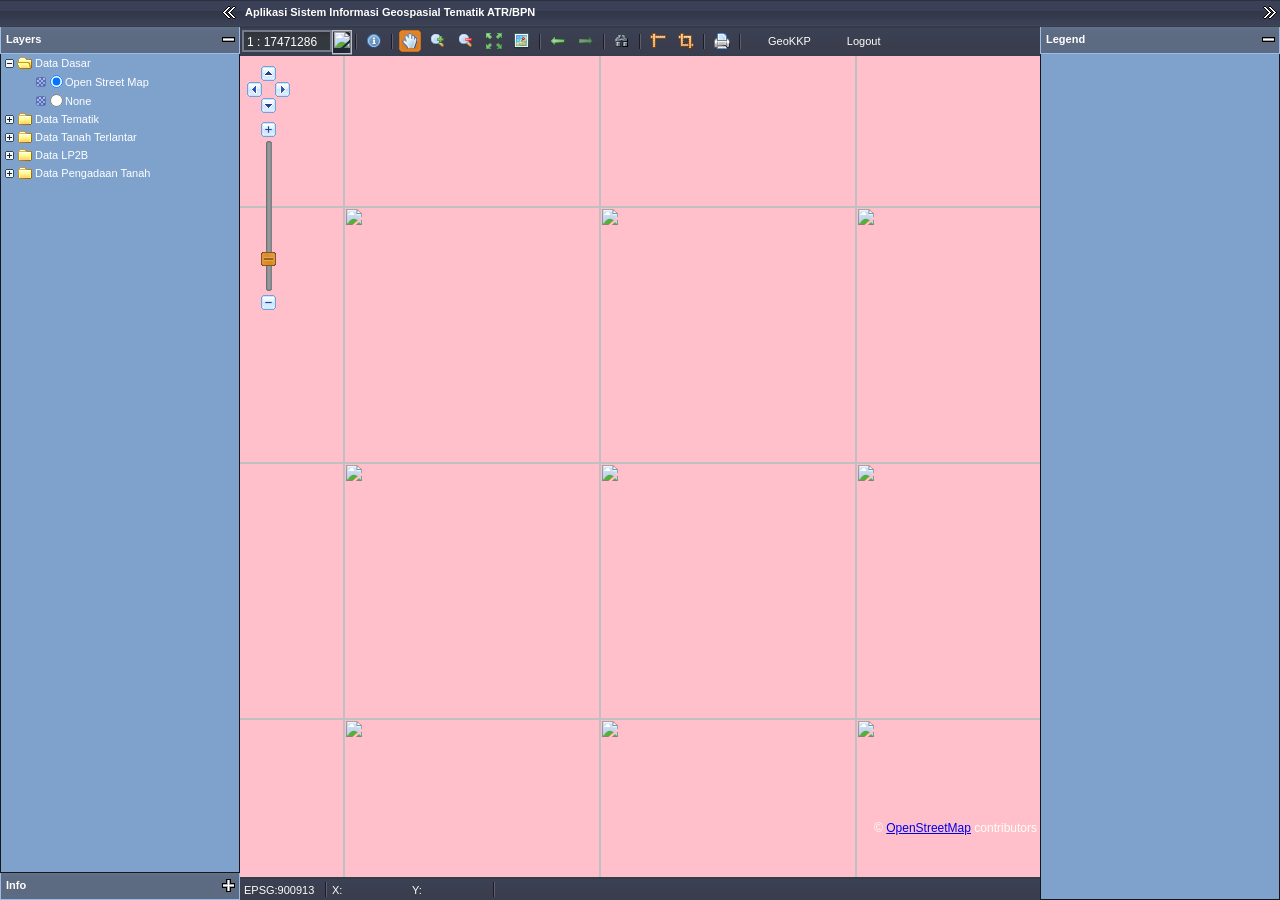
==== index.html @ 4b25e3f0 "first commit" ====
<!--
  ~ This program is free software: you can redistribute it and/or modify
  ~ it under the terms of the GNU General Public License as published by
  ~ the Free Software Foundation, either version 3 of the License, or
  ~ (at your option) any later version.
  ~
  ~ This program is distributed in the hope that it will be useful,
  ~ but WITHOUT ANY WARRANTY; without even the implied warranty of
  ~ MERCHANTABILITY or FITNESS FOR A PARTICULAR PURPOSE.  See the
  ~ GNU General Public License for more details.
  ~
  ~ You should have received a copy of the GNU General Public License
  ~ along with this program.  If not, see <http://www.gnu.org/licenses/>.
  -->
<!DOCTYPE html PUBLIC "-//W3C//DTD XHTML 1.0 Transitional//EN"
		"http://www.w3.org/TR/xhtml1/DTD/xhtml1-transitional.dtd">
<html xmlns="http://www.w3.org/1999/xhtml">
<head>
	<meta http-equiv="Content-Type" content="text/html;charset=utf-8"/>
    <title>BPN 2015</title>
     <!-- Application specific to load before ExtJS -->
    <script type="text/javascript" src="heron/ux/timeslider/js/prototype.js"></script>
    <script type="text/javascript" src="heron/ux/timeslider/js/scriptaculous.js?load=effects,dragdrop"></script>
	<!-- External lib: ExtJS -->
  <script type="text/javascript" src="extjs/adapter/prototype/ext-prototype-adapter.js"></script>
	<link rel="stylesheet" type="text/css" href="extjs/resources/css/ext-all.css"/>
  <link rel="stylesheet" type="text/css" href="extjs/resources/css/xtheme-access.css"/>
    <!--<link rel="stylesheet" type="text/css" href="/ext/3.4.0/resources/css/ext-all.css"/>-->
	<script type="text/javascript" src="extjs/adapter/ext/ext-base.js"></script>
    <!--<script type="text/javascript" src="/ext/3.4.0/adapter/ext/ext-base.js"></script>-->
	<script type="text/javascript" src="extjs/ext-all.js"></script>
    <!--<script type="text/javascript" src="/ext/3.4.0/ext-all-debug.js"></script>-->

    <!-- External lib: Proj4JS (reproject lib) -->
   	<script src="proj4js-compressed.js" type="text/javascript"></script>
    <!--script type="text/javascript" src="http://maps.googleapis.com/maps/api/js?sensor=false"></script-->

	<!-- External lib: OpenLayers -->
	<link rel="stylesheet" type="text/css" href="openlayers/theme/default/style.css"/>
    <!--<link rel="stylesheet" type="text/css" href="/openlayers/2.12/theme/default/style.css"/>-->
	<!--<script type="text/javascript" src="http://cdnjs.cloudflare.com/ajax/libs/openlayers/2.12/OpenLayers.js"></script>-->
    <!--<script type="text/javascript" src="/openlayers/2.12/OpenLayers.js"></script>-->
    <script type="text/javascript" src="openlayers/lib/OpenLayers.js"></script>

	<!-- External lib: GeoExt -->
	<script type="text/javascript" src="geoext/lib/GeoExt.js"></script>
    <!--<script type="text/javascript" src="/geoext/1.1/script/GeoExt.js"></script>-->
    <!--<script type="text/javascript" src="/geoext/1.1/lib/GeoExt.js"></script>-->

   <!--  <link rel="stylesheet" type="text/css" href="heron/resources/css/default.css"/> -->
     <link rel="stylesheet" type="text/css" href="heron/resources/css/default-theme-access.css"/>
     <link rel="stylesheet" type="text/css" href="heron/resources/css/ux-oleditor-theme-access.css"/>
    <script type="text/javascript" src="heron/ux/gxp/gxp.js"></script>
    <!--<script src="../../ux/gxp/git/src/script/loader.js"></script>-->
    <!--<script src="/gxp/git/src/script/loader.js"></script>-->

	<link rel="stylesheet" type="text/css" href="heron/resources/css/default.css"/>
  <link rel="stylesheet" href="heron/ux/timeslider/css/dateslider.css" type = "text/css" />
  
	<!-- application -->
	<script type="text/javascript" src="heron/script/Heron.js"></script>
  <script type="text/javascript" src="heron/lib/App.js"></script>
  <script type="text/javascript" src="heron/ux/printpreview/lib/GeoExt.ux/PrintPreview.js"></script>
  <script type="text/javascript" src="heron/ux/printpreview/lib/locale/PrintPreview-en.js"></script>
  <link rel="stylesheet" type="text/css" href="heron/ux/printpreview/resources/css/printpreview.css" />
  <script type="text/javascript" src="heron/ux/timeslider/js/date-en-US.js"></script>
    <script type="text/javascript" src="heron/ux/timeslider/js/dateslider.js"></script>
    <script type="text/javascript" src="heron/ux/timeslider/js/TimeSliderPanel.js"></script>

    <!-- Use default configuration -->
   	<script type="text/javascript" src="layer.js"></script>
   	<script type="text/javascript" src="panel.js"></script>
	<script type="text/javascript" src="layout.js"></script>
</head>
<body>

</body>
</html>
---- extjs/resources/css/ext-all.css ----
/*
This file is part of Ext JS 3.4

Copyright (c) 2011-2013 Sencha Inc

Contact:  http://www.sencha.com/contact

GNU General Public License Usage
This file may be used under the terms of the GNU General Public License version 3.0 as
published by the Free Software Foundation and appearing in the file LICENSE included in the
packaging of this file.

Please review the following information to ensure the GNU General Public License version 3.0
requirements will be met: http://www.gnu.org/copyleft/gpl.html.

If you are unsure which license is appropriate for your use, please contact the sales department
at http://www.sencha.com/contact.

Build date: 2013-04-03 15:07:25
*/
html,body,div,dl,dt,dd,ul,ol,li,h1,h2,h3,h4,h5,h6,pre,form,fieldset,input,p,blockquote,th,td{margin:0;padding:0}img,body,html{border:0}address,caption,cite,code,dfn,em,strong,th,var{font-style:normal;font-weight:normal}ol,ul{list-style:none}caption,th{text-align:left}h1,h2,h3,h4,h5,h6{font-size:100%}q:before,q:after{content:''}.ext-forced-border-box,.ext-forced-border-box *{-moz-box-sizing:border-box;-ms-box-sizing:border-box;-webkit-box-sizing:border-box}.ext-el-mask{z-index:100;position:absolute;top:0;left:0;-moz-opacity:.5;opacity:.50;filter:alpha(opacity=50);width:100%;height:100%;zoom:1}.ext-el-mask-msg{z-index:20001;position:absolute;top:0;left:0;border:1px solid;background:repeat-x 0 -16px;padding:2px}.ext-el-mask-msg div{padding:5px 10px 5px 10px;border:1px solid;cursor:wait}.ext-shim{position:absolute;visibility:hidden;left:0;top:0;overflow:hidden}.ext-ie .ext-shim{filter:alpha(opacity=0)}.ext-ie6 .ext-shim{margin-left:5px;margin-top:3px}.x-mask-loading div{padding:5px 10px 5px 25px;background:no-repeat 5px 5px;line-height:16px}.x-hidden,.x-hide-offsets{position:absolute!important;left:-10000px;top:-10000px;visibility:hidden}.x-hide-display{display:none!important}.x-hide-nosize,.x-hide-nosize *{height:0!important;width:0!important;visibility:hidden!important;border:none!important;zoom:1}.x-hide-visibility{visibility:hidden!important}.x-masked{overflow:hidden!important}.x-masked-relative{position:relative!important}.x-masked select,.x-masked object,.x-masked embed{visibility:hidden}.x-layer{visibility:hidden}.x-unselectable,.x-unselectable *{user-select:none;-o-user-select:none;-ms-user-select:none;-moz-user-select:-moz-none;-webkit-user-select:none;cursor:default}.x-repaint{zoom:1;background-color:transparent;-moz-outline:0;outline:0}.x-item-disabled{cursor:default;opacity:.6;-moz-opacity:.6;filter:alpha(opacity=60)}.x-item-disabled *{cursor:default!important}.x-form-radio-group .x-item-disabled{filter:none}.x-splitbar-proxy{position:absolute;visibility:hidden;z-index:20001;zoom:1;line-height:1px;font-size:1px;overflow:hidden}.x-splitbar-h,.x-splitbar-proxy-h{cursor:e-resize;cursor:col-resize}.x-splitbar-v,.x-splitbar-proxy-v{cursor:s-resize;cursor:row-resize}.x-color-palette{width:150px;height:92px;cursor:pointer}.x-color-palette a{border:1px solid;float:left;padding:2px;text-decoration:none;-moz-outline:0 none;outline:0 none;cursor:pointer}.x-color-palette a:hover,.x-color-palette a.x-color-palette-sel{border:1px solid}.x-color-palette em{display:block;border:1px solid}.x-color-palette em span{cursor:pointer;display:block;height:10px;line-height:10px;width:10px}.x-ie-shadow{display:none;position:absolute;overflow:hidden;left:0;top:0;zoom:1}.x-shadow{display:none;position:absolute;overflow:hidden;left:0;top:0}.x-shadow *{overflow:hidden}.x-shadow *{padding:0;border:0;margin:0;clear:none;zoom:1}.x-shadow .xstc,.x-shadow .xsbc{height:6px;float:left}.x-shadow .xstl,.x-shadow .xstr,.x-shadow .xsbl,.x-shadow .xsbr{width:6px;height:6px;float:left}.x-shadow .xsc{width:100%}.x-shadow .xsml,.x-shadow .xsmr{width:6px;float:left;height:100%}.x-shadow .xsmc{float:left;height:100%;background-color:transparent}.x-shadow .xst,.x-shadow .xsb{height:6px;overflow:hidden;width:100%}.x-shadow .xsml{background:transparent repeat-y 0 0}.x-shadow .xsmr{background:transparent repeat-y -6px 0}.x-shadow .xstl{background:transparent no-repeat 0 0}.x-shadow .xstc{background:transparent repeat-x 0 -30px}.x-shadow .xstr{background:transparent repeat-x 0 -18px}.x-shadow .xsbl{background:transparent no-repeat 0 -12px}.x-shadow .xsbc{background:transparent repeat-x 0 -36px}.x-shadow .xsbr{background:transparent repeat-x 0 -6px}.loading-indicator{background:no-repeat left;padding-left:20px;line-height:16px;margin:3px}.x-text-resize{position:absolute;left:-1000px;top:-1000px;visibility:hidden;zoom:1}.x-drag-overlay{width:100%;height:100%;display:none;position:absolute;left:0;top:0;background-image:url(../images/default/s.gif);z-index:20000}.x-clear{clear:both;height:0;overflow:hidden;line-height:0;font-size:0}.x-spotlight{z-index:8999;position:absolute;top:0;left:0;-moz-opacity:.5;opacity:.50;filter:alpha(opacity=50);width:0;height:0;zoom:1}#x-history-frame{position:absolute;top:-1px;left:0;width:1px;height:1px;visibility:hidden}#x-history-field{position:absolute;top:0;left:-1px;width:1px;height:1px;visibility:hidden}.x-resizable-handle{position:absolute;z-index:100;font-size:1px;line-height:6px;overflow:hidden;filter:alpha(opacity=0);opacity:0;zoom:1}.x-resizable-handle-east{width:6px;cursor:e-resize;right:0;top:0;height:100%}.ext-ie .x-resizable-handle-east{margin-right:-1px}.x-resizable-handle-south{width:100%;cursor:s-resize;left:0;bottom:0;height:6px}.ext-ie .x-resizable-handle-south{margin-bottom:-1px}.x-resizable-handle-west{width:6px;cursor:w-resize;left:0;top:0;height:100%}.x-resizable-handle-north{width:100%;cursor:n-resize;left:0;top:0;height:6px}.x-resizable-handle-southeast{width:6px;cursor:se-resize;right:0;bottom:0;height:6px;z-index:101}.x-resizable-handle-northwest{width:6px;cursor:nw-resize;left:0;top:0;height:6px;z-index:101}.x-resizable-handle-northeast{width:6px;cursor:ne-resize;right:0;top:0;height:6px;z-index:101}.x-resizable-handle-southwest{width:6px;cursor:sw-resize;left:0;bottom:0;height:6px;z-index:101}.x-resizable-over .x-resizable-handle,.x-resizable-pinned .x-resizable-handle{filter:alpha(opacity=100);opacity:1}.x-resizable-over .x-resizable-handle-east,.x-resizable-pinned .x-resizable-handle-east,.x-resizable-over .x-resizable-handle-west,.x-resizable-pinned .x-resizable-handle-west{background-position:left}.x-resizable-over .x-resizable-handle-south,.x-resizable-pinned .x-resizable-handle-south,.x-resizable-over .x-resizable-handle-north,.x-resizable-pinned .x-resizable-handle-north{background-position:top}.x-resizable-over .x-resizable-handle-southeast,.x-resizable-pinned .x-resizable-handle-southeast{background-position:top left}.x-resizable-over .x-resizable-handle-northwest,.x-resizable-pinned .x-resizable-handle-northwest{background-position:bottom right}.x-resizable-over .x-resizable-handle-northeast,.x-resizable-pinned .x-resizable-handle-northeast{background-position:bottom left}.x-resizable-over .x-resizable-handle-southwest,.x-resizable-pinned .x-resizable-handle-southwest{background-position:top right}.x-resizable-proxy{border:1px dashed;position:absolute;overflow:hidden;display:none;left:0;top:0;z-index:50000}.x-resizable-overlay{width:100%;height:100%;display:none;position:absolute;left:0;top:0;z-index:200000;-moz-opacity:0;opacity:0;filter:alpha(opacity=0)}.x-tab-panel{overflow:hidden}.x-tab-panel-header,.x-tab-panel-footer{border:1px solid;overflow:hidden;zoom:1}.x-tab-panel-header{border:1px solid;padding-bottom:2px}.x-tab-panel-footer{border:1px solid;padding-top:2px}.x-tab-strip-wrap{width:100%;overflow:hidden;position:relative;zoom:1}ul.x-tab-strip{display:block;width:5000px;zoom:1}ul.x-tab-strip-top{padding-top:1px;background:repeat-x bottom;border-bottom:1px solid}ul.x-tab-strip-bottom{padding-bottom:1px;background:repeat-x top;border-top:1px solid;border-bottom:0 none}.x-tab-panel-header-plain .x-tab-strip-top{background:transparent!important;padding-top:0!important}.x-tab-panel-header-plain{background:transparent!important;border-width:0!important;padding-bottom:0!important}.x-tab-panel-header-plain .x-tab-strip-spacer,.x-tab-panel-footer-plain .x-tab-strip-spacer{border:1px solid;height:2px;font-size:1px;line-height:1px}.x-tab-panel-header-plain .x-tab-strip-spacer{border-top:0 none}.x-tab-panel-footer-plain .x-tab-strip-spacer{border-bottom:0 none}.x-tab-panel-footer-plain .x-tab-strip-bottom{background:transparent!important;padding-bottom:0!important}.x-tab-panel-footer-plain{background:transparent!important;border-width:0!important;padding-top:0!important}.ext-border-box .x-tab-panel-header-plain .x-tab-strip-spacer,.ext-border-box .x-tab-panel-footer-plain .x-tab-strip-spacer{height:3px}ul.x-tab-strip li{float:left;margin-left:2px}ul.x-tab-strip li.x-tab-edge{float:left;margin:0!important;padding:0!important;border:0 none!important;font-size:1px!important;line-height:1px!important;overflow:hidden;zoom:1;background:transparent!important;width:1px}.x-tab-strip a,.x-tab-strip span,.x-tab-strip em{display:block}.x-tab-strip a{text-decoration:none!important;-moz-outline:0;outline:0;cursor:pointer}.x-tab-strip-inner{overflow:hidden;text-overflow:ellipsis}.x-tab-strip span.x-tab-strip-text{white-space:nowrap;cursor:pointer;padding:4px 0}.x-tab-strip-top .x-tab-with-icon .x-tab-right{padding-left:6px}.x-tab-strip .x-tab-with-icon span.x-tab-strip-text{padding-left:20px;background-position:0 3px;background-repeat:no-repeat}.x-tab-strip-active,.x-tab-strip-active a.x-tab-right{cursor:default}.x-tab-strip-active span.x-tab-strip-text{cursor:default}.x-tab-strip-disabled .x-tabs-text{cursor:default}.x-tab-panel-body{overflow:hidden}.x-tab-panel-bwrap{overflow:hidden}.ext-ie .x-tab-strip .x-tab-right{position:relative}.x-tab-strip-top .x-tab-strip-active .x-tab-right{margin-bottom:-1px}.ext-ie8 .x-tab-strip li{position:relative}.ext-border-box .ext-ie8 .x-tab-strip-top .x-tab-right,.ext-border-box .ext-ie9 .x-tab-strip-top .x-tab-right{top:1px}.ext-ie8 .x-tab-strip-top,.ext-ie9 .x-tab-strip-top{padding-top:1px}.ext-border-box .ext-ie8 .x-tab-strip-top,.ext-border-box .ext-ie9 .x-tab-strip-top{padding-top:0}.ext-ie8 .x-tab-strip .x-tab-strip-closable a.x-tab-strip-close,.ext-ie9 .x-tab-strip .x-tab-strip-closable a.x-tab-strip-close{top:3px}.ext-border-box .ext-ie8 .x-tab-strip .x-tab-strip-closable a.x-tab-strip-close,.ext-border-box .ext-ie9 .x-tab-strip .x-tab-strip-closable a.x-tab-strip-close{top:4px}.ext-ie8 .x-tab-strip-bottom .x-tab-right,.ext-ie9 .x-tab-strip-bottom .x-tab-right{top:0}.x-tab-strip-top .x-tab-strip-active .x-tab-right span.x-tab-strip-text{padding-bottom:5px}.x-tab-strip-bottom .x-tab-strip-active .x-tab-right{margin-top:-1px}.x-tab-strip-bottom .x-tab-strip-active .x-tab-right span.x-tab-strip-text{padding-top:5px}.x-tab-strip-top .x-tab-right{background:transparent no-repeat 0 -51px;padding-left:10px}.x-tab-strip-top .x-tab-left{background:transparent no-repeat right -351px;padding-right:10px}.x-tab-strip-top .x-tab-strip-inner{background:transparent repeat-x 0 -201px}.x-tab-strip-top .x-tab-strip-over .x-tab-right{background-position:0 -101px}.x-tab-strip-top .x-tab-strip-over .x-tab-left{background-position:right -401px}.x-tab-strip-top .x-tab-strip-over .x-tab-strip-inner{background-position:0 -251px}.x-tab-strip-top .x-tab-strip-active .x-tab-right{background-position:0 0}.x-tab-strip-top .x-tab-strip-active .x-tab-left{background-position:right -301px}.x-tab-strip-top .x-tab-strip-active .x-tab-strip-inner{background-position:0 -151px}.x-tab-strip-bottom .x-tab-right{background:no-repeat bottom right}.x-tab-strip-bottom .x-tab-left{background:no-repeat bottom left}.x-tab-strip-bottom .x-tab-strip-active .x-tab-right{background:no-repeat bottom right}.x-tab-strip-bottom .x-tab-strip-active .x-tab-left{background:no-repeat bottom left}.x-tab-strip-bottom .x-tab-left{margin-right:3px;padding:0 10px}.x-tab-strip-bottom .x-tab-right{padding:0}.x-tab-strip .x-tab-strip-close{display:none}.x-tab-strip-closable{position:relative}.x-tab-strip-closable .x-tab-left{padding-right:19px}.x-tab-strip .x-tab-strip-closable a.x-tab-strip-close{opacity:.6;-moz-opacity:.6;background-repeat:no-repeat;display:block;width:11px;height:11px;position:absolute;top:3px;right:3px;cursor:pointer;z-index:2}.x-tab-strip .x-tab-strip-active a.x-tab-strip-close{opacity:.8;-moz-opacity:.8}.x-tab-strip .x-tab-strip-closable a.x-tab-strip-close:hover{opacity:1;-moz-opacity:1}.x-tab-panel-body{border:1px solid}.x-tab-panel-body-top{border-top:0 none}.x-tab-panel-body-bottom{border-bottom:0 none}.x-tab-scroller-left{background:transparent no-repeat -18px 0;border-bottom:1px solid;width:18px;position:absolute;left:0;top:0;z-index:10;cursor:pointer}.x-tab-scroller-left-over{background-position:0 0}.x-tab-scroller-left-disabled{background-position:-18px 0;opacity:.5;-moz-opacity:.5;filter:alpha(opacity=50);cursor:default}.x-tab-scroller-right{background:transparent no-repeat 0 0;border-bottom:1px solid;width:18px;position:absolute;right:0;top:0;z-index:10;cursor:pointer}.x-tab-scroller-right-over{background-position:-18px 0}.x-tab-scroller-right-disabled{background-position:0 0;opacity:.5;-moz-opacity:.5;filter:alpha(opacity=50);cursor:default}.x-tab-scrolling-bottom .x-tab-scroller-left,.x-tab-scrolling-bottom .x-tab-scroller-right{margin-top:1px}.x-tab-scrolling .x-tab-strip-wrap{margin-left:18px;margin-right:18px}.x-tab-scrolling{position:relative}.x-tab-panel-bbar .x-toolbar{border:1px solid;border-top:0 none;overflow:hidden;padding:2px}.x-tab-panel-tbar .x-toolbar{border:1px solid;border-top:0 none;overflow:hidden;padding:2px}.x-form-field{margin:0}.ext-webkit *:focus{outline:none!important}.x-form-text,textarea.x-form-field{padding:1px 3px;background:repeat-x 0 0;border:1px solid}textarea.x-form-field{padding:2px 3px}.x-form-text,.ext-ie .x-form-file{height:22px;line-height:18px;vertical-align:middle}.ext-ie6 .x-form-text,.ext-ie7 .x-form-text{margin:-1px 0;height:22px;line-height:18px}.x-quirks .ext-ie9 .x-form-text{height:22px;padding-top:3px;padding-bottom:0}.x-quirks .ext-ie9 .x-input-wrapper .x-form-text,.x-quirks .ext-ie9 .x-form-field-trigger-wrap .x-form-text{margin-top:-1px;margin-bottom:-1px}.x-quirks .ext-ie9 .x-input-wrapper .x-form-element{margin-bottom:-1px}.ext-ie6 .x-form-field-wrap .x-form-file-btn,.ext-ie7 .x-form-field-wrap .x-form-file-btn{top:-1px}.ext-ie6 textarea.x-form-field,.ext-ie7 textarea.x-form-field{margin:-1px 0}.ext-strict .x-form-text{height:18px}.ext-safari.ext-mac textarea.x-form-field{margin-bottom:-2px}.ext-gecko .x-form-text,.ext-ie8 .x-form-text{padding-top:2px;padding-bottom:0}.ext-ie6 .x-form-composite .x-form-text.x-box-item,.ext-ie7 .x-form-composite .x-form-text.x-box-item{margin:0!important}textarea{resize:none}.x-form-select-one{height:20px;line-height:18px;vertical-align:middle;border:1px solid}.x-form-check-wrap{line-height:18px;height:auto}.ext-ie .x-form-check-wrap input{width:15px;height:15px}.x-form-check-wrap input{vertical-align:bottom}.x-editor .x-form-check-wrap{padding:3px}.x-editor .x-form-checkbox{height:13px}.x-form-check-group-label{border-bottom:1px solid;margin-bottom:5px;padding-left:3px!important;float:none!important}.x-form-field-wrap .x-form-trigger{width:17px;height:21px;border:0;background:transparent no-repeat 0 0;cursor:pointer;border-bottom:1px solid;position:absolute;top:0}.x-form-field-wrap .x-form-date-trigger,.x-form-field-wrap .x-form-clear-trigger,.x-form-field-wrap .x-form-search-trigger{cursor:pointer}.x-form-field-wrap .x-form-twin-triggers .x-form-trigger{position:static;top:auto;vertical-align:top}.x-form-field-wrap{position:relative;left:0;top:0;text-align:left;zoom:1;white-space:nowrap}.ext-strict .ext-ie8 .x-toolbar-cell .x-form-field-trigger-wrap .x-form-trigger{right:0}.x-form-field-wrap .x-form-trigger-over{background-position:-17px 0}.x-form-field-wrap .x-form-trigger-click{background-position:-34px 0}.x-trigger-wrap-focus .x-form-trigger{background-position:-51px 0}.x-trigger-wrap-focus .x-form-trigger-over{background-position:-68px 0}.x-trigger-wrap-focus .x-form-trigger-click{background-position:-85px 0}.x-trigger-wrap-focus .x-form-trigger{border-bottom:1px solid}.x-item-disabled .x-form-trigger-over{background-position:0 0!important;border-bottom:1px solid}.x-item-disabled .x-form-trigger-click{background-position:0 0!important;border-bottom:1px solid}.x-trigger-noedit{cursor:pointer}.x-form-focus,textarea.x-form-focus{border:1px solid}.x-form-invalid,textarea.x-form-invalid{background:repeat-x bottom;border:1px solid}.x-form-inner-invalid,textarea.x-form-inner-invalid{background:repeat-x bottom}.x-editor{visibility:hidden;padding:0;margin:0}.x-form-grow-sizer{left:-10000px;padding:8px 3px;position:absolute;visibility:hidden;top:-10000px;white-space:pre-wrap;white-space:-moz-pre-wrap;white-space:-pre-wrap;white-space:-o-pre-wrap;word-wrap:break-word;zoom:1}.x-form-grow-sizer p{margin:0!important;border:0 none!important;padding:0!important}.x-form-item{display:block;margin-bottom:4px;zoom:1}.x-form-item label.x-form-item-label{display:block;float:left;width:100px;padding:3px;padding-left:0;clear:left;z-index:2;position:relative}.x-form-element{padding-left:105px;position:relative}.x-form-invalid-msg{padding:2px;padding-left:18px;background:transparent no-repeat 0 2px;line-height:16px;width:200px}.x-form-label-left label.x-form-item-label{text-align:left}.x-form-label-right label.x-form-item-label{text-align:right}.x-form-label-top .x-form-item label.x-form-item-label{width:auto;float:none;clear:none;display:inline;margin-bottom:4px;position:static}.x-form-label-top .x-form-element{padding-left:0;padding-top:4px}.x-form-label-top .x-form-item{padding-bottom:4px}.x-small-editor .x-form-text{height:20px;line-height:16px;vertical-align:middle}.ext-ie6 .x-small-editor .x-form-text,.ext-ie7 .x-small-editor .x-form-text{margin-top:-1px!important;margin-bottom:-1px!important;height:20px!important;line-height:16px!important}.ext-strict .x-small-editor .x-form-text{height:16px!important}.ext-ie6 .x-small-editor .x-form-text,.ext-ie7 .x-small-editor .x-form-text{height:20px;line-height:16px}.ext-border-box .x-small-editor .x-form-text{height:20px}.x-small-editor .x-form-select-one{height:20px;line-height:16px;vertical-align:middle}.x-small-editor .x-form-num-field{text-align:right}.x-small-editor .x-form-field-wrap .x-form-trigger{height:19px}.ext-webkit .x-small-editor .x-form-text{padding-top:3px;font-size:100%}.ext-strict .ext-webkit .x-small-editor .x-form-text{height:14px!important}.x-form-clear{clear:both;height:0;overflow:hidden;line-height:0;font-size:0}.x-form-clear-left{clear:left;height:0;overflow:hidden;line-height:0;font-size:0}.ext-ie6 .x-form-check-wrap input,.ext-border-box .x-form-check-wrap input{margin-top:3px}.x-form-cb-label{position:relative;margin-left:4px;top:2px}.ext-ie .x-form-cb-label{top:1px}.ext-ie6 .x-form-cb-label,.ext-border-box .x-form-cb-label{top:3px}.x-form-display-field{padding-top:2px}.ext-gecko .x-form-display-field,.ext-strict .ext-ie7 .x-form-display-field{padding-top:1px}.ext-ie .x-form-display-field{padding-top:3px}.ext-strict .ext-ie8 .x-form-display-field{padding-top:0}.x-form-column{float:left;padding:0;margin:0;width:48%;overflow:hidden;zoom:1}.x-form .x-form-btns-ct .x-btn{float:right;clear:none}.x-form .x-form-btns-ct .x-form-btns td{border:0;padding:0}.x-form .x-form-btns-ct .x-form-btns-right table{float:right;clear:none}.x-form .x-form-btns-ct .x-form-btns-left table{float:left;clear:none}.x-form .x-form-btns-ct .x-form-btns-center{text-align:center}.x-form .x-form-btns-ct .x-form-btns-center table{margin:0 auto}.x-form .x-form-btns-ct table td.x-form-btn-td{padding:3px}.x-form .x-form-btns-ct .x-btn-focus .x-btn-left{background-position:0 -147px}.x-form .x-form-btns-ct .x-btn-focus .x-btn-right{background-position:0 -168px}.x-form .x-form-btns-ct .x-btn-focus .x-btn-center{background-position:0 -189px}.x-form .x-form-btns-ct .x-btn-click .x-btn-center{background-position:0 -126px}.x-form .x-form-btns-ct .x-btn-click .x-btn-right{background-position:0 -84px}.x-form .x-form-btns-ct .x-btn-click .x-btn-left{background-position:0 -63px}.x-form-invalid-icon{width:16px;height:18px;visibility:hidden;position:absolute;left:0;top:0;display:block;background:transparent no-repeat 0 2px}.x-fieldset{border:1px solid;padding:10px;margin-bottom:10px;display:block}.ext-webkit .x-fieldset-header{padding-top:1px}.ext-ie .x-fieldset legend{margin-bottom:10px}.ext-strict .ext-ie9 .x-fieldset legend.x-fieldset-header{padding-top:1px}.ext-ie .x-fieldset{padding-top:0;padding-bottom:10px}.x-fieldset legend .x-tool-toggle{margin-right:3px;margin-left:0;float:left!important}.x-fieldset legend input{margin-right:3px;float:left!important;height:13px;width:13px}fieldset.x-panel-collapsed{padding-bottom:0!important;border-width:1px 1px 0 1px!important;border-left-color:transparent;border-right-color:transparent}.ext-ie6 fieldset.x-panel-collapsed{padding-bottom:0!important;border-width:1px 0 0 0!important;margin-left:1px;margin-right:1px}fieldset.x-panel-collapsed .x-fieldset-bwrap{visibility:hidden;position:absolute;left:-1000px;top:-1000px}.ext-ie .x-fieldset-bwrap{zoom:1}.x-fieldset-noborder{border:0 none transparent}.x-fieldset-noborder legend{margin-left:-3px}.ext-ie .x-fieldset-noborder legend{position:relative;margin-bottom:23px}.ext-ie .x-fieldset-noborder legend span{position:absolute;left:16px}.ext-gecko .x-window-body .x-form-item{-moz-outline:0;outline:0;overflow:auto}.ext-mac.ext-gecko .x-window-body .x-form-item{overflow:hidden}.ext-gecko .x-form-item{-moz-outline:0;outline:0}.x-hide-label label.x-form-item-label{display:none}.x-hide-label .x-form-element{padding-left:0!important}.x-form-label-top .x-hide-label label.x-form-item-label{display:none}.x-fieldset{overflow:hidden}.x-fieldset-bwrap{overflow:hidden;zoom:1}.x-fieldset-body{overflow:hidden}.x-btn{cursor:pointer;white-space:nowrap}.x-btn button{border:0 none;background-color:transparent;padding-left:3px;padding-right:3px;cursor:pointer;margin:0;overflow:visible;width:auto;-moz-outline:0 none;outline:0 none}* html .ext-ie .x-btn button{width:1px}.ext-gecko .x-btn button,.ext-webkit .x-btn button{padding-left:0;padding-right:0}.ext-gecko .x-btn button::-moz-focus-inner{padding:0}.ext-ie .x-btn button{padding-top:2px}.x-btn td{padding:0!important}.x-btn-text{cursor:pointer;white-space:nowrap;padding:0}.x-btn-noicon .x-btn-small .x-btn-text{height:16px}.x-btn-noicon .x-btn-medium .x-btn-text{height:24px}.x-btn-noicon .x-btn-large .x-btn-text{height:32px}.x-btn-icon .x-btn-text{background-position:center;background-repeat:no-repeat}.x-btn-icon .x-btn-small .x-btn-text{height:16px;width:16px}.x-btn-icon .x-btn-medium .x-btn-text{height:24px;width:24px}.x-btn-icon .x-btn-large .x-btn-text{height:32px;width:32px}.x-btn-text-icon .x-btn-icon-small-left .x-btn-text{background-position:0 center;background-repeat:no-repeat;padding-left:18px;height:16px}.x-btn-text-icon .x-btn-icon-medium-left .x-btn-text{background-position:0 center;background-repeat:no-repeat;padding-left:26px;height:24px}.x-btn-text-icon .x-btn-icon-large-left .x-btn-text{background-position:0 center;background-repeat:no-repeat;padding-left:34px;height:32px}.x-btn-text-icon .x-btn-icon-small-top .x-btn-text{background-position:center 0;background-repeat:no-repeat;padding-top:18px}.x-btn-text-icon .x-btn-icon-medium-top .x-btn-text{background-position:center 0;background-repeat:no-repeat;padding-top:26px}.x-btn-text-icon .x-btn-icon-large-top .x-btn-text{background-position:center 0;background-repeat:no-repeat;padding-top:34px}.x-btn-text-icon .x-btn-icon-small-right .x-btn-text{background-position:right center;background-repeat:no-repeat;padding-right:18px;height:16px}.x-btn-text-icon .x-btn-icon-medium-right .x-btn-text{background-position:right center;background-repeat:no-repeat;padding-right:26px;height:24px}.x-btn-text-icon .x-btn-icon-large-right .x-btn-text{background-position:right center;background-repeat:no-repeat;padding-right:34px;height:32px}.x-btn-text-icon .x-btn-icon-small-bottom .x-btn-text{background-position:center bottom;background-repeat:no-repeat;padding-bottom:18px}.x-btn-text-icon .x-btn-icon-medium-bottom .x-btn-text{background-position:center bottom;background-repeat:no-repeat;padding-bottom:26px}.x-btn-text-icon .x-btn-icon-large-bottom .x-btn-text{background-position:center bottom;background-repeat:no-repeat;padding-bottom:34px}.x-btn-tr i,.x-btn-tl i,.x-btn-mr i,.x-btn-ml i,.x-btn-br i,.x-btn-bl i{font-size:1px;line-height:1px;width:3px;display:block;overflow:hidden}.x-btn-tr i,.x-btn-tl i,.x-btn-br i,.x-btn-bl i{height:3px}.x-btn-tl{width:3px;height:3px;background:no-repeat 0 0}.x-btn-tr{width:3px;height:3px;background:no-repeat -3px 0}.x-btn-tc{height:3px;background:repeat-x 0 -6px}.x-btn-ml{width:3px;background:no-repeat 0 -24px}.x-btn-mr{width:3px;background:no-repeat -3px -24px}.x-btn-mc{background:repeat-x 0 -1096px;vertical-align:middle;text-align:center;padding:0 5px;cursor:pointer;white-space:nowrap}.ext-strict .ext-ie6 .x-btn-mc,.ext-strict .ext-ie7 .x-btn-mc{height:100%}.x-btn-bl{width:3px;height:3px;background:no-repeat 0 -3px}.x-btn-br{width:3px;height:3px;background:no-repeat -3px -3px}.x-btn-bc{height:3px;background:repeat-x 0 -15px}.x-btn-over .x-btn-tl{background-position:-6px 0}.x-btn-over .x-btn-tr{background-position:-9px 0}.x-btn-over .x-btn-tc{background-position:0 -9px}.x-btn-over .x-btn-ml{background-position:-6px -24px}.x-btn-over .x-btn-mr{background-position:-9px -24px}.x-btn-over .x-btn-mc{background-position:0 -2168px}.x-btn-over .x-btn-bl{background-position:-6px -3px}.x-btn-over .x-btn-br{background-position:-9px -3px}.x-btn-over .x-btn-bc{background-position:0 -18px}.x-btn-click .x-btn-tl,.x-btn-menu-active .x-btn-tl,.x-btn-pressed .x-btn-tl{background-position:-12px 0}.x-btn-click .x-btn-tr,.x-btn-menu-active .x-btn-tr,.x-btn-pressed .x-btn-tr{background-position:-15px 0}.x-btn-click .x-btn-tc,.x-btn-menu-active .x-btn-tc,.x-btn-pressed .x-btn-tc{background-position:0 -12px}.x-btn-click .x-btn-ml,.x-btn-menu-active .x-btn-ml,.x-btn-pressed .x-btn-ml{background-position:-12px -24px}.x-btn-click .x-btn-mr,.x-btn-menu-active .x-btn-mr,.x-btn-pressed .x-btn-mr{background-position:-15px -24px}.x-btn-click .x-btn-mc,.x-btn-menu-active .x-btn-mc,.x-btn-pressed .x-btn-mc{background-position:0 -3240px}.x-btn-click .x-btn-bl,.x-btn-menu-active .x-btn-bl,.x-btn-pressed .x-btn-bl{background-position:-12px -3px}.x-btn-click .x-btn-br,.x-btn-menu-active .x-btn-br,.x-btn-pressed .x-btn-br{background-position:-15px -3px}.x-btn-click .x-btn-bc,.x-btn-menu-active .x-btn-bc,.x-btn-pressed .x-btn-bc{background-position:0 -21px}.x-btn-disabled *{cursor:default!important}.x-btn-mc em.x-btn-arrow{display:block;background:transparent no-repeat right center;padding-right:10px}.x-btn-mc em.x-btn-split{display:block;background:transparent no-repeat right center;padding-right:14px}.x-btn-mc em.x-btn-arrow-bottom{display:block;background:transparent no-repeat center bottom;padding-bottom:14px}.x-btn-mc em.x-btn-split-bottom{display:block;background:transparent no-repeat center bottom;padding-bottom:14px}.x-btn-as-arrow .x-btn-mc em{display:block;background-color:transparent;padding-bottom:14px}.x-btn-group{padding:1px}.x-btn-group-header{padding:2px;text-align:center}.x-btn-group-tc{background:transparent repeat-x 0 0;overflow:hidden}.x-btn-group-tl{background:transparent no-repeat 0 0;padding-left:3px;zoom:1}.x-btn-group-tr{background:transparent no-repeat right 0;zoom:1;padding-right:3px}.x-btn-group-bc{background:transparent repeat-x 0 bottom;zoom:1}.x-btn-group-bc .x-panel-footer{zoom:1}.x-btn-group-bl{background:transparent no-repeat 0 bottom;padding-left:3px;zoom:1}.x-btn-group-br{background:transparent no-repeat right bottom;padding-right:3px;zoom:1}.x-btn-group-mc{border:0 none;padding:1px 0 0 0;margin:0}.x-btn-group-mc .x-btn-group-body{background-color:transparent;border:0 none}.x-btn-group-ml{background:transparent repeat-y 0 0;padding-left:3px;zoom:1}.x-btn-group-mr{background:transparent repeat-y right 0;padding-right:3px;zoom:1}.x-btn-group-bc .x-btn-group-footer{padding-bottom:6px}.x-panel-nofooter .x-btn-group-bc{height:3px;font-size:0;line-height:0}.x-btn-group-bwrap{overflow:hidden;zoom:1}.x-btn-group-body{overflow:hidden;zoom:1}.x-btn-group-notitle .x-btn-group-tc{background:transparent repeat-x 0 0;overflow:hidden;height:2px}.x-toolbar{border-style:solid;border-width:0 0 1px 0;display:block;padding:2px;background:repeat-x top left;position:relative;left:0;top:0;zoom:1;overflow:hidden}.x-toolbar-left{width:100%}.x-toolbar .x-item-disabled .x-btn-icon{opacity:.35;-moz-opacity:.35;filter:alpha(opacity=35)}.x-toolbar td{vertical-align:middle}.x-toolbar td,.x-toolbar span,.x-toolbar input,.x-toolbar div,.x-toolbar select,.x-toolbar label{white-space:nowrap}.x-toolbar .x-item-disabled{cursor:default;opacity:.6;-moz-opacity:.6;filter:alpha(opacity=60)}.x-toolbar .x-item-disabled *{cursor:default}.x-toolbar .x-toolbar-cell{vertical-align:middle}.x-toolbar .x-btn-tl,.x-toolbar .x-btn-tr,.x-toolbar .x-btn-tc,.x-toolbar .x-btn-ml,.x-toolbar .x-btn-mr,.x-toolbar .x-btn-mc,.x-toolbar .x-btn-bl,.x-toolbar .x-btn-br,.x-toolbar .x-btn-bc{background-position:500px 500px}.x-toolbar .x-btn-over .x-btn-tl{background-position:-6px 0}.x-toolbar .x-btn-over .x-btn-tr{background-position:-9px 0}.x-toolbar .x-btn-over .x-btn-tc{background-position:0 -9px}.x-toolbar .x-btn-over .x-btn-ml{background-position:-6px -24px}.x-toolbar .x-btn-over .x-btn-mr{background-position:-9px -24px}.x-toolbar .x-btn-over .x-btn-mc{background-position:0 -2168px}.x-toolbar .x-btn-over .x-btn-bl{background-position:-6px -3px}.x-toolbar .x-btn-over .x-btn-br{background-position:-9px -3px}.x-toolbar .x-btn-over .x-btn-bc{background-position:0 -18px}.x-toolbar .x-btn-click .x-btn-tl,.x-toolbar .x-btn-menu-active .x-btn-tl,.x-toolbar .x-btn-pressed .x-btn-tl{background-position:-12px 0}.x-toolbar .x-btn-click .x-btn-tr,.x-toolbar .x-btn-menu-active .x-btn-tr,.x-toolbar .x-btn-pressed .x-btn-tr{background-position:-15px 0}.x-toolbar .x-btn-click .x-btn-tc,.x-toolbar .x-btn-menu-active .x-btn-tc,.x-toolbar .x-btn-pressed .x-btn-tc{background-position:0 -12px}.x-toolbar .x-btn-click .x-btn-ml,.x-toolbar .x-btn-menu-active .x-btn-ml,.x-toolbar .x-btn-pressed .x-btn-ml{background-position:-12px -24px}.x-toolbar .x-btn-click .x-btn-mr,.x-toolbar .x-btn-menu-active .x-btn-mr,.x-toolbar .x-btn-pressed .x-btn-mr{background-position:-15px -24px}.x-toolbar .x-btn-click .x-btn-mc,.x-toolbar .x-btn-menu-active .x-btn-mc,.x-toolbar .x-btn-pressed .x-btn-mc{background-position:0 -3240px}.x-toolbar .x-btn-click .x-btn-bl,.x-toolbar .x-btn-menu-active .x-btn-bl,.x-toolbar .x-btn-pressed .x-btn-bl{background-position:-12px -3px}.x-toolbar .x-btn-click .x-btn-br,.x-toolbar .x-btn-menu-active .x-btn-br,.x-toolbar .x-btn-pressed .x-btn-br{background-position:-15px -3px}.x-toolbar .x-btn-click .x-btn-bc,.x-toolbar .x-btn-menu-active .x-btn-bc,.x-toolbar .x-btn-pressed .x-btn-bc{background-position:0 -21px}.x-toolbar div.xtb-text{padding:2px 2px 0;line-height:16px;display:block}.x-toolbar .xtb-sep{background-position:center;background-repeat:no-repeat;display:block;font-size:1px;height:16px;width:4px;overflow:hidden;cursor:default;margin:0 2px 0;border:0}.x-toolbar .xtb-spacer{width:2px}.x-tbar-page-number{width:30px;height:14px}.ext-ie .x-tbar-page-number{margin-top:2px}.x-paging-info{position:absolute;top:5px;right:8px}.x-toolbar-ct{width:100%}.x-toolbar-right td{text-align:center}.x-panel-tbar,.x-panel-bbar,.x-window-tbar,.x-window-bbar,.x-tab-panel-tbar,.x-tab-panel-bbar,.x-plain-tbar,.x-plain-bbar{overflow:hidden;zoom:1}.x-toolbar-more .x-btn-small .x-btn-text{height:16px;width:12px}.x-toolbar-more em.x-btn-arrow{display:inline;background-color:transparent;padding-right:0}.x-toolbar-more .x-btn-mc em.x-btn-arrow{background-image:none}div.x-toolbar-no-items{color:gray!important;padding:5px 10px!important}.ext-border-box .x-toolbar-cell .x-form-text{margin-bottom:-1px!important}.ext-border-box .x-toolbar-cell .x-form-field-wrap .x-form-text{margin:0!important}.ext-ie .x-toolbar-cell .x-form-field-wrap{height:21px}.ext-ie .x-toolbar-cell .x-form-text{position:relative;top:-1px}.ext-strict .ext-ie8 .x-toolbar-cell .x-form-field-trigger-wrap .x-form-text,.ext-strict .ext-ie .x-toolbar-cell .x-form-text{top:0}.x-toolbar-right td .x-form-field-trigger-wrap{text-align:left}.x-toolbar-cell .x-form-checkbox,.x-toolbar-cell .x-form-radio{margin-top:5px}.x-toolbar-cell .x-form-cb-label{vertical-align:bottom;top:1px}.ext-ie .x-toolbar-cell .x-form-checkbox,.ext-ie .x-toolbar-cell .x-form-radio{margin-top:4px}.ext-ie .x-toolbar-cell .x-form-cb-label{top:0}.x-grid3{position:relative;overflow:hidden}.x-grid-panel .x-panel-body{overflow:hidden!important}.x-grid-panel .x-panel-mc .x-panel-body{border:1px solid}.x-grid3 table{table-layout:fixed}.x-grid3-viewport{overflow:hidden}.x-grid3-hd-row td,.x-grid3-row td,.x-grid3-summary-row td{-moz-outline:0;outline:0;-moz-user-focus:normal}.x-grid3-row td,.x-grid3-summary-row td{line-height:13px;vertical-align:top;padding-left:1px;padding-right:1px;-moz-user-select:none;-khtml-user-select:none;-webkit-user-select:ignore}.x-grid3-cell{-moz-user-select:none;-khtml-user-select:none;-webkit-user-select:ignore}.x-grid3-hd-row td{line-height:15px;vertical-align:middle;border-left:1px solid;border-right:1px solid}.x-grid3-hd-row .x-grid3-marker-hd{padding:3px}.x-grid3-row .x-grid3-marker{padding:3px}.x-grid3-cell-inner,.x-grid3-hd-inner{overflow:hidden;-o-text-overflow:ellipsis;text-overflow:ellipsis;padding:3px 3px 3px 5px;white-space:nowrap}.x-action-col-cell .x-grid3-cell-inner{padding-top:1px;padding-bottom:1px}.x-action-col-icon{cursor:pointer}.x-grid3-hd-inner{position:relative;cursor:inherit;padding:4px 3px 4px 5px}.x-grid3-row-body{white-space:normal}.x-grid3-body-cell{-moz-outline:0 none;outline:0 none}.ext-ie .x-grid3-cell-inner,.ext-ie .x-grid3-hd-inner{width:100%}.ext-strict .x-grid3-cell-inner,.ext-strict .x-grid3-hd-inner{width:auto}.x-grid-row-loading{background:no-repeat center center}.x-grid-page{overflow:hidden}.x-grid3-row{cursor:default;border:1px solid;width:100%}.x-grid3-row-over{border:1px solid;background:repeat-x left top}.x-grid3-resize-proxy{width:1px;left:0;cursor:e-resize;cursor:col-resize;position:absolute;top:0;height:100px;overflow:hidden;visibility:hidden;border:0 none;z-index:7}.x-grid3-resize-marker{width:1px;left:0;position:absolute;top:0;height:100px;overflow:hidden;visibility:hidden;border:0 none;z-index:7}.x-grid3-focus{position:absolute;left:0;top:0;width:1px;height:1px;line-height:1px;font-size:1px;-moz-outline:0 none;outline:0 none;-moz-user-select:text;-khtml-user-select:text;-webkit-user-select:ignore}.x-grid3-header{background:repeat-x 0 bottom;cursor:default;zoom:1;padding:1px 0 0 0}.x-grid3-header-pop{border-left:1px solid;float:right;clear:none}.x-grid3-header-pop-inner{border-left:1px solid;width:14px;height:19px;background:transparent no-repeat center center}.ext-ie .x-grid3-header-pop-inner{width:15px}.ext-strict .x-grid3-header-pop-inner{width:14px}.x-grid3-header-inner{overflow:hidden;zoom:1;float:left}.x-grid3-header-offset{padding-left:1px;text-align:left}td.x-grid3-hd-over,td.sort-desc,td.sort-asc,td.x-grid3-hd-menu-open{border-left:1px solid;border-right:1px solid}td.x-grid3-hd-over .x-grid3-hd-inner,td.sort-desc .x-grid3-hd-inner,td.sort-asc .x-grid3-hd-inner,td.x-grid3-hd-menu-open .x-grid3-hd-inner{background:repeat-x left bottom}.x-grid3-sort-icon{background-repeat:no-repeat;display:none;height:4px;width:13px;margin-left:3px;vertical-align:middle}.sort-asc .x-grid3-sort-icon,.sort-desc .x-grid3-sort-icon{display:inline}.ext-strict .ext-ie .x-grid3-header-inner,.ext-strict .ext-ie6 .x-grid3-hd{position:relative}.ext-strict .ext-ie6 .x-grid3-hd-inner{position:static}.x-grid3-body{zoom:1}.x-grid3-scroller{overflow:auto;zoom:1;position:relative}.x-grid3-cell-text,.x-grid3-hd-text{display:block;padding:3px 5px 3px 5px;-moz-user-select:none;-khtml-user-select:none;-webkit-user-select:ignore}.x-grid3-split{background-position:center;background-repeat:no-repeat;cursor:e-resize;cursor:col-resize;display:block;font-size:1px;height:16px;overflow:hidden;position:absolute;top:2px;width:6px;z-index:3}.x-dd-drag-proxy .x-grid3-hd-inner{background:repeat-x left bottom;width:120px;padding:3px;border:1px solid;overflow:hidden}.col-move-top,.col-move-bottom{width:9px;height:9px;position:absolute;top:0;line-height:1px;font-size:1px;overflow:hidden;visibility:hidden;z-index:20000;background:transparent no-repeat left top}.x-grid3-row-selected{border:1px dotted}.x-grid3-locked td.x-grid3-row-marker,.x-grid3-locked .x-grid3-row-selected td.x-grid3-row-marker{background:repeat-x 0 bottom!important;vertical-align:middle!important;padding:0;border-top:1px solid;border-bottom:none!important;border-right:1px solid!important;text-align:center}.x-grid3-locked td.x-grid3-row-marker div,.x-grid3-locked .x-grid3-row-selected td.x-grid3-row-marker div{padding:0 4px;text-align:center}.x-grid3-dirty-cell{background:transparent no-repeat 0 0}.x-grid3-topbar,.x-grid3-bottombar{overflow:hidden;display:none;zoom:1;position:relative}.x-grid3-topbar .x-toolbar{border-right:0 none}.x-grid3-bottombar .x-toolbar{border-right:0 none;border-bottom:0 none;border-top:1px solid}.x-props-grid .x-grid3-cell{padding:1px}.x-props-grid .x-grid3-td-name .x-grid3-cell-inner{background:transparent repeat-y -16px!important;padding-left:12px}.x-props-grid .x-grid3-body .x-grid3-td-name{padding:1px;padding-right:0;border:0 none;border-right:1px solid}.x-grid3-col-dd{border:0 none;padding:0;background-color:transparent}.x-dd-drag-ghost .x-grid3-dd-wrap{padding:1px 3px 3px 1px}.x-grid3-hd{-moz-user-select:none;-khtml-user-select:none;-webkit-user-select:ignore}.x-grid3-hd-btn{display:none;position:absolute;width:14px;background:no-repeat left center;right:0;top:0;z-index:2;cursor:pointer}.x-grid3-hd-over .x-grid3-hd-btn,.x-grid3-hd-menu-open .x-grid3-hd-btn{display:block}a.x-grid3-hd-btn:hover{background-position:-14px center}.x-grid3-body .x-grid3-td-expander{background:transparent repeat-y right}.x-grid3-body .x-grid3-td-expander .x-grid3-cell-inner{padding:0!important;height:100%}.x-grid3-row-expander{width:100%;height:18px;background-position:4px 2px;background-repeat:no-repeat;background-color:transparent}.x-grid3-row-collapsed .x-grid3-row-expander{background-position:4px 2px}.x-grid3-row-expanded .x-grid3-row-expander{background-position:-21px 2px}.x-grid3-row-collapsed .x-grid3-row-body{display:none!important}.x-grid3-row-expanded .x-grid3-row-body{display:block!important}.x-grid3-body .x-grid3-td-checker{background:transparent repeat-y right}.x-grid3-body .x-grid3-td-checker .x-grid3-cell-inner,.x-grid3-header .x-grid3-td-checker .x-grid3-hd-inner{padding:0!important;height:100%}.x-grid3-row-checker,.x-grid3-hd-checker{width:100%;height:18px;background-position:2px 2px;background-repeat:no-repeat;background-color:transparent}.x-grid3-row .x-grid3-row-checker{background-position:2px 2px}.x-grid3-row-selected .x-grid3-row-checker,.x-grid3-hd-checker-on .x-grid3-hd-checker,.x-grid3-row-checked .x-grid3-row-checker{background-position:-23px 2px}.x-grid3-hd-checker{background-position:2px 1px}.ext-border-box .x-grid3-hd-checker{background-position:2px 3px}.x-grid3-hd-checker-on .x-grid3-hd-checker{background-position:-23px 1px}.ext-border-box .x-grid3-hd-checker-on .x-grid3-hd-checker{background-position:-23px 3px}.x-grid3-body .x-grid3-td-numberer{background:transparent repeat-y right}.x-grid3-body .x-grid3-td-numberer .x-grid3-cell-inner{padding:3px 5px 0 0!important;text-align:right}.x-grid3-body .x-grid3-td-row-icon{background:transparent repeat-y right;vertical-align:top;text-align:center}.x-grid3-body .x-grid3-td-row-icon .x-grid3-cell-inner{padding:0!important;background-position:center center;background-repeat:no-repeat;width:16px;height:16px;margin-left:2px;margin-top:3px}.x-grid3-body .x-grid3-row-selected .x-grid3-td-numberer,.x-grid3-body .x-grid3-row-selected .x-grid3-td-checker,.x-grid3-body .x-grid3-row-selected .x-grid3-td-expander{background:transparent repeat-y right}.x-grid3-body .x-grid3-check-col-td .x-grid3-cell-inner{padding:1px 0 0 0!important}.x-grid3-check-col{width:100%;height:16px;background-position:center center;background-repeat:no-repeat;background-color:transparent}.x-grid3-check-col-on{width:100%;height:16px;background-position:center center;background-repeat:no-repeat;background-color:transparent}.x-grid-group,.x-grid-group-body,.x-grid-group-hd{zoom:1}.x-grid-group-hd{border-bottom:2px solid;cursor:pointer;padding-top:6px}.x-grid-group-hd div.x-grid-group-title{background:transparent no-repeat 3px 3px;padding:4px 4px 4px 17px}.x-grid-group-collapsed .x-grid-group-body{display:none}.ext-ie6 .x-grid3 .x-editor .x-form-text,.ext-ie7 .x-grid3 .x-editor .x-form-text{position:relative;top:-1px}.x-grid-editor .x-form-check-wrap{text-align:center;margin-top:-4px}.ext-ie .x-props-grid .x-editor .x-form-text{position:static;top:0}.x-grid-empty{padding:10px}.ext-ie7 .x-grid-panel .x-panel-bbar{position:relative}.ext-ie7 .x-grid-panel .x-panel-mc .x-panel-bbar{position:static}.ext-ie6 .x-grid3-header{position:relative}.ext-webkit .x-grid-panel .x-panel-bwrap{-webkit-user-select:none}.ext-webkit .x-tbar-page-number{-webkit-user-select:ignore}.x-grid-with-col-lines .x-grid3-row td.x-grid3-cell{padding-right:0;border-right:1px solid}.x-pivotgrid .x-grid3-header-offset table{width:100%;border-collapse:collapse}.x-pivotgrid .x-grid3-header-offset table td{padding:4px 3px 4px 5px;text-align:center;white-space:nowrap;overflow:hidden;text-overflow:ellipsis;font-size:11px;line-height:13px;font-family:tahoma}.x-pivotgrid .x-grid3-row-headers{display:block;float:left}.x-pivotgrid .x-grid3-row-headers table{height:100%;width:100%;border-collapse:collapse}.x-pivotgrid .x-grid3-row-headers table td{height:18px;padding:2px 7px 0 0;text-align:right;text-overflow:ellipsis;font-size:11px;font-family:tahoma}.ext-gecko .x-pivotgrid .x-grid3-row-headers table td{height:21px}.x-grid3-header-title{top:0;left:0;position:absolute;text-align:center;vertical-align:middle;font-family:tahoma;font-size:11px;padding:auto 1px;display:table-cell}.x-grid3-header-title span{position:absolute;top:50%;left:0;width:100%;margin-top:-6px}.x-dd-drag-proxy{position:absolute;left:0;top:0;visibility:hidden;z-index:15000}.x-dd-drag-ghost{-moz-opacity:.85;opacity:.85;filter:alpha(opacity=85);border:1px solid;padding:3px;padding-left:20px;white-space:nowrap}.x-dd-drag-repair .x-dd-drag-ghost{-moz-opacity:.4;opacity:.4;filter:alpha(opacity=40);border:0 none;padding:0;background-color:transparent}.x-dd-drag-repair .x-dd-drop-icon{visibility:hidden}.x-dd-drop-icon{position:absolute;top:3px;left:3px;display:block;width:16px;height:16px;background-color:transparent;background-position:center;background-repeat:no-repeat;z-index:1}.x-view-selector{position:absolute;left:0;top:0;width:0;border:1px dotted;opacity:.5;-moz-opacity:.5;filter:alpha(opacity=50);zoom:1}.ext-strict .ext-ie .x-tree .x-panel-bwrap{position:relative;overflow:hidden}.x-tree-icon,.x-tree-ec-icon,.x-tree-elbow-line,.x-tree-elbow,.x-tree-elbow-end,.x-tree-elbow-plus,.x-tree-elbow-minus,.x-tree-elbow-end-plus,.x-tree-elbow-end-minus{border:0 none;height:18px;margin:0;padding:0;vertical-align:top;width:16px;background-repeat:no-repeat}.x-tree-node-collapsed .x-tree-node-icon,.x-tree-node-expanded .x-tree-node-icon,.x-tree-node-leaf .x-tree-node-icon{border:0 none;height:18px;margin:0;padding:0;vertical-align:top;width:16px;background-position:center;background-repeat:no-repeat}.ext-ie .x-tree-node-indent img,.ext-ie .x-tree-node-icon,.ext-ie .x-tree-ec-icon{vertical-align:middle!important}.ext-strict .ext-ie8 .x-tree-node-indent img,.ext-strict .ext-ie8 .x-tree-node-icon,.ext-strict .ext-ie8 .x-tree-ec-icon{vertical-align:top!important}input.x-tree-node-cb{margin-left:1px;height:19px;vertical-align:bottom}.ext-ie input.x-tree-node-cb{margin-left:0;margin-top:1px;width:16px;height:16px;vertical-align:middle}.ext-strict .ext-ie8 input.x-tree-node-cb{margin:1px 1px;height:14px;vertical-align:bottom}.ext-strict .ext-ie8 input.x-tree-node-cb+a{vertical-align:bottom}.ext-opera input.x-tree-node-cb{height:14px;vertical-align:middle}.x-tree-noicon .x-tree-node-icon{width:0;height:0}.x-tree-no-lines .x-tree-elbow{background-color:transparent}.x-tree-no-lines .x-tree-elbow-end{background-color:transparent}.x-tree-no-lines .x-tree-elbow-line{background-color:transparent}.x-tree-arrows .x-tree-elbow{background-color:transparent}.x-tree-arrows .x-tree-elbow-plus{background:transparent no-repeat 0 0}.x-tree-arrows .x-tree-elbow-minus{background:transparent no-repeat -16px 0}.x-tree-arrows .x-tree-elbow-end{background-color:transparent}.x-tree-arrows .x-tree-elbow-end-plus{background:transparent no-repeat 0 0}.x-tree-arrows .x-tree-elbow-end-minus{background:transparent no-repeat -16px 0}.x-tree-arrows .x-tree-elbow-line{background-color:transparent}.x-tree-arrows .x-tree-ec-over .x-tree-elbow-plus{background-position:-32px 0}.x-tree-arrows .x-tree-ec-over .x-tree-elbow-minus{background-position:-48px 0}.x-tree-arrows .x-tree-ec-over .x-tree-elbow-end-plus{background-position:-32px 0}.x-tree-arrows .x-tree-ec-over .x-tree-elbow-end-minus{background-position:-48px 0}.x-tree-elbow-plus,.x-tree-elbow-minus,.x-tree-elbow-end-plus,.x-tree-elbow-end-minus{cursor:pointer}.ext-ie ul.x-tree-node-ct{font-size:0;line-height:0;zoom:1}.x-tree-node{white-space:nowrap}.x-tree-node-el{line-height:18px;cursor:pointer}.x-tree-node a,.x-dd-drag-ghost a{text-decoration:none;-khtml-user-select:none;-moz-user-select:none;-webkit-user-select:ignore;-kthml-user-focus:normal;-moz-user-focus:normal;-moz-outline:0 none;outline:0 none}.x-tree-node a span,.x-dd-drag-ghost a span{text-decoration:none;padding:1px 3px 1px 2px}.x-tree-node .x-tree-node-disabled .x-tree-node-icon{-moz-opacity:.5;opacity:.5;filter:alpha(opacity=50)}.x-tree-node .x-tree-node-inline-icon{background-color:transparent}.x-tree-node a:hover,.x-dd-drag-ghost a:hover{text-decoration:none}.x-tree-node div.x-tree-drag-insert-below{border-bottom:1px dotted}.x-tree-node div.x-tree-drag-insert-above{border-top:1px dotted}.x-tree-dd-underline .x-tree-node div.x-tree-drag-insert-below{border-bottom:0 none}.x-tree-dd-underline .x-tree-node div.x-tree-drag-insert-above{border-top:0 none}.x-tree-dd-underline .x-tree-node div.x-tree-drag-insert-below a{border-bottom:2px solid}.x-tree-dd-underline .x-tree-node div.x-tree-drag-insert-above a{border-top:2px solid}.x-tree-node .x-tree-drag-append a span{border:1px dotted}.x-dd-drag-ghost .x-tree-node-indent,.x-dd-drag-ghost .x-tree-ec-icon{display:none!important}.x-tree-root-ct{zoom:1}.x-date-picker{border:1px solid;border-top:0 none;position:relative}.x-date-picker a{-moz-outline:0 none;outline:0 none}.x-date-inner,.x-date-inner td,.x-date-inner th{border-collapse:separate}.x-date-middle,.x-date-left,.x-date-right{background:repeat-x 0 -83px;overflow:hidden}.x-date-middle .x-btn-tc,.x-date-middle .x-btn-tl,.x-date-middle .x-btn-tr,.x-date-middle .x-btn-mc,.x-date-middle .x-btn-ml,.x-date-middle .x-btn-mr,.x-date-middle .x-btn-bc,.x-date-middle .x-btn-bl,.x-date-middle .x-btn-br{background:transparent!important;vertical-align:middle}.x-date-middle .x-btn-mc em.x-btn-arrow{background:transparent no-repeat right 0}.x-date-right,.x-date-left{width:18px}.x-date-right{text-align:right}.x-date-middle{padding-top:2px;padding-bottom:2px;width:130px}.x-date-right a,.x-date-left a{display:block;width:16px;height:16px;background-position:center;background-repeat:no-repeat;cursor:pointer;-moz-opacity:.6;opacity:.6;filter:alpha(opacity=60)}.x-date-right a:hover,.x-date-left a:hover{-moz-opacity:1;opacity:1;filter:alpha(opacity=100)}.x-item-disabled .x-date-right a:hover,.x-item-disabled .x-date-left a:hover{-moz-opacity:.6;opacity:.6;filter:alpha(opacity=60)}.x-date-right a{margin-right:2px;text-decoration:none!important}.x-date-left a{margin-left:2px;text-decoration:none!important}table.x-date-inner{width:100%;table-layout:fixed}.ext-webkit table.x-date-inner{width:175px}.x-date-inner th{width:25px}.x-date-inner th{background:repeat-x left top;text-align:right!important;border-bottom:1px solid;cursor:default;padding:0;border-collapse:separate}.x-date-inner th span{display:block;padding:2px;padding-right:7px}.x-date-inner td{border:1px solid;text-align:right;padding:0}.x-date-inner a{padding:2px 5px;display:block;text-decoration:none;text-align:right;zoom:1}.x-date-inner .x-date-active{cursor:pointer;color:black}.x-date-inner .x-date-selected a{background:repeat-x left top;border:1px solid;padding:1px 4px}.x-date-inner .x-date-today a{border:1px solid;padding:1px 4px}.x-date-inner .x-date-prevday a,.x-date-inner .x-date-nextday a{text-decoration:none!important}.x-date-bottom{padding:4px;border-top:1px solid;background:repeat-x left top}.x-date-inner a:hover,.x-date-inner .x-date-disabled a:hover{text-decoration:none!important}.x-item-disabled .x-date-inner a:hover{background:0}.x-date-inner .x-date-disabled a{cursor:default}.x-date-menu .x-menu-item{padding:1px 24px 1px 4px;white-space:nowrap}.x-date-menu .x-menu-item .x-menu-item-icon{width:10px;height:10px;margin-right:5px;background-position:center -4px!important}.x-date-mp{position:absolute;left:0;top:0;display:none}.x-date-mp td{padding:2px;font:normal 11px arial,helvetica,tahoma,sans-serif}td.x-date-mp-month,td.x-date-mp-year,td.x-date-mp-ybtn{border:0 none;text-align:center;vertical-align:middle;width:25%}.x-date-mp-ok{margin-right:3px}.x-date-mp-btns button{text-decoration:none;text-align:center;text-decoration:none!important;border:1px solid;padding:1px 3px 1px;cursor:pointer}.x-date-mp-btns{background:repeat-x left top}.x-date-mp-btns td{border-top:1px solid;text-align:center}td.x-date-mp-month a,td.x-date-mp-year a{display:block;padding:2px 4px;text-decoration:none;text-align:center}td.x-date-mp-month a:hover,td.x-date-mp-year a:hover{text-decoration:none;cursor:pointer}td.x-date-mp-sel a{padding:1px 3px;background:repeat-x left top;border:1px solid}.x-date-mp-ybtn a{overflow:hidden;width:15px;height:15px;cursor:pointer;background:transparent no-repeat;display:block;margin:0 auto}.x-date-mp-ybtn a.x-date-mp-next{background-position:0 -120px}.x-date-mp-ybtn a.x-date-mp-next:hover{background-position:-15px -120px}.x-date-mp-ybtn a.x-date-mp-prev{background-position:0 -105px}.x-date-mp-ybtn a.x-date-mp-prev:hover{background-position:-15px -105px}.x-date-mp-ybtn{text-align:center}td.x-date-mp-sep{border-right:1px solid}.x-tip{position:absolute;top:0;left:0;visibility:hidden;z-index:20002;border:0 none}.x-tip .x-tip-close{height:15px;float:right;width:15px;margin:0 0 2px 2px;cursor:pointer;display:none}.x-tip .x-tip-tc{background:transparent no-repeat 0 -62px;padding-top:3px;overflow:hidden;zoom:1}.x-tip .x-tip-tl{background:transparent no-repeat 0 0;padding-left:6px;overflow:hidden;zoom:1}.x-tip .x-tip-tr{background:transparent no-repeat right 0;padding-right:6px;overflow:hidden;zoom:1}.x-tip .x-tip-bc{background:transparent no-repeat 0 -121px;height:3px;overflow:hidden}.x-tip .x-tip-bl{background:transparent no-repeat 0 -59px;padding-left:6px;zoom:1}.x-tip .x-tip-br{background:transparent no-repeat right -59px;padding-right:6px;zoom:1}.x-tip .x-tip-mc{border:0 none}.x-tip .x-tip-ml{background:no-repeat 0 -124px;padding-left:6px;zoom:1}.x-tip .x-tip-mr{background:transparent no-repeat right -124px;padding-right:6px;zoom:1}.ext-ie .x-tip .x-tip-header,.ext-ie .x-tip .x-tip-tc{font-size:0;line-height:0}.ext-border-box .x-tip .x-tip-header,.ext-border-box .x-tip .x-tip-tc{line-height:1px}.x-tip .x-tip-header-text{padding:0;margin:0 0 2px 0}.x-tip .x-tip-body{margin:0!important;line-height:14px;padding:0}.x-tip .x-tip-body .loading-indicator{margin:0}.x-tip-draggable .x-tip-header,.x-tip-draggable .x-tip-header-text{cursor:move}.x-form-invalid-tip .x-tip-tc{background:repeat-x 0 -12px;padding-top:6px}.x-form-invalid-tip .x-tip-bc{background:repeat-x 0 -18px;height:6px}.x-form-invalid-tip .x-tip-bl{background:no-repeat 0 -6px}.x-form-invalid-tip .x-tip-br{background:no-repeat right -6px}.x-form-invalid-tip .x-tip-body{padding:2px}.x-form-invalid-tip .x-tip-body{padding-left:24px;background:transparent no-repeat 2px 2px}.x-tip-anchor{position:absolute;width:9px;height:10px;overflow:hidden;background:transparent no-repeat 0 0;zoom:1}.x-tip-anchor-bottom{background-position:-9px 0}.x-tip-anchor-right{background-position:-18px 0;width:10px}.x-tip-anchor-left{background-position:-28px 0;width:10px}.x-menu{z-index:15000;zoom:1;background:repeat-y}.x-menu-floating{border:1px solid}.x-menu a{text-decoration:none!important}.ext-ie .x-menu{zoom:1;overflow:hidden}.x-menu-list{padding:2px;background-color:transparent;border:0 none;overflow:hidden;overflow-y:hidden}.ext-strict .ext-ie .x-menu-list{position:relative}.x-menu li{line-height:100%}.x-menu li.x-menu-sep-li{font-size:1px;line-height:1px}.x-menu-list-item{white-space:nowrap;display:block;padding:1px}.x-menu-item{-moz-user-select:none;-khtml-user-select:none;-webkit-user-select:ignore}.x-menu-item-arrow{background:transparent no-repeat right}.x-menu-sep{display:block;font-size:1px;line-height:1px;margin:2px 3px;border-bottom:1px solid;overflow:hidden}.x-menu-focus{position:absolute;left:-1px;top:-1px;width:1px;height:1px;line-height:1px;font-size:1px;-moz-outline:0 none;outline:0 none;-moz-user-select:none;-khtml-user-select:none;-webkit-user-select:ignore;overflow:hidden;display:block}a.x-menu-item{cursor:pointer;display:block;line-height:16px;outline-color:-moz-use-text-color;outline-style:none;outline-width:0;padding:3px 21px 3px 27px;position:relative;text-decoration:none;white-space:nowrap}.x-menu-item-active{background-repeat:repeat-x;background-position:left bottom;border-style:solid;border-width:1px 0;margin:0 1px;padding:0}.x-menu-item-active a.x-menu-item{border-style:solid;border-width:0 1px;margin:0 -1px}.x-menu-item-icon{border:0 none;height:16px;padding:0;vertical-align:top;width:16px;position:absolute;left:3px;top:3px;margin:0;background-position:center}.ext-ie .x-menu-item-icon{left:-24px}.ext-strict .x-menu-item-icon{left:3px}.ext-ie6 .x-menu-item-icon{left:-24px}.ext-ie .x-menu-item-icon{vertical-align:middle}.x-menu-check-item .x-menu-item-icon{background:transparent no-repeat center}.x-menu-group-item .x-menu-item-icon{background-color:transparent}.x-menu-item-checked .x-menu-group-item .x-menu-item-icon{background:transparent no-repeat center}.x-date-menu .x-menu-list{padding:0}.x-menu-date-item{padding:0}.x-menu .x-color-palette,.x-menu .x-date-picker{margin-left:26px;margin-right:4px}.x-menu .x-date-picker{border:1px solid;margin-top:2px;margin-bottom:2px}.x-menu-plain .x-color-palette,.x-menu-plain .x-date-picker{margin:0;border:0 none}.x-date-menu{padding:0!important}.ext-strict .ext-ie6 .x-menu-sep-li{padding:3px 4px}.ext-strict .ext-ie6 .x-menu-sep{margin:0;height:1px}.ext-webkit .x-menu-sep{height:1px}.ext-ie .x-date-menu{height:199px}.ext-strict .ext-ie .x-date-menu,.ext-border-box .ext-ie8 .x-date-menu{height:197px}.ext-strict .ext-ie7 .x-date-menu{height:195px}.ext-strict .ext-ie8 .x-date-menu{height:auto}.x-cycle-menu .x-menu-item-checked{border:1px dotted!important;padding:0}.x-menu .x-menu-scroller{width:100%;background-repeat:no-repeat;background-position:center;height:8px;line-height:8px;cursor:pointer;margin:0;padding:0}.x-menu .x-menu-scroller-active{height:6px;line-height:6px}.x-menu-list-item-indent{padding-left:27px}.x-box-tl{background:transparent no-repeat 0 0;zoom:1}.x-box-tc{height:8px;background:transparent repeat-x 0 0;overflow:hidden}.x-box-tr{background:transparent no-repeat right -8px}.x-box-ml{background:transparent repeat-y 0;padding-left:4px;overflow:hidden;zoom:1}.x-box-mc{background:repeat-x 0 -16px;padding:4px 10px}.x-box-mc h3{margin:0 0 4px 0;zoom:1}.x-box-mr{background:transparent repeat-y right;padding-right:4px;overflow:hidden}.x-box-bl{background:transparent no-repeat 0 -16px;zoom:1}.x-box-bc{background:transparent repeat-x 0 -8px;height:8px;overflow:hidden}.x-box-br{background:transparent no-repeat right -24px}.x-box-tl,.x-box-bl{padding-left:8px;overflow:hidden}.x-box-tr,.x-box-br{padding-right:8px;overflow:hidden}.x-combo-list{border:1px solid;zoom:1;overflow:hidden}.x-combo-list-inner{overflow:auto;position:relative;zoom:1;overflow-x:hidden}.x-combo-list-hd{border-bottom:1px solid;padding:3px}.x-resizable-pinned .x-combo-list-inner{border-bottom:1px solid}.x-combo-list-item{padding:2px;border:1px solid;white-space:nowrap;overflow:hidden;text-overflow:ellipsis}.x-combo-list .x-combo-selected{border:1px dotted!important;cursor:pointer}.x-combo-list .x-toolbar{border-top:1px solid;border-bottom:0 none}.x-panel{border-style:solid;border-width:0}.x-panel-header{overflow:hidden;zoom:1;padding:5px 3px 4px 5px;border:1px solid;line-height:15px;background:transparent repeat-x 0 -1px}.x-panel-body{border:1px solid;border-top:0 none;overflow:hidden;position:relative}.x-panel-bbar .x-toolbar,.x-panel-tbar .x-toolbar{border:1px solid;border-top:0 none;overflow:hidden;padding:2px}.x-panel-tbar-noheader .x-toolbar,.x-panel-mc .x-panel-tbar .x-toolbar{border-top:1px solid;border-bottom:0 none}.x-panel-body-noheader,.x-panel-mc .x-panel-body{border-top:1px solid}.x-panel-header{overflow:hidden;zoom:1}.x-panel-tl .x-panel-header{padding:5px 0 4px 0;border:0 none;background:transparent no-repeat}.x-panel-tl .x-panel-icon,.x-window-tl .x-panel-icon{padding-left:20px!important;background-repeat:no-repeat;background-position:0 4px;zoom:1}.x-panel-inline-icon{width:16px;height:16px;background-repeat:no-repeat;background-position:0 0;vertical-align:middle;margin-right:4px;margin-top:-1px;margin-bottom:-1px}.x-panel-tc{background:transparent repeat-x 0 0;overflow:hidden}.ext-strict .ext-ie7 .x-panel-tc{overflow:visible}.x-panel-tl{background:transparent no-repeat 0 0;padding-left:6px;zoom:1;border-bottom:1px solid}.x-panel-tr{background:transparent no-repeat right 0;zoom:1;padding-right:6px}.x-panel-bc{background:transparent repeat-x 0 bottom;zoom:1}.x-panel-bc .x-panel-footer{zoom:1}.x-panel-bl{background:transparent no-repeat 0 bottom;padding-left:6px;zoom:1}.x-panel-br{background:transparent no-repeat right bottom;padding-right:6px;zoom:1}.x-panel-mc{border:0 none;padding:0;margin:0;padding-top:6px}.x-panel-mc .x-panel-body{background-color:transparent;border:0 none}.x-panel-ml{background:repeat-y 0 0;padding-left:6px;zoom:1}.x-panel-mr{background:transparent repeat-y right 0;padding-right:6px;zoom:1}.x-panel-bc .x-panel-footer{padding-bottom:6px}.x-panel-nofooter .x-panel-bc,.x-panel-nofooter .x-window-bc{height:6px;font-size:0;line-height:0}.x-panel-bwrap{overflow:hidden;zoom:1;left:0;top:0}.x-panel-body{overflow:hidden;zoom:1}.x-panel-collapsed .x-resizable-handle{display:none}.ext-gecko .x-panel-animated div{overflow:hidden!important}.x-plain-body{overflow:hidden}.x-plain-bbar .x-toolbar{overflow:hidden;padding:2px}.x-plain-tbar .x-toolbar{overflow:hidden;padding:2px}.x-plain-bwrap{overflow:hidden;zoom:1}.x-plain{overflow:hidden}.x-tool{overflow:hidden;width:15px;height:15px;float:right;cursor:pointer;background:transparent no-repeat;margin-left:2px}.x-tool-toggle{background-position:0 -60px}.x-tool-toggle-over{background-position:-15px -60px}.x-panel-collapsed .x-tool-toggle{background-position:0 -75px}.x-panel-collapsed .x-tool-toggle-over{background-position:-15px -75px}.x-tool-close{background-position:0 -0}.x-tool-close-over{background-position:-15px 0}.x-tool-minimize{background-position:0 -15px}.x-tool-minimize-over{background-position:-15px -15px}.x-tool-maximize{background-position:0 -30px}.x-tool-maximize-over{background-position:-15px -30px}.x-tool-restore{background-position:0 -45px}.x-tool-restore-over{background-position:-15px -45px}.x-tool-gear{background-position:0 -90px}.x-tool-gear-over{background-position:-15px -90px}.x-tool-prev{background-position:0 -105px}.x-tool-prev-over{background-position:-15px -105px}.x-tool-next{background-position:0 -120px}.x-tool-next-over{background-position:-15px -120px}.x-tool-pin{background-position:0 -135px}.x-tool-pin-over{background-position:-15px -135px}.x-tool-unpin{background-position:0 -150px}.x-tool-unpin-over{background-position:-15px -150px}.x-tool-right{background-position:0 -165px}.x-tool-right-over{background-position:-15px -165px}.x-tool-left{background-position:0 -180px}.x-tool-left-over{background-position:-15px -180px}.x-tool-down{background-position:0 -195px}.x-tool-down-over{background-position:-15px -195px}.x-tool-up{background-position:0 -210px}.x-tool-up-over{background-position:-15px -210px}.x-tool-refresh{background-position:0 -225px}.x-tool-refresh-over{background-position:-15px -225px}.x-tool-plus{background-position:0 -240px}.x-tool-plus-over{background-position:-15px -240px}.x-tool-minus{background-position:0 -255px}.x-tool-minus-over{background-position:-15px -255px}.x-tool-search{background-position:0 -270px}.x-tool-search-over{background-position:-15px -270px}.x-tool-save{background-position:0 -285px}.x-tool-save-over{background-position:-15px -285px}.x-tool-help{background-position:0 -300px}.x-tool-help-over{background-position:-15px -300px}.x-tool-print{background-position:0 -315px}.x-tool-print-over{background-position:-15px -315px}.x-tool-expand{background-position:0 -330px}.x-tool-expand-over{background-position:-15px -330px}.x-tool-collapse{background-position:0 -345px}.x-tool-collapse-over{background-position:-15px -345px}.x-tool-resize{background-position:0 -360px}.x-tool-resize-over{background-position:-15px -360px}.x-tool-move{background-position:0 -375px}.x-tool-move-over{background-position:-15px -375px}.x-panel-ghost{z-index:12000;overflow:hidden;position:absolute;left:0;top:0;opacity:.65;-moz-opacity:.65;filter:alpha(opacity=65)}.x-panel-ghost ul{margin:0;padding:0;overflow:hidden;font-size:0;line-height:0;border:1px solid;border-top:0 none;display:block}.x-panel-ghost *{cursor:move!important}.x-panel-dd-spacer{border:2px dashed}.x-panel-btns{padding:5px;overflow:hidden}.x-panel-btns td.x-toolbar-cell{padding:3px}.x-panel-btns .x-btn-focus .x-btn-left{background-position:0 -147px}.x-panel-btns .x-btn-focus .x-btn-right{background-position:0 -168px}.x-panel-btns .x-btn-focus .x-btn-center{background-position:0 -189px}.x-panel-btns .x-btn-over .x-btn-left{background-position:0 -63px}.x-panel-btns .x-btn-over .x-btn-right{background-position:0 -84px}.x-panel-btns .x-btn-over .x-btn-center{background-position:0 -105px}.x-panel-btns .x-btn-click .x-btn-center{background-position:0 -126px}.x-panel-btns .x-btn-click .x-btn-right{background-position:0 -84px}.x-panel-btns .x-btn-click .x-btn-left{background-position:0 -63px}.x-panel-fbar td,.x-panel-fbar span,.x-panel-fbar input,.x-panel-fbar div,.x-panel-fbar select,.x-panel-fbar label{white-space:nowrap}.x-panel-reset .x-panel-body html,.x-panel-reset .x-panel-body address,.x-panel-reset .x-panel-body blockquote,.x-panel-reset .x-panel-body body,.x-panel-reset .x-panel-body dd,.x-panel-reset .x-panel-body div,.x-panel-reset .x-panel-body dl,.x-panel-reset .x-panel-body dt,.x-panel-reset .x-panel-body fieldset,.x-panel-reset .x-panel-body form,.x-panel-reset .x-panel-body frame,frameset,.x-panel-reset .x-panel-body h1,.x-panel-reset .x-panel-body h2,.x-panel-reset .x-panel-body h3,.x-panel-reset .x-panel-body h4,.x-panel-reset .x-panel-body h5,.x-panel-reset .x-panel-body h6,.x-panel-reset .x-panel-body noframes,.x-panel-reset .x-panel-body ol,.x-panel-reset .x-panel-body p,.x-panel-reset .x-panel-body ul,.x-panel-reset .x-panel-body center,.x-panel-reset .x-panel-body dir,.x-panel-reset .x-panel-body hr,.x-panel-reset .x-panel-body menu,.x-panel-reset .x-panel-body pre{display:block}.x-panel-reset .x-panel-body li{display:list-item}.x-panel-reset .x-panel-body head{display:none}.x-panel-reset .x-panel-body table{display:table}.x-panel-reset .x-panel-body tr{display:table-row}.x-panel-reset .x-panel-body thead{display:table-header-group}.x-panel-reset .x-panel-body tbody{display:table-row-group}.x-panel-reset .x-panel-body tfoot{display:table-footer-group}.x-panel-reset .x-panel-body col{display:table-column}.x-panel-reset .x-panel-body colgroup{display:table-column-group}.x-panel-reset .x-panel-body td,.x-panel-reset .x-panel-body th{display:table-cell}.x-panel-reset .x-panel-body caption{display:table-caption}.x-panel-reset .x-panel-body th{font-weight:bolder;text-align:center}.x-panel-reset .x-panel-body caption{text-align:center}.x-panel-reset .x-panel-body body{margin:8px}.x-panel-reset .x-panel-body h1{font-size:2em;margin:.67em 0}.x-panel-reset .x-panel-body h2{font-size:1.5em;margin:.75em 0}.x-panel-reset .x-panel-body h3{font-size:1.17em;margin:.83em 0}.x-panel-reset .x-panel-body h4,.x-panel-reset .x-panel-body p,.x-panel-reset .x-panel-body blockquote,.x-panel-reset .x-panel-body ul,.x-panel-reset .x-panel-body fieldset,.x-panel-reset .x-panel-body form,.x-panel-reset .x-panel-body ol,.x-panel-reset .x-panel-body dl,.x-panel-reset .x-panel-body dir,.x-panel-reset .x-panel-body menu{margin:1.12em 0}.x-panel-reset .x-panel-body h5{font-size:.83em;margin:1.5em 0}.x-panel-reset .x-panel-body h6{font-size:.75em;margin:1.67em 0}.x-panel-reset .x-panel-body h1,.x-panel-reset .x-panel-body h2,.x-panel-reset .x-panel-body h3,.x-panel-reset .x-panel-body h4,.x-panel-reset .x-panel-body h5,.x-panel-reset .x-panel-body h6,.x-panel-reset .x-panel-body b,.x-panel-reset .x-panel-body strong{font-weight:bolder}.x-panel-reset .x-panel-body blockquote{margin-left:40px;margin-right:40px}.x-panel-reset .x-panel-body i,.x-panel-reset .x-panel-body cite,.x-panel-reset .x-panel-body em,.x-panel-reset .x-panel-body var,.x-panel-reset .x-panel-body address{font-style:italic}.x-panel-reset .x-panel-body pre,.x-panel-reset .x-panel-body tt,.x-panel-reset .x-panel-body code,.x-panel-reset .x-panel-body kbd,.x-panel-reset .x-panel-body samp{font-family:monospace}.x-panel-reset .x-panel-body pre{white-space:pre}.x-panel-reset .x-panel-body button,.x-panel-reset .x-panel-body textarea,.x-panel-reset .x-panel-body input,.x-panel-reset .x-panel-body select{display:inline-block}.x-panel-reset .x-panel-body big{font-size:1.17em}.x-panel-reset .x-panel-body small,.x-panel-reset .x-panel-body sub,.x-panel-reset .x-panel-body sup{font-size:.83em}.x-panel-reset .x-panel-body sub{vertical-align:sub}.x-panel-reset .x-panel-body sup{vertical-align:super}.x-panel-reset .x-panel-body table{border-spacing:2px}.x-panel-reset .x-panel-body thead,.x-panel-reset .x-panel-body tbody,.x-panel-reset .x-panel-body tfoot{vertical-align:middle}.x-panel-reset .x-panel-body td,.x-panel-reset .x-panel-body th{vertical-align:inherit}.x-panel-reset .x-panel-body s,.x-panel-reset .x-panel-body strike,.x-panel-reset .x-panel-body del{text-decoration:line-through}.x-panel-reset .x-panel-body hr{border:1px inset}.x-panel-reset .x-panel-body ol,.x-panel-reset .x-panel-body ul,.x-panel-reset .x-panel-body dir,.x-panel-reset .x-panel-body menu,.x-panel-reset .x-panel-body dd{margin-left:40px}.x-panel-reset .x-panel-body ul,.x-panel-reset .x-panel-body menu,.x-panel-reset .x-panel-body dir{list-style-type:disc}.x-panel-reset .x-panel-body ol{list-style-type:decimal}.x-panel-reset .x-panel-body ol ul,.x-panel-reset .x-panel-body ul ol,.x-panel-reset .x-panel-body ul ul,.x-panel-reset .x-panel-body ol ol{margin-top:0;margin-bottom:0}.x-panel-reset .x-panel-body u,.x-panel-reset .x-panel-body ins{text-decoration:underline}.x-panel-reset .x-panel-body br:before{content:"\A"}.x-panel-reset .x-panel-body :before,.x-panel-reset .x-panel-body :after{white-space:pre-line}.x-panel-reset .x-panel-body center{text-align:center}.x-panel-reset .x-panel-body :link,.x-panel-reset .x-panel-body :visited{text-decoration:underline}.x-panel-reset .x-panel-body :focus{outline:invert dotted thin}.x-panel-reset .x-panel-body BDO[DIR="ltr"]{direction:ltr;unicode-bidi:bidi-override}.x-panel-reset .x-panel-body BDO[DIR="rtl"]{direction:rtl;unicode-bidi:bidi-override}.x-window{zoom:1}.x-window .x-window-handle{opacity:0;-moz-opacity:0;filter:alpha(opacity=0)}.x-window-proxy{border:1px solid;z-index:12000;overflow:hidden;position:absolute;left:0;top:0;display:none;opacity:.5;-moz-opacity:.5;filter:alpha(opacity=50)}.x-window-header{overflow:hidden;zoom:1}.x-window-bwrap{z-index:1;position:relative;zoom:1;left:0;top:0}.x-window-tl .x-window-header{padding:5px 0 4px 0}.x-window-header-text{cursor:pointer}.x-window-tc{background:transparent repeat-x 0 0;overflow:hidden;zoom:1}.x-window-tl{background:transparent no-repeat 0 0;padding-left:6px;zoom:1;z-index:1;position:relative}.x-window-tr{background:transparent no-repeat right 0;padding-right:6px}.x-window-bc{background:transparent repeat-x 0 bottom;zoom:1}.x-window-bc .x-window-footer{padding-bottom:6px;zoom:1;font-size:0;line-height:0}.x-window-bl{background:transparent no-repeat 0 bottom;padding-left:6px;zoom:1}.x-window-br{background:transparent no-repeat right bottom;padding-right:6px;zoom:1}.x-window-mc{border:1px solid;padding:0;margin:0}.x-window-ml{background:transparent repeat-y 0 0;padding-left:6px;zoom:1}.x-window-mr{background:transparent repeat-y right 0;padding-right:6px;zoom:1}.x-window-body{overflow:hidden}.x-window-bwrap{overflow:hidden}.x-window-maximized .x-window-bl,.x-window-maximized .x-window-br,.x-window-maximized .x-window-ml,.x-window-maximized .x-window-mr,.x-window-maximized .x-window-tl,.x-window-maximized .x-window-tr{padding:0}.x-window-maximized .x-window-footer{padding-bottom:0}.x-window-maximized .x-window-tc{padding-left:3px;padding-right:3px}.x-window-maximized .x-window-mc{border-left:0 none;border-right:0 none}.x-window-tbar .x-toolbar,.x-window-bbar .x-toolbar{border-left:0 none;border-right:0 none}.x-window-bbar .x-toolbar{border-top:1px solid;border-bottom:0 none}.x-window-draggable,.x-window-draggable .x-window-header-text{cursor:move}.x-window-maximized .x-window-draggable,.x-window-maximized .x-window-draggable .x-window-header-text{cursor:default}.x-window-body{background-color:transparent}.x-panel-ghost .x-window-tl{border-bottom:1px solid}.x-panel-collapsed .x-window-tl{border-bottom:1px solid}.x-window-maximized-ct{overflow:hidden}.x-window-maximized .x-window-handle{display:none}.x-window-sizing-ghost ul{border:0 none!important}.x-dlg-focus{-moz-outline:0 none;outline:0 none;width:0;height:0;overflow:hidden;position:absolute;top:0;left:0}.ext-webkit .x-dlg-focus{width:1px;height:1px}.x-dlg-mask{z-index:10000;display:none;position:absolute;top:0;left:0;-moz-opacity:.5;opacity:.50;filter:alpha(opacity=50)}body.ext-ie6.x-body-masked select{visibility:hidden}body.ext-ie6.x-body-masked .x-window select{visibility:visible}.x-window-plain .x-window-mc{border:1px solid}.x-window-plain .x-window-body{border:1px solid;background:transparent!important}.x-html-editor-wrap{border:1px solid}.x-html-editor-tb .x-btn-text{background:transparent no-repeat}.x-html-editor-tb .x-edit-bold,.x-menu-item img.x-edit-bold{background-position:0 0;background-image:url(../images/default/editor/tb-sprite.gif)}.x-html-editor-tb .x-edit-italic,.x-menu-item img.x-edit-italic{background-position:-16px 0;background-image:url(../images/default/editor/tb-sprite.gif)}.x-html-editor-tb .x-edit-underline,.x-menu-item img.x-edit-underline{background-position:-32px 0;background-image:url(../images/default/editor/tb-sprite.gif)}.x-html-editor-tb .x-edit-forecolor,.x-menu-item img.x-edit-forecolor{background-position:-160px 0;background-image:url(../images/default/editor/tb-sprite.gif)}.x-html-editor-tb .x-edit-backcolor,.x-menu-item img.x-edit-backcolor{background-position:-176px 0;background-image:url(../images/default/editor/tb-sprite.gif)}.x-html-editor-tb .x-edit-justifyleft,.x-menu-item img.x-edit-justifyleft{background-position:-112px 0;background-image:url(../images/default/editor/tb-sprite.gif)}.x-html-editor-tb .x-edit-justifycenter,.x-menu-item img.x-edit-justifycenter{background-position:-128px 0;background-image:url(../images/default/editor/tb-sprite.gif)}.x-html-editor-tb .x-edit-justifyright,.x-menu-item img.x-edit-justifyright{background-position:-144px 0;background-image:url(../images/default/editor/tb-sprite.gif)}.x-html-editor-tb .x-edit-insertorderedlist,.x-menu-item img.x-edit-insertorderedlist{background-position:-80px 0;background-image:url(../images/default/editor/tb-sprite.gif)}.x-html-editor-tb .x-edit-insertunorderedlist,.x-menu-item img.x-edit-insertunorderedlist{background-position:-96px 0;background-image:url(../images/default/editor/tb-sprite.gif)}.x-html-editor-tb .x-edit-increasefontsize,.x-menu-item img.x-edit-increasefontsize{background-position:-48px 0;background-image:url(../images/default/editor/tb-sprite.gif)}.x-html-editor-tb .x-edit-decreasefontsize,.x-menu-item img.x-edit-decreasefontsize{background-position:-64px 0;background-image:url(../images/default/editor/tb-sprite.gif)}.x-html-editor-tb .x-edit-sourceedit,.x-menu-item img.x-edit-sourceedit{background-position:-192px 0;background-image:url(../images/default/editor/tb-sprite.gif)}.x-html-editor-tb .x-edit-createlink,.x-menu-item img.x-edit-createlink{background-position:-208px 0;background-image:url(../images/default/editor/tb-sprite.gif)}.x-html-editor-tip .x-tip-bd .x-tip-bd-inner{padding:5px;padding-bottom:1px}.x-html-editor-tb .x-toolbar{position:static!important}.x-panel-noborder .x-panel-body-noborder{border-width:0}.x-panel-noborder .x-panel-header-noborder{border-width:0 0 1px;border-style:solid}.x-panel-noborder .x-panel-tbar-noborder .x-toolbar{border-width:0 0 1px;border-style:solid}.x-panel-noborder .x-panel-bbar-noborder .x-toolbar{border-width:1px 0 0 0;border-style:solid}.x-window-noborder .x-window-mc{border-width:0}.x-window-plain .x-window-body-noborder{border-width:0}.x-tab-panel-noborder .x-tab-panel-body-noborder{border-width:0}.x-tab-panel-noborder .x-tab-panel-header-noborder{border-width:0 0 1px 0}.x-tab-panel-noborder .x-tab-panel-footer-noborder{border-width:1px 0 0 0}.x-tab-panel-bbar-noborder .x-toolbar{border-width:1px 0 0 0;border-style:solid}.x-tab-panel-tbar-noborder .x-toolbar{border-width:0 0 1px;border-style:solid}.x-border-layout-ct{position:relative}.x-border-panel{position:absolute;left:0;top:0}.x-tool-collapse-south{background-position:0 -195px}.x-tool-collapse-south-over{background-position:-15px -195px}.x-tool-collapse-north{background-position:0 -210px}.x-tool-collapse-north-over{background-position:-15px -210px}.x-tool-collapse-west{background-position:0 -180px}.x-tool-collapse-west-over{background-position:-15px -180px}.x-tool-collapse-east{background-position:0 -165px}.x-tool-collapse-east-over{background-position:-15px -165px}.x-tool-expand-south{background-position:0 -210px}.x-tool-expand-south-over{background-position:-15px -210px}.x-tool-expand-north{background-position:0 -195px}.x-tool-expand-north-over{background-position:-15px -195px}.x-tool-expand-west{background-position:0 -165px}.x-tool-expand-west-over{background-position:-15px -165px}.x-tool-expand-east{background-position:0 -180px}.x-tool-expand-east-over{background-position:-15px -180px}.x-tool-expand-north,.x-tool-expand-south{float:right;margin:3px}.x-tool-expand-east,.x-tool-expand-west{float:none;margin:3px 2px}.x-accordion-hd .x-tool-toggle{background-position:0 -255px}.x-accordion-hd .x-tool-toggle-over{background-position:-15px -255px}.x-panel-collapsed .x-accordion-hd .x-tool-toggle{background-position:0 -240px}.x-panel-collapsed .x-accordion-hd .x-tool-toggle-over{background-position:-15px -240px}.x-accordion-hd{padding-top:4px;padding-bottom:3px;border-top:0 none;background:transparent repeat-x 0 -9px}.x-layout-collapsed{position:absolute;left:-10000px;top:-10000px;visibility:hidden;width:20px;height:20px;overflow:hidden;border:1px solid;z-index:20}.ext-border-box .x-layout-collapsed{width:22px;height:22px}.x-layout-collapsed-over{cursor:pointer}.x-layout-collapsed-west .x-layout-collapsed-tools,.x-layout-collapsed-east .x-layout-collapsed-tools{position:absolute;top:0;left:0;width:20px;height:20px}.x-layout-split{position:absolute;height:5px;width:5px;line-height:1px;font-size:1px;z-index:3;background-color:transparent}.ext-strict .ext-ie6 .x-layout-split{background-color:#fff!important;filter:alpha(opacity=1)}.x-layout-split-h{background-image:url(../images/default/s.gif);background-position:left}.x-layout-split-v{background-image:url(../images/default/s.gif);background-position:top}.x-column-layout-ct{overflow:hidden;zoom:1}.x-column{float:left;padding:0;margin:0;overflow:hidden;zoom:1}.x-column-inner{overflow:hidden;zoom:1}.x-layout-mini{position:absolute;top:0;left:0;display:block;width:5px;height:35px;cursor:pointer;opacity:.5;-moz-opacity:.5;filter:alpha(opacity=50)}.x-layout-mini-over,.x-layout-collapsed-over .x-layout-mini{opacity:1;-moz-opacity:1;filter:none}.x-layout-split-west .x-layout-mini{top:48%}.x-layout-split-east .x-layout-mini{top:48%}.x-layout-split-north .x-layout-mini{left:48%;height:5px;width:35px}.x-layout-split-south .x-layout-mini{left:48%;height:5px;width:35px}.x-layout-cmini-west .x-layout-mini{top:48%}.x-layout-cmini-east .x-layout-mini{top:48%}.x-layout-cmini-north .x-layout-mini{left:48%;height:5px;width:35px}.x-layout-cmini-south .x-layout-mini{left:48%;height:5px;width:35px}.x-layout-cmini-west,.x-layout-cmini-east{border:0 none;width:5px!important;padding:0;background-color:transparent}.x-layout-cmini-north,.x-layout-cmini-south{border:0 none;height:5px!important;padding:0;background-color:transparent}.x-viewport,.x-viewport body{margin:0;padding:0;border:0 none;overflow:hidden;height:100%}.x-abs-layout-item{position:absolute;left:0;top:0}.ext-ie input.x-abs-layout-item,.ext-ie textarea.x-abs-layout-item{margin:0}.x-box-layout-ct{overflow:hidden;zoom:1}.x-box-inner{overflow:hidden;zoom:1;position:relative;left:0;top:0}.x-box-item{position:absolute;left:0;top:0}.x-progress-wrap{border:1px solid;overflow:hidden}.x-progress-inner{height:18px;background:repeat-x;position:relative}.x-progress-bar{height:18px;float:left;width:0;background:repeat-x left center;border-top:1px solid;border-bottom:1px solid;border-right:1px solid}.x-progress-text{padding:1px 5px;overflow:hidden;position:absolute;left:0;text-align:center}.x-progress-text-back{line-height:16px}.ext-ie .x-progress-text-back{line-height:15px}.ext-strict .ext-ie7 .x-progress-text-back{width:100%}.x-list-header{background:repeat-x 0 bottom;cursor:default;zoom:1;height:22px}.x-list-header-inner div{display:block;float:left;overflow:hidden;-o-text-overflow:ellipsis;text-overflow:ellipsis;white-space:nowrap}.x-list-header-inner div em{display:block;border-left:1px solid;padding:4px 4px;overflow:hidden;-moz-user-select:none;-khtml-user-select:none;line-height:14px}.x-list-body{overflow:auto;overflow-x:hidden;overflow-y:auto;zoom:1;float:left;width:100%}.x-list-body dl{zoom:1}.x-list-body dt{display:block;float:left;overflow:hidden;-o-text-overflow:ellipsis;text-overflow:ellipsis;white-space:nowrap;cursor:pointer;zoom:1}.x-list-body dt em{display:block;padding:3px 4px;overflow:hidden;-moz-user-select:none;-khtml-user-select:none}.x-list-resizer{border-left:1px solid;border-right:1px solid;position:absolute;left:0;top:0}.x-list-header-inner em.sort-asc{background:transparent no-repeat center 0;border-style:solid;border-width:0 1px 1px;padding-bottom:3px}.x-list-header-inner em.sort-desc{background:transparent no-repeat center -23px;border-style:solid;border-width:0 1px 1px;padding-bottom:3px}.x-slider{zoom:1}.x-slider-inner{position:relative;left:0;top:0;overflow:visible;zoom:1}.x-slider-focus{position:absolute;left:0;top:0;width:1px;height:1px;line-height:1px;font-size:1px;-moz-outline:0 none;outline:0 none;-moz-user-select:none;-khtml-user-select:none;-webkit-user-select:ignore;display:block;overflow:hidden}.x-slider-horz{padding-left:7px;background:transparent no-repeat 0 -22px}.x-slider-horz .x-slider-end{padding-right:7px;zoom:1;background:transparent no-repeat right -44px}.x-slider-horz .x-slider-inner{background:transparent repeat-x 0 0;height:22px}.x-slider-horz .x-slider-thumb{width:14px;height:15px;position:absolute;left:0;top:3px;background:transparent no-repeat 0 0}.x-slider-horz .x-slider-thumb-over{background-position:-14px -15px}.x-slider-horz .x-slider-thumb-drag{background-position:-28px -30px}.x-slider-vert{padding-top:7px;background:transparent no-repeat -44px 0;width:22px}.x-slider-vert .x-slider-end{padding-bottom:7px;zoom:1;background:transparent no-repeat -22px bottom}.x-slider-vert .x-slider-inner{background:transparent repeat-y 0 0}.x-slider-vert .x-slider-thumb{width:15px;height:14px;position:absolute;left:3px;bottom:0;background:transparent no-repeat 0 0}.x-slider-vert .x-slider-thumb-over{background-position:-15px -14px}.x-slider-vert .x-slider-thumb-drag{background-position:-30px -28px}.x-window-dlg .x-window-body{border:0 none!important;padding:5px 10px;overflow:hidden!important}.x-window-dlg .x-window-mc{border:0 none!important}.x-window-dlg .ext-mb-input{margin-top:4px;width:95%}.x-window-dlg .ext-mb-textarea{margin-top:4px}.x-window-dlg .x-progress-wrap{margin-top:4px}.ext-ie .x-window-dlg .x-progress-wrap{margin-top:6px}.x-window-dlg .x-msg-box-wait{background:transparent no-repeat left;display:block;width:300px;padding-left:18px;line-height:18px}.x-window-dlg .ext-mb-icon{float:left;width:47px;height:32px}.x-window-dlg .x-dlg-icon .ext-mb-content{zoom:1;margin-left:47px}.x-window-dlg .ext-mb-info,.x-window-dlg .ext-mb-warning,.x-window-dlg .ext-mb-question,.x-window-dlg .ext-mb-error{background:transparent no-repeat top left}.ext-gecko2 .ext-mb-fix-cursor{overflow:auto}.ext-el-mask{background-color:#ccc}.ext-el-mask-msg{border-color:#6593cf;background-color:#c3daf9;background-image:url(../images/default/box/tb-blue.gif)}.ext-el-mask-msg div{background-color:#eee;border-color:#a3bad9;color:#222;font:normal 11px tahoma,arial,helvetica,sans-serif}.x-mask-loading div{background-color:#fbfbfb;background-image:url(../images/default/grid/loading.gif)}.x-item-disabled{color:gray}.x-item-disabled *{color:gray!important}.x-splitbar-proxy{background-color:#aaa}.x-color-palette a{border-color:#fff}.x-color-palette a:hover,.x-color-palette a.x-color-palette-sel{border-color:#8bb8f3;background-color:#deecfd}.x-color-palette em{border-color:#aca899}.x-ie-shadow{background-color:#777}.x-shadow .xsmc{background-image:url(../images/default/shadow-c.png)}.x-shadow .xsml,.x-shadow .xsmr{background-image:url(../images/default/shadow-lr.png)}.x-shadow .xstl,.x-shadow .xstc,.x-shadow .xstr,.x-shadow .xsbl,.x-shadow .xsbc,.x-shadow .xsbr{background-image:url(../images/default/shadow.png)}.loading-indicator{font-size:11px;background-image:url(../images/default/grid/loading.gif)}.x-spotlight{background-color:#ccc}.x-tab-panel-header,.x-tab-panel-footer{background-color:#deecfd;border-color:#8db2e3;overflow:hidden;zoom:1}.x-tab-panel-header,.x-tab-panel-footer{border-color:#8db2e3}ul.x-tab-strip-top{background-color:#cedff5;background-image:url(../images/default/tabs/tab-strip-bg.gif);border-bottom-color:#8db2e3}ul.x-tab-strip-bottom{background-color:#cedff5;background-image:url(../images/default/tabs/tab-strip-btm-bg.gif);border-top-color:#8db2e3}.x-tab-panel-header-plain .x-tab-strip-spacer,.x-tab-panel-footer-plain .x-tab-strip-spacer{border-color:#8db2e3;background-color:#deecfd}.x-tab-strip span.x-tab-strip-text{font:normal 11px tahoma,arial,helvetica;color:#416aa3}.x-tab-strip-over span.x-tab-strip-text{color:#15428b}.x-tab-strip-active span.x-tab-strip-text{color:#15428b;font-weight:bold}.x-tab-strip-disabled .x-tabs-text{color:#aaa}.x-tab-strip-top .x-tab-right,.x-tab-strip-top .x-tab-left,.x-tab-strip-top .x-tab-strip-inner{background-image:url(../images/default/tabs/tabs-sprite.gif)}.x-tab-strip-bottom .x-tab-right{background-image:url(../images/default/tabs/tab-btm-inactive-right-bg.gif)}.x-tab-strip-bottom .x-tab-left{background-image:url(../images/default/tabs/tab-btm-inactive-left-bg.gif)}.x-tab-strip-bottom .x-tab-strip-over .x-tab-right{background-image:url(../images/default/tabs/tab-btm-over-right-bg.gif)}.x-tab-strip-bottom .x-tab-strip-over .x-tab-left{background-image:url(../images/default/tabs/tab-btm-over-left-bg.gif)}.x-tab-strip-bottom .x-tab-strip-active .x-tab-right{background-image:url(../images/default/tabs/tab-btm-right-bg.gif)}.x-tab-strip-bottom .x-tab-strip-active .x-tab-left{background-image:url(../images/default/tabs/tab-btm-left-bg.gif)}.x-tab-strip .x-tab-strip-closable a.x-tab-strip-close{background-image:url(../images/default/tabs/tab-close.gif)}.x-tab-strip .x-tab-strip-closable a.x-tab-strip-close:hover{background-image:url(../images/default/tabs/tab-close.gif)}.x-tab-panel-body{border-color:#8db2e3;background-color:#fff}.x-tab-panel-body-top{border-top:0 none}.x-tab-panel-body-bottom{border-bottom:0 none}.x-tab-scroller-left{background-image:url(../images/default/tabs/scroll-left.gif);border-bottom-color:#8db2e3}.x-tab-scroller-left-over{background-position:0 0}.x-tab-scroller-left-disabled{background-position:-18px 0;opacity:.5;-moz-opacity:.5;filter:alpha(opacity=50);cursor:default}.x-tab-scroller-right{background-image:url(../images/default/tabs/scroll-right.gif);border-bottom-color:#8db2e3}.x-tab-panel-bbar .x-toolbar,.x-tab-panel-tbar .x-toolbar{border-color:#99bbe8}.x-form-field{font:normal 12px tahoma,arial,helvetica,sans-serif}.x-form-text,textarea.x-form-field{background-color:#fff;background-image:url(../images/default/form/text-bg.gif);border-color:#b5b8c8}.x-form-select-one{background-color:#fff;border-color:#b5b8c8}.x-form-check-group-label{border-bottom:1px solid #99bbe8;color:#15428b}.x-editor .x-form-check-wrap{background-color:#fff}.x-form-field-wrap .x-form-trigger{background-image:url(../images/default/form/trigger.gif);border-bottom-color:#b5b8c8}.x-form-field-wrap .x-form-date-trigger{background-image:url(../images/default/form/date-trigger.gif)}.x-form-field-wrap .x-form-clear-trigger{background-image:url(../images/default/form/clear-trigger.gif)}.x-form-field-wrap .x-form-search-trigger{background-image:url(../images/default/form/search-trigger.gif)}.x-trigger-wrap-focus .x-form-trigger{border-bottom-color:#7eadd9}.x-item-disabled .x-form-trigger-over{border-bottom-color:#b5b8c8}.x-item-disabled .x-form-trigger-click{border-bottom-color:#b5b8c8}.x-form-focus,textarea.x-form-focus{border-color:#7eadd9}.x-form-invalid,textarea.x-form-invalid{background-color:#fff;background-image:url(../images/default/grid/invalid_line.gif);border-color:#c30}.x-form-invalid.x-form-composite{border:0;background-image:none}.x-form-invalid.x-form-composite .x-form-invalid{background-color:#fff;background-image:url(../images/default/grid/invalid_line.gif);border-color:#c30}.x-form-inner-invalid,textarea.x-form-inner-invalid{background-color:#fff;background-image:url(../images/default/grid/invalid_line.gif)}.x-form-grow-sizer{font:normal 12px tahoma,arial,helvetica,sans-serif}.x-form-item{font:normal 12px tahoma,arial,helvetica,sans-serif}.x-form-invalid-msg{color:#c0272b;font:normal 11px tahoma,arial,helvetica,sans-serif;background-image:url(../images/default/shared/warning.gif)}.x-form-empty-field{color:gray}.x-small-editor .x-form-field{font:normal 11px arial,tahoma,helvetica,sans-serif}.ext-webkit .x-small-editor .x-form-field{font:normal 11px arial,tahoma,helvetica,sans-serif}.x-form-invalid-icon{background-image:url(../images/default/form/exclamation.gif)}.x-fieldset{border-color:#b5b8c8}.x-fieldset legend{font:bold 11px tahoma,arial,helvetica,sans-serif;color:#15428b}.x-btn{font:normal 11px tahoma,verdana,helvetica}.x-btn button{font:normal 11px arial,tahoma,verdana,helvetica;color:#333}.x-btn em{font-style:normal;font-weight:normal}.x-btn-tl,.x-btn-tr,.x-btn-tc,.x-btn-ml,.x-btn-mr,.x-btn-mc,.x-btn-bl,.x-btn-br,.x-btn-bc{background-image:url(../images/default/button/btn.gif)}.x-btn-click .x-btn-text,.x-btn-menu-active .x-btn-text,.x-btn-pressed .x-btn-text{color:#000}.x-btn-disabled *{color:gray!important}.x-btn-mc em.x-btn-arrow{background-image:url(../images/default/button/arrow.gif)}.x-btn-mc em.x-btn-split{background-image:url(../images/default/button/s-arrow.gif)}.x-btn-over .x-btn-mc em.x-btn-split,.x-btn-click .x-btn-mc em.x-btn-split,.x-btn-menu-active .x-btn-mc em.x-btn-split,.x-btn-pressed .x-btn-mc em.x-btn-split{background-image:url(../images/default/button/s-arrow-o.gif)}.x-btn-mc em.x-btn-arrow-bottom{background-image:url(../images/default/button/s-arrow-b-noline.gif)}.x-btn-mc em.x-btn-split-bottom{background-image:url(../images/default/button/s-arrow-b.gif)}.x-btn-over .x-btn-mc em.x-btn-split-bottom,.x-btn-click .x-btn-mc em.x-btn-split-bottom,.x-btn-menu-active .x-btn-mc em.x-btn-split-bottom,.x-btn-pressed .x-btn-mc em.x-btn-split-bottom{background-image:url(../images/default/button/s-arrow-bo.gif)}.x-btn-group-header{color:#3e6aaa}.x-btn-group-tc{background-image:url(../images/default/button/group-tb.gif)}.x-btn-group-tl{background-image:url(../images/default/button/group-cs.gif)}.x-btn-group-tr{background-image:url(../images/default/button/group-cs.gif)}.x-btn-group-bc{background-image:url(../images/default/button/group-tb.gif)}.x-btn-group-bl{background-image:url(../images/default/button/group-cs.gif)}.x-btn-group-br{background-image:url(../images/default/button/group-cs.gif)}.x-btn-group-ml{background-image:url(../images/default/button/group-lr.gif)}.x-btn-group-mr{background-image:url(../images/default/button/group-lr.gif)}.x-btn-group-notitle .x-btn-group-tc{background-image:url(../images/default/button/group-tb.gif)}.x-toolbar{border-color:#a9bfd3;background-color:#d0def0;background-image:url(../images/default/toolbar/bg.gif)}.x-toolbar td,.x-toolbar span,.x-toolbar input,.x-toolbar div,.x-toolbar select,.x-toolbar label{font:normal 11px arial,tahoma,helvetica,sans-serif}.x-toolbar .x-item-disabled{color:gray}.x-toolbar .x-item-disabled *{color:gray}.x-toolbar .x-btn-mc em.x-btn-split{background-image:url(../images/default/button/s-arrow-noline.gif)}.x-toolbar .x-btn-over .x-btn-mc em.x-btn-split,.x-toolbar .x-btn-click .x-btn-mc em.x-btn-split,.x-toolbar .x-btn-menu-active .x-btn-mc em.x-btn-split,.x-toolbar .x-btn-pressed .x-btn-mc em.x-btn-split{background-image:url(../images/default/button/s-arrow-o.gif)}.x-toolbar .x-btn-mc em.x-btn-split-bottom{background-image:url(../images/default/button/s-arrow-b-noline.gif)}.x-toolbar .x-btn-over .x-btn-mc em.x-btn-split-bottom,.x-toolbar .x-btn-click .x-btn-mc em.x-btn-split-bottom,.x-toolbar .x-btn-menu-active .x-btn-mc em.x-btn-split-bottom,.x-toolbar .x-btn-pressed .x-btn-mc em.x-btn-split-bottom{background-image:url(../images/default/button/s-arrow-bo.gif)}.x-toolbar .xtb-sep{background-image:url(../images/default/grid/grid-blue-split.gif)}.x-tbar-page-first{background-image:url(../images/default/grid/page-first.gif)!important}.x-tbar-loading{background-image:url(../images/default/grid/refresh.gif)!important}.x-tbar-page-last{background-image:url(../images/default/grid/page-last.gif)!important}.x-tbar-page-next{background-image:url(../images/default/grid/page-next.gif)!important}.x-tbar-page-prev{background-image:url(../images/default/grid/page-prev.gif)!important}.x-item-disabled .x-tbar-loading{background-image:url(../images/default/grid/refresh-disabled.gif)!important}.x-item-disabled .x-tbar-page-first{background-image:url(../images/default/grid/page-first-disabled.gif)!important}.x-item-disabled .x-tbar-page-last{background-image:url(../images/default/grid/page-last-disabled.gif)!important}.x-item-disabled .x-tbar-page-next{background-image:url(../images/default/grid/page-next-disabled.gif)!important}.x-item-disabled .x-tbar-page-prev{background-image:url(../images/default/grid/page-prev-disabled.gif)!important}.x-paging-info{color:#444}.x-toolbar-more-icon{background-image:url(../images/default/toolbar/more.gif)!important}.x-resizable-handle{background-color:#fff}.x-resizable-over .x-resizable-handle-east,.x-resizable-pinned .x-resizable-handle-east,.x-resizable-over .x-resizable-handle-west,.x-resizable-pinned .x-resizable-handle-west{background-image:url(../images/default/sizer/e-handle.gif)}.x-resizable-over .x-resizable-handle-south,.x-resizable-pinned .x-resizable-handle-south,.x-resizable-over .x-resizable-handle-north,.x-resizable-pinned .x-resizable-handle-north{background-image:url(../images/default/sizer/s-handle.gif)}.x-resizable-over .x-resizable-handle-north,.x-resizable-pinned .x-resizable-handle-north{background-image:url(../images/default/sizer/s-handle.gif)}.x-resizable-over .x-resizable-handle-southeast,.x-resizable-pinned .x-resizable-handle-southeast{background-image:url(../images/default/sizer/se-handle.gif)}.x-resizable-over .x-resizable-handle-northwest,.x-resizable-pinned .x-resizable-handle-northwest{background-image:url(../images/default/sizer/nw-handle.gif)}.x-resizable-over .x-resizable-handle-northeast,.x-resizable-pinned .x-resizable-handle-northeast{background-image:url(../images/default/sizer/ne-handle.gif)}.x-resizable-over .x-resizable-handle-southwest,.x-resizable-pinned .x-resizable-handle-southwest{background-image:url(../images/default/sizer/sw-handle.gif)}.x-resizable-proxy{border-color:#3b5a82}.x-resizable-overlay{background-color:#fff}.x-grid3{background-color:#fff}.x-grid-panel .x-panel-mc .x-panel-body{border-color:#99bbe8}.x-grid3-row td,.x-grid3-summary-row td{font:normal 11px/13px arial,tahoma,helvetica,sans-serif}.x-grid3-hd-row td{font:normal 11px/15px arial,tahoma,helvetica,sans-serif}.x-grid3-hd-row td{border-left-color:#eee;border-right-color:#d0d0d0}.x-grid-row-loading{background-color:#fff;background-image:url(../images/default/shared/loading-balls.gif)}.x-grid3-row{border-color:#ededed;border-top-color:#fff}.x-grid3-row-alt{background-color:#fafafa}.x-grid3-row-over{border-color:#ddd;background-color:#efefef;background-image:url(../images/default/grid/row-over.gif)}.x-grid3-resize-proxy{background-color:#777}.x-grid3-resize-marker{background-color:#777}.x-grid3-header{background-color:#f9f9f9;background-image:url(../images/default/grid/grid3-hrow.gif)}.x-grid3-header-pop{border-left-color:#d0d0d0}.x-grid3-header-pop-inner{border-left-color:#eee;background-image:url(../images/default/grid/hd-pop.gif)}td.x-grid3-hd-over,td.sort-desc,td.sort-asc,td.x-grid3-hd-menu-open{border-left-color:#aaccf6;border-right-color:#aaccf6}td.x-grid3-hd-over .x-grid3-hd-inner,td.sort-desc .x-grid3-hd-inner,td.sort-asc .x-grid3-hd-inner,td.x-grid3-hd-menu-open .x-grid3-hd-inner{background-color:#ebf3fd;background-image:url(../images/default/grid/grid3-hrow-over.gif)}.sort-asc .x-grid3-sort-icon{background-image:url(../images/default/grid/sort_asc.gif)}.sort-desc .x-grid3-sort-icon{background-image:url(../images/default/grid/sort_desc.gif)}.x-grid3-cell-text,.x-grid3-hd-text{color:#000}.x-grid3-split{background-image:url(../images/default/grid/grid-split.gif)}.x-grid3-hd-text{color:#15428b}.x-dd-drag-proxy .x-grid3-hd-inner{background-color:#ebf3fd;background-image:url(../images/default/grid/grid3-hrow-over.gif);border-color:#aaccf6}.col-move-top{background-image:url(../images/default/grid/col-move-top.gif)}.col-move-bottom{background-image:url(../images/default/grid/col-move-bottom.gif)}td.grid-hd-group-cell{background:url(../images/default/grid/grid3-hrow.gif) repeat-x bottom}.x-grid3-row-selected{background-color:#dfe8f6!important;background-image:none;border-color:#a3bae9}.x-grid3-cell-selected{background-color:#b8cfee!important;color:#000}.x-grid3-cell-selected span{color:#000!important}.x-grid3-cell-selected .x-grid3-cell-text{color:#000}.x-grid3-locked td.x-grid3-row-marker,.x-grid3-locked .x-grid3-row-selected td.x-grid3-row-marker{background-color:#ebeadb!important;background-image:url(../images/default/grid/grid-hrow.gif)!important;color:#000;border-top-color:#fff;border-right-color:#6fa0df!important}.x-grid3-locked td.x-grid3-row-marker div,.x-grid3-locked .x-grid3-row-selected td.x-grid3-row-marker div{color:#15428b!important}.x-grid3-dirty-cell{background-image:url(../images/default/grid/dirty.gif)}.x-grid3-topbar,.x-grid3-bottombar{font:normal 11px arial,tahoma,helvetica,sans-serif}.x-grid3-bottombar .x-toolbar{border-top-color:#a9bfd3}.x-props-grid .x-grid3-td-name .x-grid3-cell-inner{background-image:url(../images/default/grid/grid3-special-col-bg.gif)!important;color:#000!important}.x-props-grid .x-grid3-body .x-grid3-td-name{background-color:#fff!important;border-right-color:#eee}.xg-hmenu-sort-asc .x-menu-item-icon{background-image:url(../images/default/grid/hmenu-asc.gif)}.xg-hmenu-sort-desc .x-menu-item-icon{background-image:url(../images/default/grid/hmenu-desc.gif)}.xg-hmenu-lock .x-menu-item-icon{background-image:url(../images/default/grid/hmenu-lock.gif)}.xg-hmenu-unlock .x-menu-item-icon{background-image:url(../images/default/grid/hmenu-unlock.gif)}.x-grid3-hd-btn{background-color:#c3daf9;background-image:url(../images/default/grid/grid3-hd-btn.gif)}.x-grid3-body .x-grid3-td-expander{background-image:url(../images/default/grid/grid3-special-col-bg.gif)}.x-grid3-row-expander{background-image:url(../images/default/grid/row-expand-sprite.gif)}.x-grid3-body .x-grid3-td-checker{background-image:url(../images/default/grid/grid3-special-col-bg.gif)}.x-grid3-row-checker,.x-grid3-hd-checker{background-image:url(../images/default/grid/row-check-sprite.gif)}.x-grid3-body .x-grid3-td-numberer{background-image:url(../images/default/grid/grid3-special-col-bg.gif)}.x-grid3-body .x-grid3-td-numberer .x-grid3-cell-inner{color:#444}.x-grid3-body .x-grid3-td-row-icon{background-image:url(../images/default/grid/grid3-special-col-bg.gif)}.x-grid3-body .x-grid3-row-selected .x-grid3-td-numberer,.x-grid3-body .x-grid3-row-selected .x-grid3-td-checker,.x-grid3-body .x-grid3-row-selected .x-grid3-td-expander{background-image:url(../images/default/grid/grid3-special-col-sel-bg.gif)}.x-grid3-check-col{background-image:url(../images/default/menu/unchecked.gif)}.x-grid3-check-col-on{background-image:url(../images/default/menu/checked.gif)}.x-grid-group,.x-grid-group-body,.x-grid-group-hd{zoom:1}.x-grid-group-hd{border-bottom-color:#99bbe8}.x-grid-group-hd div.x-grid-group-title{background-image:url(../images/default/grid/group-collapse.gif);color:#3764a0;font:bold 11px tahoma,arial,helvetica,sans-serif}.x-grid-group-collapsed .x-grid-group-hd div.x-grid-group-title{background-image:url(../images/default/grid/group-expand.gif)}.x-group-by-icon{background-image:url(../images/default/grid/group-by.gif)}.x-cols-icon{background-image:url(../images/default/grid/columns.gif)}.x-show-groups-icon{background-image:url(../images/default/grid/group-by.gif)}.x-grid-empty{color:gray;font:normal 11px tahoma,arial,helvetica,sans-serif}.x-grid-with-col-lines .x-grid3-row td.x-grid3-cell{border-right-color:#ededed}.x-grid-with-col-lines .x-grid3-row-selected{border-top-color:#a3bae9}.x-pivotgrid .x-grid3-header-offset table td{background:url(../images/default/grid/grid3-hrow.gif) repeat-x 50% 100%;border-left:1px solid;border-right:1px solid;border-left-color:#EEE;border-right-color:#d0d0d0}.x-pivotgrid .x-grid3-row-headers{background-color:#f9f9f9}.x-pivotgrid .x-grid3-row-headers table td{background:#EEE url(../images/default/grid/grid3-rowheader.gif) repeat-x left top;border-left:1px solid;border-right:1px solid;border-left-color:#EEE;border-right-color:#d0d0d0;border-bottom:1px solid;border-bottom-color:#d0d0d0;height:18px}.x-dd-drag-ghost{color:#000;font:normal 11px arial,helvetica,sans-serif;border-color:#ddd #bbb #bbb #ddd;background-color:#fff}.x-dd-drop-nodrop .x-dd-drop-icon{background-image:url(../images/default/dd/drop-no.gif)}.x-dd-drop-ok .x-dd-drop-icon{background-image:url(../images/default/dd/drop-yes.gif)}.x-dd-drop-ok-add .x-dd-drop-icon{background-image:url(../images/default/dd/drop-add.gif)}.x-view-selector{background-color:#c3daf9;border-color:#39b}.x-tree-node-expanded .x-tree-node-icon{background-image:url(../images/default/tree/folder-open.gif)}.x-tree-node-leaf .x-tree-node-icon{background-image:url(../images/default/tree/leaf.gif)}.x-tree-node-collapsed .x-tree-node-icon{background-image:url(../images/default/tree/folder.gif)}.x-tree-node-loading .x-tree-node-icon{background-image:url(../images/default/tree/loading.gif)!important}.x-tree-node .x-tree-node-inline-icon{background-image:none}.x-tree-node-loading a span{font-style:italic;color:#444}.x-tree-lines .x-tree-elbow{background-image:url(../images/default/tree/elbow.gif)}.x-tree-lines .x-tree-elbow-plus{background-image:url(../images/default/tree/elbow-plus.gif)}.x-tree-lines .x-tree-elbow-minus{background-image:url(../images/default/tree/elbow-minus.gif)}.x-tree-lines .x-tree-elbow-end{background-image:url(../images/default/tree/elbow-end.gif)}.x-tree-lines .x-tree-elbow-end-plus{background-image:url(../images/default/tree/elbow-end-plus.gif)}.x-tree-lines .x-tree-elbow-end-minus{background-image:url(../images/default/tree/elbow-end-minus.gif)}.x-tree-lines .x-tree-elbow-line{background-image:url(../images/default/tree/elbow-line.gif)}.x-tree-no-lines .x-tree-elbow-plus{background-image:url(../images/default/tree/elbow-plus-nl.gif)}.x-tree-no-lines .x-tree-elbow-minus{background-image:url(../images/default/tree/elbow-minus-nl.gif)}.x-tree-no-lines .x-tree-elbow-end-plus{background-image:url(../images/default/tree/elbow-end-plus-nl.gif)}.x-tree-no-lines .x-tree-elbow-end-minus{background-image:url(../images/default/tree/elbow-end-minus-nl.gif)}.x-tree-arrows .x-tree-elbow-plus{background-image:url(../images/default/tree/arrows.gif)}.x-tree-arrows .x-tree-elbow-minus{background-image:url(../images/default/tree/arrows.gif)}.x-tree-arrows .x-tree-elbow-end-plus{background-image:url(../images/default/tree/arrows.gif)}.x-tree-arrows .x-tree-elbow-end-minus{background-image:url(../images/default/tree/arrows.gif)}.x-tree-node{color:#000;font:normal 11px arial,tahoma,helvetica,sans-serif}.x-tree-node a,.x-dd-drag-ghost a{color:#000}.x-tree-node a span,.x-dd-drag-ghost a span{color:#000}.x-tree-node .x-tree-node-disabled a span{color:gray!important}.x-tree-node div.x-tree-drag-insert-below{border-bottom-color:#36c}.x-tree-node div.x-tree-drag-insert-above{border-top-color:#36c}.x-tree-dd-underline .x-tree-node div.x-tree-drag-insert-below a{border-bottom-color:#36c}.x-tree-dd-underline .x-tree-node div.x-tree-drag-insert-above a{border-top-color:#36c}.x-tree-node .x-tree-drag-append a span{background-color:#ddd;border-color:gray}.x-tree-node .x-tree-node-over{background-color:#eee}.x-tree-node .x-tree-selected{background-color:#d9e8fb}.x-tree-drop-ok-append .x-dd-drop-icon{background-image:url(../images/default/tree/drop-add.gif)}.x-tree-drop-ok-above .x-dd-drop-icon{background-image:url(../images/default/tree/drop-over.gif)}.x-tree-drop-ok-below .x-dd-drop-icon{background-image:url(../images/default/tree/drop-under.gif)}.x-tree-drop-ok-between .x-dd-drop-icon{background-image:url(../images/default/tree/drop-between.gif)}.x-date-picker{border-color:#1b376c;background-color:#fff}.x-date-middle,.x-date-left,.x-date-right{background-image:url(../images/default/shared/hd-sprite.gif);color:#fff;font:bold 11px "sans serif",tahoma,verdana,helvetica}.x-date-middle .x-btn .x-btn-text{color:#fff}.x-date-middle .x-btn-mc em.x-btn-arrow{background-image:url(../images/default/toolbar/btn-arrow-light.gif)}.x-date-right a{background-image:url(../images/default/shared/right-btn.gif)}.x-date-left a{background-image:url(../images/default/shared/left-btn.gif)}.x-date-inner th{background-color:#dfecfb;background-image:url(../images/default/shared/glass-bg.gif);border-bottom-color:#a3bad9;font:normal 10px arial,helvetica,tahoma,sans-serif;color:#233d6d}.x-date-inner td{border-color:#fff}.x-date-inner a{font:normal 11px arial,helvetica,tahoma,sans-serif;color:#000}.x-date-inner .x-date-active{color:#000}.x-date-inner .x-date-selected a{background-color:#dfecfb;background-image:url(../images/default/shared/glass-bg.gif);border-color:#8db2e3}.x-date-inner .x-date-today a{border-color:darkred}.x-date-inner .x-date-selected span{font-weight:bold}.x-date-inner .x-date-prevday a,.x-date-inner .x-date-nextday a{color:#aaa}.x-date-bottom{border-top-color:#a3bad9;background-color:#dfecfb;background-image:url(../images/default/shared/glass-bg.gif)}.x-date-inner a:hover,.x-date-inner .x-date-disabled a:hover{color:#000;background-color:#ddecfe}.x-date-inner .x-date-disabled a{background-color:#eee;color:#bbb}.x-date-mmenu{background-color:#eee!important}.x-date-mmenu .x-menu-item{font-size:10px;color:#000}.x-date-mp{background-color:#fff}.x-date-mp td{font:normal 11px arial,helvetica,tahoma,sans-serif}.x-date-mp-btns button{background-color:#083772;color:#fff;border-color:#36c #005 #005 #36c;font:normal 11px arial,helvetica,tahoma,sans-serif}.x-date-mp-btns{background-color:#dfecfb;background-image:url(../images/default/shared/glass-bg.gif)}.x-date-mp-btns td{border-top-color:#c5d2df}td.x-date-mp-month a,td.x-date-mp-year a{color:#15428b}td.x-date-mp-month a:hover,td.x-date-mp-year a:hover{color:#15428b;background-color:#ddecfe}td.x-date-mp-sel a{background-color:#dfecfb;background-image:url(../images/default/shared/glass-bg.gif);border-color:#8db2e3}.x-date-mp-ybtn a{background-image:url(../images/default/panel/tool-sprites.gif)}td.x-date-mp-sep{border-right-color:#c5d2df}.x-tip .x-tip-close{background-image:url(../images/default/qtip/close.gif)}.x-tip .x-tip-tc,.x-tip .x-tip-tl,.x-tip .x-tip-tr,.x-tip .x-tip-bc,.x-tip .x-tip-bl,.x-tip .x-tip-br,.x-tip .x-tip-ml,.x-tip .x-tip-mr{background-image:url(../images/default/qtip/tip-sprite.gif)}.x-tip .x-tip-mc{font:normal 11px tahoma,arial,helvetica,sans-serif}.x-tip .x-tip-ml{background-color:#fff}.x-tip .x-tip-header-text{font:bold 11px tahoma,arial,helvetica,sans-serif;color:#444}.x-tip .x-tip-body{font:normal 11px tahoma,arial,helvetica,sans-serif;color:#444}.x-form-invalid-tip .x-tip-tc,.x-form-invalid-tip .x-tip-tl,.x-form-invalid-tip .x-tip-tr,.x-form-invalid-tip .x-tip-bc,.x-form-invalid-tip .x-tip-bl,.x-form-invalid-tip .x-tip-br,.x-form-invalid-tip .x-tip-ml,.x-form-invalid-tip .x-tip-mr{background-image:url(../images/default/form/error-tip-corners.gif)}.x-form-invalid-tip .x-tip-body{background-image:url(../images/default/form/exclamation.gif)}.x-tip-anchor{background-image:url(../images/default/qtip/tip-anchor-sprite.gif)}.x-menu{background-color:#f0f0f0;background-image:url(../images/default/menu/menu.gif)}.x-menu-floating{border-color:#718bb7}.x-menu-nosep{background-image:none}.x-menu-list-item{font:normal 11px arial,tahoma,sans-serif}.x-menu-item-arrow{background-image:url(../images/default/menu/menu-parent.gif)}.x-menu-sep{background-color:#e0e0e0;border-bottom-color:#fff}a.x-menu-item{color:#222}.x-menu-item-active{background-image:url(../images/default/menu/item-over.gif);background-color:#dbecf4;border-color:#aaccf6}.x-menu-item-active a.x-menu-item{border-color:#aaccf6}.x-menu-check-item .x-menu-item-icon{background-image:url(../images/default/menu/unchecked.gif)}.x-menu-item-checked .x-menu-item-icon{background-image:url(../images/default/menu/checked.gif)}.x-menu-item-checked .x-menu-group-item .x-menu-item-icon{background-image:url(../images/default/menu/group-checked.gif)}.x-menu-group-item .x-menu-item-icon{background-image:none}.x-menu-plain{background-color:#f0f0f0!important;background-image:none}.x-date-menu,.x-color-menu{background-color:#fff!important}.x-menu .x-date-picker{border-color:#a3bad9}.x-cycle-menu .x-menu-item-checked{border-color:#a3bae9!important;background-color:#def8f6}.x-menu-scroller-top{background-image:url(../images/default/layout/mini-top.gif)}.x-menu-scroller-bottom{background-image:url(../images/default/layout/mini-bottom.gif)}.x-box-tl{background-image:url(../images/default/box/corners.gif)}.x-box-tc{background-image:url(../images/default/box/tb.gif)}.x-box-tr{background-image:url(../images/default/box/corners.gif)}.x-box-ml{background-image:url(../images/default/box/l.gif)}.x-box-mc{background-color:#eee;background-image:url(../images/default/box/tb.gif);font-family:"Myriad Pro","Myriad Web","Tahoma","Helvetica","Arial",sans-serif;color:#393939;font-size:12px}.x-box-mc h3{font-size:14px;font-weight:bold}.x-box-mr{background-image:url(../images/default/box/r.gif)}.x-box-bl{background-image:url(../images/default/box/corners.gif)}.x-box-bc{background-image:url(../images/default/box/tb.gif)}.x-box-br{background-image:url(../images/default/box/corners.gif)}.x-box-blue .x-box-bl,.x-box-blue .x-box-br,.x-box-blue .x-box-tl,.x-box-blue .x-box-tr{background-image:url(../images/default/box/corners-blue.gif)}.x-box-blue .x-box-bc,.x-box-blue .x-box-mc,.x-box-blue .x-box-tc{background-image:url(../images/default/box/tb-blue.gif)}.x-box-blue .x-box-mc{background-color:#c3daf9}.x-box-blue .x-box-mc h3{color:#17385b}.x-box-blue .x-box-ml{background-image:url(../images/default/box/l-blue.gif)}.x-box-blue .x-box-mr{background-image:url(../images/default/box/r-blue.gif)}.x-combo-list{border-color:#98c0f4;background-color:#ddecfe;font:normal 12px tahoma,arial,helvetica,sans-serif}.x-combo-list-inner{background-color:#fff}.x-combo-list-hd{font:bold 11px tahoma,arial,helvetica,sans-serif;color:#15428b;background-image:url(../images/default/layout/panel-title-light-bg.gif);border-bottom-color:#98c0f4}.x-resizable-pinned .x-combo-list-inner{border-bottom-color:#98c0f4}.x-combo-list-item{border-color:#fff}.x-combo-list .x-combo-selected{border-color:#a3bae9!important;background-color:#dfe8f6}.x-combo-list .x-toolbar{border-top-color:#98c0f4}.x-combo-list-small{font:normal 11px tahoma,arial,helvetica,sans-serif}.x-panel{border-color:#99bbe8}.x-panel-header{color:#15428b;font-weight:bold;font-size:11px;font-family:tahoma,arial,verdana,sans-serif;border-color:#99bbe8;background-image:url(../images/default/panel/white-top-bottom.gif)}.x-panel-body{border-color:#99bbe8;background-color:#fff}.x-panel-bbar .x-toolbar,.x-panel-tbar .x-toolbar{border-color:#99bbe8}.x-panel-tbar-noheader .x-toolbar,.x-panel-mc .x-panel-tbar .x-toolbar{border-top-color:#99bbe8}.x-panel-body-noheader,.x-panel-mc .x-panel-body{border-top-color:#99bbe8}.x-panel-tl .x-panel-header{color:#15428b;font:bold 11px tahoma,arial,verdana,sans-serif}.x-panel-tc{background-image:url(../images/default/panel/top-bottom.gif)}.x-panel-tl,.x-panel-tr,.x-panel-bl,.x-panel-br{background-image:url(../images/default/panel/corners-sprite.gif);border-bottom-color:#99bbe8}.x-panel-bc{background-image:url(../images/default/panel/top-bottom.gif)}.x-panel-mc{font:normal 11px tahoma,arial,helvetica,sans-serif;background-color:#dfe8f6}.x-panel-ml{background-color:#fff;background-image:url(../images/default/panel/left-right.gif)}.x-panel-mr{background-image:url(../images/default/panel/left-right.gif)}.x-tool{background-image:url(../images/default/panel/tool-sprites.gif)}.x-panel-ghost{background-color:#cbddf3}.x-panel-ghost ul{border-color:#99bbe8}.x-panel-dd-spacer{border-color:#99bbe8}.x-panel-fbar td,.x-panel-fbar span,.x-panel-fbar input,.x-panel-fbar div,.x-panel-fbar select,.x-panel-fbar label{font:normal 11px arial,tahoma,helvetica,sans-serif}.x-window-proxy{background-color:#c7dffc;border-color:#99bbe8}.x-window-tl .x-window-header{color:#15428b;font:bold 11px tahoma,arial,verdana,sans-serif}.x-window-tc{background-image:url(../images/default/window/top-bottom.png)}.x-window-tl{background-image:url(../images/default/window/left-corners.png)}.x-window-tr{background-image:url(../images/default/window/right-corners.png)}.x-window-bc{background-image:url(../images/default/window/top-bottom.png)}.x-window-bl{background-image:url(../images/default/window/left-corners.png)}.x-window-br{background-image:url(../images/default/window/right-corners.png)}.x-window-mc{border-color:#99bbe8;font:normal 11px tahoma,arial,helvetica,sans-serif;background-color:#dfe8f6}.x-window-ml{background-image:url(../images/default/window/left-right.png)}.x-window-mr{background-image:url(../images/default/window/left-right.png)}.x-window-maximized .x-window-tc{background-color:#fff}.x-window-bbar .x-toolbar{border-top-color:#99bbe8}.x-panel-ghost .x-window-tl{border-bottom-color:#99bbe8}.x-panel-collapsed .x-window-tl{border-bottom-color:#84a0c4}.x-dlg-mask{background-color:#ccc}.x-window-plain .x-window-mc{background-color:#ccd9e8;border-color:#a3bae9 #dfe8f6 #dfe8f6 #a3bae9}.x-window-plain .x-window-body{border-color:#dfe8f6 #a3bae9 #a3bae9 #dfe8f6}body.x-body-masked .x-window-plain .x-window-mc{background-color:#ccd9e8}.x-html-editor-wrap{border-color:#a9bfd3;background-color:#fff}.x-html-editor-tb .x-btn-text{background-image:url(../images/default/editor/tb-sprite.gif)}.x-panel-noborder .x-panel-header-noborder{border-bottom-color:#99bbe8}.x-panel-noborder .x-panel-tbar-noborder .x-toolbar{border-bottom-color:#99bbe8}.x-panel-noborder .x-panel-bbar-noborder .x-toolbar{border-top-color:#99bbe8}.x-tab-panel-bbar-noborder .x-toolbar{border-top-color:#99bbe8}.x-tab-panel-tbar-noborder .x-toolbar{border-bottom-color:#99bbe8}.x-border-layout-ct{background-color:#dfe8f6}.x-accordion-hd{color:#222;font-weight:normal;background-image:url(../images/default/panel/light-hd.gif)}.x-layout-collapsed{background-color:#d2e0f2;border-color:#98c0f4}.x-layout-collapsed-over{background-color:#d9e8fb}.x-layout-split-west .x-layout-mini{background-image:url(../images/default/layout/mini-left.gif)}.x-layout-split-east .x-layout-mini{background-image:url(../images/default/layout/mini-right.gif)}.x-layout-split-north .x-layout-mini{background-image:url(../images/default/layout/mini-top.gif)}.x-layout-split-south .x-layout-mini{background-image:url(../images/default/layout/mini-bottom.gif)}.x-layout-cmini-west .x-layout-mini{background-image:url(../images/default/layout/mini-right.gif)}.x-layout-cmini-east .x-layout-mini{background-image:url(../images/default/layout/mini-left.gif)}.x-layout-cmini-north .x-layout-mini{background-image:url(../images/default/layout/mini-bottom.gif)}.x-layout-cmini-south .x-layout-mini{background-image:url(../images/default/layout/mini-top.gif)}.x-progress-wrap{border-color:#6593cf}.x-progress-inner{background-color:#e0e8f3;background-image:url(../images/default/qtip/bg.gif)}.x-progress-bar{background-color:#9cbfee;background-image:url(../images/default/progress/progress-bg.gif);border-top-color:#d1e4fd;border-bottom-color:#7fa9e4;border-right-color:#7fa9e4}.x-progress-text{font-size:11px;font-weight:bold;color:#fff}.x-progress-text-back{color:#396095}.x-list-header{background-color:#f9f9f9;background-image:url(../images/default/grid/grid3-hrow.gif)}.x-list-header-inner div em{border-left-color:#ddd;font:normal 11px arial,tahoma,helvetica,sans-serif}.x-list-body dt em{font:normal 11px arial,tahoma,helvetica,sans-serif}.x-list-over{background-color:#eee}.x-list-selected{background-color:#dfe8f6}.x-list-resizer{border-left-color:#555;border-right-color:#555}.x-list-header-inner em.sort-asc,.x-list-header-inner em.sort-desc{background-image:url(../images/default/grid/sort-hd.gif);border-color:#99bbe8}.x-slider-horz,.x-slider-horz .x-slider-end,.x-slider-horz .x-slider-inner{background-image:url(../images/default/slider/slider-bg.png)}.x-slider-horz .x-slider-thumb{background-image:url(../images/default/slider/slider-thumb.png)}.x-slider-vert,.x-slider-vert .x-slider-end,.x-slider-vert .x-slider-inner{background-image:url(../images/default/slider/slider-v-bg.png)}.x-slider-vert .x-slider-thumb{background-image:url(../images/default/slider/slider-v-thumb.png)}.x-window-dlg .ext-mb-text,.x-window-dlg .x-window-header-text{font-size:12px}.x-window-dlg .ext-mb-textarea{font:normal 12px tahoma,arial,helvetica,sans-serif}.x-window-dlg .x-msg-box-wait{background-image:url(../images/default/grid/loading.gif)}.x-window-dlg .ext-mb-info{background-image:url(../images/default/window/icon-info.gif)}.x-window-dlg .ext-mb-warning{background-image:url(../images/default/window/icon-warning.gif)}.x-window-dlg .ext-mb-question{background-image:url(../images/default/window/icon-question.gif)}.x-window-dlg .ext-mb-error{background-image:url(../images/default/window/icon-error.gif)}
---- extjs/resources/css/xtheme-access.css ----
/*
This file is part of Ext JS 3.4

Copyright (c) 2011-2013 Sencha Inc

Contact:  http://www.sencha.com/contact

GNU General Public License Usage
This file may be used under the terms of the GNU General Public License version 3.0 as
published by the Free Software Foundation and appearing in the file LICENSE included in the
packaging of this file.

Please review the following information to ensure the GNU General Public License version 3.0
requirements will be met: http://www.gnu.org/copyleft/gpl.html.

If you are unsure which license is appropriate for your use, please contact the sales department
at http://www.sencha.com/contact.

Build date: 2013-04-03 15:07:25
*/
body {
	background-color:#16181a;
	color:#fcfcfc;
}

.ext-el-mask {
    background-color: #ccc;
}

.ext-el-mask-msg {
    border-color:#223;
    background-color:#3f4757;
    background-image:url(../images/access/box/tb-blue.gif);
}
.ext-el-mask-msg div {
    background-color: #232d38;
    border-color:#556;
    color:#fff;
    font:normal 14px tahoma, arial, helvetica, sans-serif;
}

.x-mask-loading div {
    background-color:#232d38;
    background-image:url(../images/access/grid/loading.gif);
}

.x-item-disabled {
    color: #ddd;
}

.x-item-disabled * {
    color: #ddd !important;
}

.x-splitbar-proxy {
    background-color: #aaa;
}

.x-color-palette a {
    border-color:#fff;
}

.x-color-palette a:hover, .x-color-palette a.x-color-palette-sel {
    border-color:#8bb8f3;
    background-color: #deecfd;
}

.x-color-palette em {
    border-color:#aca899;
}

.x-ie-shadow {
    background-color:#777;
}

.x-shadow .xsmc {
    background-image: url(../images/default/shadow-c.png);
}

.x-shadow .xsml, .x-shadow .xsmr {
    background-image: url(../images/default/shadow-lr.png);
}

.x-shadow .xstl, .x-shadow .xstc,  .x-shadow .xstr, .x-shadow .xsbl, .x-shadow .xsbc, .x-shadow .xsbr{
    background-image: url(../images/default/shadow.png);
}

.loading-indicator {
    font-size: 14px;
    background-image: url(../images/access/grid/loading.gif);
}

.x-spotlight {
    background-color: #ccc;
}.x-tab-panel-header, .x-tab-panel-footer {
	background-color:#e18325;
	border-color:#8db2e3;
    overflow:hidden;
    zoom:1;
}

.x-tab-panel-header, .x-tab-panel-footer {
	border-color:#222;
}

ul.x-tab-strip-top{
    background-color:#343843;
	background-image: url(../images/access/tabs/tab-strip-bg.gif);
	border-bottom-color:#343d4e;
}

ul.x-tab-strip-bottom{
    background-color:#343843;
	background-image: url(../images/access/tabs/tab-strip-btm-bg.gif);
	border-top-color:#343843;
}

.x-tab-panel-header-plain .x-tab-strip-spacer,
.x-tab-panel-footer-plain .x-tab-strip-spacer {
    border-color:#222;
    background-color:#e18325;
}

.x-tab-strip span.x-tab-strip-text {
	font:normal 14px tahoma,arial,helvetica;
	color:#fff;
}

.x-tab-strip-over span.x-tab-strip-text {
	color:#fff;
}

.x-tab-strip-active span.x-tab-strip-text {
	color:#fff;
    font-weight:bold;
}

.x-tab-strip-disabled .x-tabs-text {
	color:#aaaaaa;
}

.x-tab-strip-top .x-tab-right, .x-tab-strip-top .x-tab-left, .x-tab-strip-top .x-tab-strip-inner{
	background-image: url(../images/access/tabs/tabs-sprite.gif);
}

.x-tab-strip-bottom .x-tab-right {
	background-image: url(../images/access/tabs/tab-btm-inactive-right-bg.gif);
}

.x-tab-strip-bottom .x-tab-left {
	background-image: url(../images/access/tabs/tab-btm-inactive-left-bg.gif);
}

.x-tab-strip-bottom .x-tab-strip-active .x-tab-right {
	background-image: url(../images/access/tabs/tab-btm-right-bg.gif);
}

.x-tab-strip-bottom .x-tab-strip-active .x-tab-left {
	background-image: url(../images/access/tabs/tab-btm-left-bg.gif);
}

.x-tab-strip .x-tab-strip-closable a.x-tab-strip-close {
	background-image:url(../images/access/tabs/tab-close.gif);
}

.x-tab-strip .x-tab-strip-closable a.x-tab-strip-close:hover{
	background-image:url(../images/access/tabs/tab-close.gif);
}

.x-tab-panel-body {
    border-color:#18181a;
    background-color:#fff;
}

.x-tab-panel-body-top {
    border-top: 0 none;
}

.x-tab-panel-body-bottom {
    border-bottom: 0 none;
}

.x-tab-scroller-left {
    background-image:url(../images/access/tabs/scroll-left.gif);
    border-bottom-color:#8db2e3;
}

.x-tab-scroller-left-over {
    background-position: 0 0;
}

.x-tab-scroller-left-disabled {
    background-position: -18px 0;
    opacity:.5;
    -moz-opacity:.5;
    filter:alpha(opacity=50);
    cursor:default;
}

.x-tab-scroller-right {
    background-image:url(../images/access/tabs/scroll-right.gif);
    border-bottom-color:#8db2e3;
}

.x-tab-panel-bbar .x-toolbar, .x-tab-panel-tbar .x-toolbar {
    border-color:#99bbe8;
}
.x-form-field {
    font:normal 15px tahoma, arial, helvetica, sans-serif;
}

.x-form-text, textarea.x-form-field{
    color: #ffffff;
    background-color:#33373d;
    background-image:url(../images/access/form/text-bg.gif);
    border-color:#737b8c;
    border-width:2px;
}

.ext-webkit .x-form-text, .ext-webkit textarea.x-form-field{
    border-width:2px;
}

.x-form-text, .ext-ie .x-form-file {
    height:26px;
}

.ext-strict .x-form-text {
    height:20px;
}

.x-form-select-one {
    background-color:#fff;
    border-color:#b5b8c8;
}

.x-form-check-group-label {
    border-bottom: 1px solid #99bbe8;
    color: #fff;
}

.x-editor .x-form-check-wrap {
    background-color:#fff;
}

.x-form-field-wrap .x-form-trigger{
    background-image:url(../images/access/form/trigger.gif);
    border-bottom-color:#737b8c;
    border-bottom-width:2px;
    height:24px;
    width:20px;
}

.x-form-field-wrap .x-form-trigger.x-form-trigger-over{
    border-bottom-color:#d97e27;
}

.x-form-field-wrap .x-form-trigger.x-form-trigger-click{
    border-bottom-color:#c86e19;
}

.x-small-editor .x-form-field-wrap .x-form-trigger {
    height:24px;
}

.x-form-field-wrap .x-form-trigger-over {
    background-position:-20px 0;
}

.x-form-field-wrap .x-form-trigger-click {
    background-position:-40px 0;
}

.x-trigger-wrap-focus .x-form-trigger {
    background-position:-60px 0;
}

.x-trigger-wrap-focus .x-form-trigger-over {
    background-position:-80px 0;
}

.x-trigger-wrap-focus .x-form-trigger-click {
    background-position:-100px 0;
}

.x-form-field-wrap .x-form-date-trigger{
    background-image: url(../images/access/form/date-trigger.gif);
}

.x-form-field-wrap .x-form-clear-trigger{
    background-image: url(../images/access/form/clear-trigger.gif);
}

.x-form-field-wrap .x-form-search-trigger{
    background-image: url(../images/access/form/search-trigger.gif);
}

.x-trigger-wrap-focus .x-form-trigger{
    border-bottom-color:#737b8c;
}

.x-item-disabled .x-form-trigger-over{
    border-bottom-color:#b5b8c8;
}

.x-item-disabled .x-form-trigger-click{
    border-bottom-color:#b5b8c8;
}

.x-form-focus, textarea.x-form-focus{
	border-color:#ff9c33;
}

.x-form-invalid, textarea.x-form-invalid,
.ext-webkit .x-form-invalid, .ext-webkit textarea.x-form-invalid{
    background-color:#15171a;
	background-image:url(../images/access/grid/invalid_line.gif);
	border-color:#c30;
}

/*
.ext-safari .x-form-invalid{
	background-color:#fee;
	border-color:#ff7870;
}
*/

.x-form-inner-invalid, textarea.x-form-inner-invalid{
    background-color:#fff;
	background-image:url(../images/access/grid/invalid_line.gif);
}

.x-form-grow-sizer {
	font:normal 15px tahoma, arial, helvetica, sans-serif;
}

.x-form-item {
    font:normal 15px tahoma, arial, helvetica, sans-serif;
}

.x-form-invalid-msg {
    color:#c0272b;
    font:normal 14px tahoma, arial, helvetica, sans-serif;
    background-image:url(../images/default/shared/warning.gif);
}

.x-form-empty-field {
    color:#dadadd;
}

.x-small-editor .x-form-text {
    height: 26px;
}

.x-small-editor .x-form-field {
    font:normal 14px arial, tahoma, helvetica, sans-serif;
}

.ext-safari .x-small-editor .x-form-field {
    font:normal 15px arial, tahoma, helvetica, sans-serif;
}

.x-form-invalid-icon {
    background-image:url(../images/access/form/exclamation.gif);
    height:25px;
    width:19px;
    background-position:center right;
}

.x-fieldset {
    border-color:#737B8C;
}

.x-fieldset legend {
    font:bold 14px tahoma, arial, helvetica, sans-serif;
    color:#fff;
}
.x-btn {
	font:normal 14px tahoma, verdana, helvetica;
}

.x-btn button {
    font:normal 14px arial,tahoma,verdana,helvetica;
    color:#fffffa;
    padding-left:6px !important;
    padding-right:6px !important;
}

.x-btn-over .x-btn button{
    color:#fff;
}

.x-btn-noicon .x-btn-small .x-btn-text, .x-btn-text-icon .x-btn-icon-small-left .x-btn-text,
.x-btn-icon .x-btn-small .x-btn-text, .x-btn-text-icon .x-btn-icon-small-right .x-btn-text {
    height:18px;
}

.x-btn-icon .x-btn-small .x-btn-text {
    width:18px;
}

.x-btn-text-icon .x-btn-icon-small-left .x-btn-text {
    padding-left:21px !important;
}

.x-btn-text-icon .x-btn-icon-small-right .x-btn-text {
    padding-right:21px !important;
}

.x-btn-text-icon .x-btn-icon-medium-left .x-btn-text {
    padding-left:29px !important;
}

.x-btn-text-icon .x-btn-icon-medium-right .x-btn-text {
    padding-right:29px !important;
}

.x-btn-text-icon .x-btn-icon-large-left .x-btn-text {
    padding-left:37px !important;
}

.x-btn-text-icon .x-btn-icon-large-right .x-btn-text {
    padding-right:37px !important;
}

.x-btn em {
    font-style:normal;
    font-weight:normal;
}

.x-btn-tl, .x-btn-tr, .x-btn-tc, .x-btn-ml, .x-btn-mr, .x-btn-mc, .x-btn-bl, .x-btn-br, .x-btn-bc{
	background-image:url(../images/access/button/btn.gif);
}

.x-btn-click .x-btn-text, .x-btn-menu-active .x-btn-text, .x-btn-pressed .x-btn-text{
    color:#fff;
}

.x-btn-disabled *{
	color:#eee !important;
}

.x-btn-mc em.x-btn-arrow {
    background-image:url(../images/access/button/arrow.gif);
    padding-right:13px;
}

.x-btn-mc em.x-btn-split {
    background-image:url(../images/access/button/s-arrow.gif);
    padding-right:20px;
}

.x-btn-over .x-btn-mc em.x-btn-split, .x-btn-click .x-btn-mc em.x-btn-split, .x-btn-menu-active .x-btn-mc em.x-btn-split, .x-btn-pressed .x-btn-mc em.x-btn-split {
    background-image:url(../images/access/button/s-arrow-o.gif);
}

.x-btn-mc em.x-btn-arrow-bottom {
    background-image:url(../images/access/button/s-arrow-b-noline.gif);
}

.x-btn-mc em.x-btn-split-bottom {
    background-image:url(../images/access/button/s-arrow-b.gif);
}

.x-btn-over .x-btn-mc em.x-btn-split-bottom, .x-btn-click .x-btn-mc em.x-btn-split-bottom, .x-btn-menu-active .x-btn-mc em.x-btn-split-bottom, .x-btn-pressed .x-btn-mc em.x-btn-split-bottom {
    background-image:url(../images/access/button/s-arrow-bo.gif);
}

.x-btn-group-header {
    color: #d2d2d2;
}

.x-btn-group-tc {
	background-image: url(../images/access/button/group-tb.gif);
}

.x-btn-group-tl {
	background-image: url(../images/access/button/group-cs.gif);
}

.x-btn-group-tr {
	background-image: url(../images/access/button/group-cs.gif);
}

.x-btn-group-bc {
	background-image: url(../images/access/button/group-tb.gif);
}

.x-btn-group-bl {
	background-image: url(../images/access/button/group-cs.gif);
}

.x-btn-group-br {
	background-image: url(../images/access/button/group-cs.gif);
}

.x-btn-group-ml {
	background-image: url(../images/access/button/group-lr.gif);
}

.x-btn-group-mr {
	background-image: url(../images/access/button/group-lr.gif);
}

.x-btn-group-notitle .x-btn-group-tc {
	background-image: url(../images/access/button/group-tb.gif);
}
.x-toolbar{
	border-color:#18181a;
    background-color:#393d4e;
    background-image:url(../images/access/toolbar/bg.gif);
}

.x-toolbar td,.x-toolbar span,.x-toolbar input,.x-toolbar div,.x-toolbar select,.x-toolbar label{
    font:normal 14px arial,tahoma, helvetica, sans-serif;
}

.x-toolbar .x-item-disabled {
	color:gray;
}

.x-toolbar .x-item-disabled * {
	color:gray;
}

.x-toolbar .x-btn-mc em.x-btn-split {
    background-image:url(../images/access/button/s-arrow-noline.gif);
}

.x-toolbar .x-btn-over .x-btn-mc em.x-btn-split, .x-toolbar .x-btn-click .x-btn-mc em.x-btn-split, 
.x-toolbar .x-btn-menu-active .x-btn-mc em.x-btn-split, .x-toolbar .x-btn-pressed .x-btn-mc em.x-btn-split 
{
    background-image:url(../images/access/button/s-arrow-o.gif);
}

.x-toolbar .x-btn-mc em.x-btn-split-bottom {
    background-image:url(../images/access/button/s-arrow-b-noline.gif);
}

.x-toolbar .x-btn-over .x-btn-mc em.x-btn-split-bottom, .x-toolbar .x-btn-click .x-btn-mc em.x-btn-split-bottom, 
.x-toolbar .x-btn-menu-active .x-btn-mc em.x-btn-split-bottom, .x-toolbar .x-btn-pressed .x-btn-mc em.x-btn-split-bottom 
{
    background-image:url(../images/access/button/s-arrow-bo.gif);
}

.x-toolbar .xtb-sep {
	background-image: url(../images/access/grid/grid-blue-split.gif);
}

.x-toolbar .x-btn {
    padding-left:3px;
    padding-right:3px;
}

.x-toolbar .x-btn-mc em.x-btn-arrow {
    padding-right:10px;
}

.x-toolbar .x-btn-text-icon .x-btn-icon-small-left .x-btn-text {
    padding-left:18px !important;
}

.x-toolbar .x-btn-mc em.x-btn-split {
    padding-right:14px;
}

.x-tbar-page-first{
	background-image: url(../images/access/grid/page-first.gif) !important;
}

.x-tbar-loading{
	background-image: url(../images/access/grid/refresh.gif) !important;
}

.x-tbar-page-last{
	background-image: url(../images/access/grid/page-last.gif) !important;
}

.x-tbar-page-next{
	background-image: url(../images/access/grid/page-next.gif) !important;
}

.x-tbar-page-prev{
	background-image: url(../images/access/grid/page-prev.gif) !important;
}

.x-item-disabled .x-tbar-loading{
	background-image: url(../images/access/grid/loading.gif) !important;
}

.x-item-disabled .x-tbar-page-first{
	background-image: url(../images/access/grid/page-first-disabled.gif) !important;
}

.x-item-disabled .x-tbar-page-last{
	background-image: url(../images/access/grid/page-last-disabled.gif) !important;
}

.x-item-disabled .x-tbar-page-next{
	background-image: url(../images/access/grid/page-next-disabled.gif) !important;
}

.x-item-disabled .x-tbar-page-prev{
	background-image: url(../images/access/grid/page-prev-disabled.gif) !important;
}

.x-paging-info {
    color:#444;
}

.x-toolbar-more-icon {
    background-image: url(../images/access/toolbar/more.gif) !important;
}

.x-statusbar .x-status-busy {
    background-image: url(../images/access/grid/loading.gif);
}

.x-statusbar .x-status-text-panel {
    border-color: #99bbe8 #fff #fff #99bbe8;
}
.x-resizable-handle {
	background-color:#fff;
	color: #000;
}

.x-resizable-over .x-resizable-handle-east, .x-resizable-pinned .x-resizable-handle-east,
.x-resizable-over .x-resizable-handle-west, .x-resizable-pinned .x-resizable-handle-west
{
    background-image:url(../images/access/sizer/e-handle.gif);
}

.x-resizable-over .x-resizable-handle-south, .x-resizable-pinned .x-resizable-handle-south,
.x-resizable-over .x-resizable-handle-north, .x-resizable-pinned .x-resizable-handle-north
{
    background-image:url(../images/access/sizer/s-handle.gif);
}

.x-resizable-over .x-resizable-handle-north, .x-resizable-pinned .x-resizable-handle-north{
    background-image:url(../images/access/sizer/s-handle.gif);
}
.x-resizable-over .x-resizable-handle-southeast, .x-resizable-pinned .x-resizable-handle-southeast{
    background-image:url(../images/access/sizer/se-handle.gif);
}
.x-resizable-over .x-resizable-handle-northwest, .x-resizable-pinned .x-resizable-handle-northwest{
    background-image:url(../images/access/sizer/nw-handle.gif);
}
.x-resizable-over .x-resizable-handle-northeast, .x-resizable-pinned .x-resizable-handle-northeast{
    background-image:url(../images/access/sizer/ne-handle.gif);
}
.x-resizable-over .x-resizable-handle-southwest, .x-resizable-pinned .x-resizable-handle-southwest{
    background-image:url(../images/access/sizer/sw-handle.gif);
}
.x-resizable-proxy{
    border-color:#3b5a82;
}
.x-resizable-overlay{
    background-color:#fff;
}
.x-grid3 {
    background-color:#1f2933;
}

.x-grid-panel .x-panel-mc .x-panel-body {
    border-color:#223;
}

.x-grid3-hd-row td, .x-grid3-row td, .x-grid3-summary-row td{
	font:normal 14px arial, tahoma, helvetica, sans-serif;
}

.x-grid3-hd-row td {
    border-left-color:#556;
    border-right-color:#223;
}

.x-grid-row-loading {
    background-color: #fff;
    background-image:url(../images/default/shared/loading-balls.gif);
}

.x-grid3-row {
    border:0 none;
    border-bottom:1px solid #111;
    border-right:1px solid #1a1a1c;
}

.x-grid3-row-alt{
	background-color:#1b232b;
}

.x-grid3-row-over {
    background-color:#7e5530;
}

.x-grid3-resize-proxy {
    background-color:#777;
}

.x-grid3-resize-marker {
    background-color:#777;
}

.x-grid3-header{
    background-color:#3b3f50;
	background-image:url(../images/access/grid/grid3-hrow.gif);
}

.x-grid3-header-pop {
    border-left-color:#d0d0d0;
}

.x-grid3-header-pop-inner {
    border-left-color:#eee;
    background-image:url(../images/default/grid/hd-pop.gif);
}

td.x-grid3-hd-over, td.sort-desc, td.sort-asc, td.x-grid3-hd-menu-open {
    border-left-color:#889;
    border-right-color:#445;
}

td.x-grid3-hd-over .x-grid3-hd-inner, td.sort-desc .x-grid3-hd-inner, td.sort-asc .x-grid3-hd-inner, td.x-grid3-hd-menu-open .x-grid3-hd-inner {
    background-color:#4e628a;
    background-image:url(../images/access/grid/grid3-hrow-over.gif);
}

.x-grid3-cell-inner, .x-grid3-hd-inner {
    color:#fff;
}

.sort-asc .x-grid3-sort-icon {
	background-image: url(../images/access/grid/sort_asc.gif);
	width:15px;
	height:9px;
	margin-left:5px;
}

.sort-desc .x-grid3-sort-icon {
	background-image: url(../images/access/grid/sort_desc.gif);
	width:15px;
	height:9px;
	margin-left:5px;
}

.x-grid3-cell-text, .x-grid3-hd-text {
	color:#fff;
}

.x-grid3-split {
	background-image: url(../images/default/grid/grid-split.gif);
}

.x-grid3-hd-text {
	color:#fff;
}

.x-dd-drag-proxy .x-grid3-hd-inner{
    background-color:#ebf3fd;
	background-image:url(../images/access/grid/grid3-hrow-over.gif);
	border-color:#aaccf6;
}

.col-move-top{
	background-image:url(../images/default/grid/col-move-top.gif);
}

.col-move-bottom{
	background-image:url(../images/default/grid/col-move-bottom.gif);
}

.x-grid3-row-selected {
	background-color: #e5872c !important;
	background-image: none;
	border-style: solid;
}

.x-grid3-row-selected .x-grid3-cell {
    color: #fff;
}

.x-grid3-cell-selected {
	background-color: #ffa340 !important;
	color:#fff;
}

.x-grid3-cell-selected span{
	color:#fff !important;
}

.x-grid3-cell-selected .x-grid3-cell-text{
	color:#fff;
}

.x-grid3-locked td.x-grid3-row-marker, .x-grid3-locked .x-grid3-row-selected td.x-grid3-row-marker{
    background-color:#ebeadb !important;
    background-image:url(../images/default/grid/grid-hrow.gif) !important;
    color:#fff;
    border-top-color:#fff;
    border-right-color:#6fa0df !important;
}

.x-grid3-locked td.x-grid3-row-marker div, .x-grid3-locked .x-grid3-row-selected td.x-grid3-row-marker div{
    color:#fff !important;
}

.x-grid3-dirty-cell {
    background-image:url(../images/access/grid/dirty.gif);
}

.x-grid3-topbar, .x-grid3-bottombar{
	font:normal 14px arial, tahoma, helvetica, sans-serif;
}

.x-grid3-bottombar .x-toolbar{
	border-top-color:#a9bfd3;
}

.x-props-grid .x-grid3-td-name .x-grid3-cell-inner{
	background-image:url(../images/access/grid/grid3-special-col-bg.gif) !important;
    color:#fff !important;
}
.x-props-grid .x-grid3-td-value {
    color:#fff !important;
}

.x-props-grid .x-grid3-body .x-grid3-td-name{
    background-color:#263240 !important;
    border-right-color:#223;
}

.xg-hmenu-sort-asc .x-menu-item-icon{
	background-image: url(../images/access/grid/hmenu-asc.gif);
}

.xg-hmenu-sort-desc .x-menu-item-icon{
	background-image: url(../images/access/grid/hmenu-desc.gif);
}

.xg-hmenu-lock .x-menu-item-icon{
	background-image: url(../images/access/grid/hmenu-lock.gif);
}

.xg-hmenu-unlock .x-menu-item-icon{
	background-image: url(../images/access/grid/hmenu-unlock.gif);
}

.x-grid3-hd-btn {
    background-color:#c2c9d0;
    background-image:url(../images/access/grid/grid3-hd-btn.gif);
}

.x-grid3-body .x-grid3-td-expander {
    background-image:url(../images/access/grid/grid3-special-col-bg.gif);
}

.x-grid3-row-expander {
    background-image:url(../images/access/grid/row-expand-sprite.gif);
}

.x-grid3-body .x-grid3-td-checker {
    background-image: url(../images/access/grid/grid3-special-col-bg.gif);
}

.x-grid3-row-checker, .x-grid3-hd-checker {
    background-image:url(../images/default/grid/row-check-sprite.gif);
}

.x-grid3-body .x-grid3-td-numberer {
    background-image:url(../images/access/grid/grid3-special-col-bg.gif);
}

.x-grid3-body .x-grid3-td-numberer .x-grid3-cell-inner {
	color:#fff;
}

.x-grid3-body .x-grid3-td-row-icon {
    background-image:url(../images/access/grid/grid3-special-col-bg.gif);
}

.x-grid3-body .x-grid3-row-selected .x-grid3-td-numberer,
.x-grid3-body .x-grid3-row-selected .x-grid3-td-checker,
.x-grid3-body .x-grid3-row-selected .x-grid3-td-expander {
	background-image:url(../images/access/grid/grid3-special-col-sel-bg.gif);
}

.x-grid3-check-col {
	background-image:url(../images/default/menu/unchecked.gif);
}

.x-grid3-check-col-on {
	background-image:url(../images/default/menu/checked.gif);
}

.x-grid-group, .x-grid-group-body, .x-grid-group-hd {
    zoom:1;
}

.x-grid-group-hd {
    border-bottom-color:#4e628a;
}

.x-grid-group-hd div.x-grid-group-title {
    background-image:url(../images/access/grid/group-collapse.gif);
    background-position:3px 6px;
    color:#ffd;
    font:bold 14px tahoma, arial, helvetica, sans-serif;
}

.x-grid-group-collapsed .x-grid-group-hd div.x-grid-group-title {
    background-image:url(../images/access/grid/group-expand.gif);
}

.x-group-by-icon {
    background-image:url(../images/default/grid/group-by.gif);
}

.x-cols-icon {
    background-image:url(../images/default/grid/columns.gif);
}

.x-show-groups-icon {
    background-image:url(../images/default/grid/group-by.gif);
}

.x-grid-empty {
    color:gray;
    font:normal 14px tahoma, arial, helvetica, sans-serif;
}

.x-grid-with-col-lines .x-grid3-row td.x-grid3-cell {
    border-right-color:#ededed;
}

.x-grid-with-col-lines .x-grid3-row{
    border-top-color:#ededed;
}

.x-grid-with-col-lines .x-grid3-row-selected {
	border-top-color:#a3bae9;
}
.x-dd-drag-ghost{
	color:#000;
	font: normal 14px arial, helvetica, sans-serif;
    border-color: #ddd #bbb #bbb #ddd;
	background-color:#fff;
}

.x-dd-drop-nodrop .x-dd-drop-icon{
  background-image: url(../images/default/dd/drop-no.gif);
}

.x-dd-drop-ok .x-dd-drop-icon{
  background-image: url(../images/default/dd/drop-yes.gif);
}

.x-dd-drop-ok-add .x-dd-drop-icon{
  background-image: url(../images/default/dd/drop-add.gif);
}

.x-view-selector {
    background-color:#c3daf9;
    border-color:#3399bb;
}
.x-tree-node-expanded .x-tree-node-icon{
	background-image:url(../images/access/tree/folder-open.gif);
}

.x-tree-node-leaf .x-tree-node-icon{
	background-image:url(../images/default/tree/leaf.gif);
}

.x-tree-node-collapsed .x-tree-node-icon{
	background-image:url(../images/access/tree/folder.gif);
}

.x-tree-node-loading .x-tree-node-icon{
	background-image:url(../images/default/tree/loading.gif) !important;
}

.x-tree-node .x-tree-node-inline-icon {
    background-image: none;
}

.x-tree-node-loading a span{
	 font-style: italic;
	 color:#444444;
}

.ext-ie .x-tree-node-el input {
    width:14px;
    height:14px;
}

.x-tree-lines .x-tree-elbow{
	background-image:url(../images/access/tree/elbow.gif);
}

.x-tree-lines .x-tree-elbow-plus{
	background-image:url(../images/access/tree/elbow-plus.gif);
}

.x-tree-lines .x-tree-elbow-minus{
	background-image:url(../images/access/tree/elbow-minus.gif);
}

.x-tree-lines .x-tree-elbow-end{
	background-image:url(../images/access/tree/elbow-end.gif);
}

.x-tree-lines .x-tree-elbow-end-plus{
	background-image:url(../images/access/tree/elbow-end-plus.gif);
}

.x-tree-lines .x-tree-elbow-end-minus{
	background-image:url(../images/access/tree/elbow-end-minus.gif);
}

.x-tree-lines .x-tree-elbow-line{
	background-image:url(../images/access/tree/elbow-line.gif);
}

.x-tree-no-lines .x-tree-elbow-plus{
	background-image:url(../images/access/tree/elbow-plus-nl.gif);
}

.x-tree-no-lines .x-tree-elbow-minus{
	background-image:url(../images/access/tree/elbow-minus-nl.gif);
}

.x-tree-no-lines .x-tree-elbow-end-plus{
	background-image:url(../images/access/tree/elbow-end-plus-nl.gif);
}

.x-tree-no-lines .x-tree-elbow-end-minus{
	background-image:url(../images/access/tree/elbow-end-minus-nl.gif);
}

.x-tree-arrows .x-tree-elbow-plus{
    background-image:url(../images/access/tree/arrows.gif);
}

.x-tree-arrows .x-tree-elbow-minus{
    background-image:url(../images/access/tree/arrows.gif);
}

.x-tree-arrows .x-tree-elbow-end-plus{
    background-image:url(../images/access/tree/arrows.gif);
}

.x-tree-arrows .x-tree-elbow-end-minus{
    background-image:url(../images/access/tree/arrows.gif);
}

.x-tree-node{
	color:#000;
	font: normal 14px arial, tahoma, helvetica, sans-serif;
}

.x-tree-node a, .x-dd-drag-ghost a{
	color:#fff;
}

.x-tree-node a span, .x-dd-drag-ghost a span{
	color:#fff;
}

.x-tree-node .x-tree-selected a, .x-dd-drag-ghost a{
	color:#fff;
}

.x-tree-node .x-tree-selected a span, .x-dd-drag-ghost a span{
	color:#fff;
}

.x-tree-node .x-tree-node-disabled a span{
	color:gray !important;
}

.x-tree-node div.x-tree-drag-insert-below{
 	 border-bottom-color:#36c;
}

.x-tree-node div.x-tree-drag-insert-above{
	 border-top-color:#36c;
}

.x-tree-dd-underline .x-tree-node div.x-tree-drag-insert-below a{
 	 border-bottom-color:#36c;
}

.x-tree-dd-underline .x-tree-node div.x-tree-drag-insert-above a{
	 border-top-color:#36c;
}

.x-tree-node .x-tree-drag-append a span{
	 background-color:#ddd;
	 border-color:gray;
}

.x-tree-node .x-tree-node-over {
	background-color: #7e5530;
}

.x-tree-node .x-tree-selected {
	background-color: #e5872c;
}

.x-tree-drop-ok-append .x-dd-drop-icon{
  background-image: url(../images/default/tree/drop-add.gif);
}

.x-tree-drop-ok-above .x-dd-drop-icon{
  background-image: url(../images/default/tree/drop-over.gif);
}

.x-tree-drop-ok-below .x-dd-drop-icon{
  background-image: url(../images/default/tree/drop-under.gif);
}

.x-tree-drop-ok-between .x-dd-drop-icon{
  background-image: url(../images/default/tree/drop-between.gif);
}
.x-date-picker {
    border-color: #737b8c;
    background-color:#21252e;
}

.x-date-middle,.x-date-left,.x-date-right {
	background-image: url(../images/access/shared/hd-sprite.gif);
	color:#fff;
	font:bold 14px "sans serif", tahoma, verdana, helvetica;
}

.x-date-middle .x-btn .x-btn-text {
    color:#fff;
}

.x-date-middle .x-btn-mc em.x-btn-arrow {
    background-image:url(../images/access/toolbar/btn-arrow-light.gif);
}

.x-date-right a {
    background-image: url(../images/access/shared/right-btn.gif);
}

.x-date-left a{
	background-image: url(../images/access/shared/left-btn.gif);
}

.x-date-inner th {
    background-color:#363d4a;
    background-image:url(../images/access/toolbar/bg.gif);
	border-bottom-color:#535b5c;
    font:normal 13px arial, helvetica,tahoma,sans-serif;
	color:#fff;
}

.x-date-inner td {
    border-color:#112;
}

.x-date-inner a {
    font:normal 14px arial, helvetica,tahoma,sans-serif;
    color:#fff;
    padding:2px 7px 1px 3px; /* Structure to account for larger, bolder fonts in Access theme. */
}

.x-date-inner .x-date-active{
	color:#000;
}

.x-date-inner .x-date-selected a{
    background-color:#e5872c;
	background-image:none;
	border-color:#864900;
    padding:1px 6px 1px 2px; /* Structure to account for larger, bolder fonts in Access theme. */
}

.x-date-inner .x-date-today a{
	border-color:#99a;
}

.x-date-inner .x-date-selected span{
    font-weight:bold;
}

.x-date-inner .x-date-prevday a,.x-date-inner .x-date-nextday a {
	color:#aaa;
}

.x-date-bottom {
    border-top-color:#737b8c;
    background-color:#464d5a;
    background-image:url(../images/access/shared/glass-bg.gif);
}

.x-date-inner a:hover, .x-date-inner .x-date-disabled a:hover{
    color:#fff;
    background-color:#7e5530;
}

.x-date-inner .x-date-disabled a {
	background-color:#eee;
	color:#bbb;
}

.x-date-mmenu{
    background-color:#eee !important;
}

.x-date-mmenu .x-menu-item {
	font-size:13px;
	color:#000;
}

.x-date-mp {
	background-color:#21252e;
}

.x-date-mp td {
	font:normal 14px arial, helvetica,tahoma,sans-serif;
}

.x-date-mp-btns button {
	background-color:#083772;
	color:#fff;
	border-color: #3366cc #000055 #000055 #3366cc;
	font:normal 14px arial, helvetica,tahoma,sans-serif;
}

.x-date-mp-btns {
    background-color: #dfecfb;
	background-image: url(../images/access/shared/glass-bg.gif);
}

.x-date-mp-btns td {
	border-top-color: #c5d2df;
}

td.x-date-mp-month a,td.x-date-mp-year a {
	color:#fff;
}

td.x-date-mp-month a:hover,td.x-date-mp-year a:hover {
	color:#fff;
	background-color: #7e5530;
}

td.x-date-mp-sel a {
    background-color: #e5872c;
	background-image: none;
	border-color:#864900;
}

.x-date-mp-ybtn a {
    background-image:url(../images/access/panel/tool-sprites.gif);
}

td.x-date-mp-sep {
   border-right-color:#c5d2df;
}
.x-tip .x-tip-close{
	background-image: url(../images/access/qtip/close.gif);
}

.x-tip .x-tip-tc, .x-tip .x-tip-tl, .x-tip .x-tip-tr, .x-tip .x-tip-bc, .x-tip .x-tip-bl, .x-tip .x-tip-br, .x-tip .x-tip-ml, .x-tip .x-tip-mr {
	background-image: url(../images/access/qtip/tip-sprite.gif);
}

.x-tip .x-tip-mc {
    font: normal 14px tahoma,arial,helvetica,sans-serif;
}
.x-tip .x-tip-ml {
	background-color: #fff;
}

.x-tip .x-tip-header-text {
    font: bold 14px tahoma,arial,helvetica,sans-serif;
    color:#ffd;
}

.x-tip .x-tip-body {
    font: normal 14px tahoma,arial,helvetica,sans-serif;
    color:#000;
}

.x-form-invalid-tip .x-tip-tc, .x-form-invalid-tip .x-tip-tl, .x-form-invalid-tip .x-tip-tr, .x-form-invalid-tip .x-tip-bc,
.x-form-invalid-tip .x-tip-bl, .x-form-invalid-tip .x-tip-br, .x-form-invalid-tip .x-tip-ml, .x-form-invalid-tip .x-tip-mr
{
	background-image: url(../images/default/form/error-tip-corners.gif);
}

.x-form-invalid-tip .x-tip-body {
    background-image:url(../images/access/form/exclamation.gif);
}

.x-tip-anchor {
    background-image:url(../images/access/qtip/tip-anchor-sprite.gif);
}
.x-menu {
	border-color:#222;
    background-color:#414551;
	background-image:url(../images/access/menu/menu.gif);
}

.x-menu-nosep {
	background-image:none;
}

.x-menu-list-item{
	font:normal 14px tahoma,arial, sans-serif;
}

.x-menu-item-arrow{
	background-image:url(../images/access/menu/menu-parent.gif);
}

.x-menu-sep {
    background-color:#223;
	border-bottom-color:#666;
}

a.x-menu-item {
	color:#fffff6;
}

.x-menu-item-active {
	background-color: #f09134;
	background-image: none;
    border-color:#b36427;
}

.x-menu-item-active a.x-menu-item {
	border-color:#b36427;
}

.x-menu-check-item .x-menu-item-icon{
	background-image:url(../images/default/menu/unchecked.gif);
}

.x-menu-item-checked .x-menu-item-icon{
	background-image:url(../images/default/menu/checked.gif);
}

.x-menu-item-checked .x-menu-group-item .x-menu-item-icon{
    background-image:url(../images/access/menu/group-checked.gif);
}

.x-menu-group-item .x-menu-item-icon{
    background-image:none;
}

.x-menu-plain {
	background-color:#fff !important;
}

.x-menu .x-date-picker{
    border-color:#a3bad9;
}

.x-cycle-menu .x-menu-item-checked {
    border-color:#a3bae9 !important;
    background-color:#def8f6;
}

.x-menu-scroller-top {
    background-image:url(../images/default/layout/mini-top.gif);
}

.x-menu-scroller-bottom {
    background-image:url(../images/default/layout/mini-bottom.gif);
}
.x-box-tl {
	background-image: url(../images/default/box/corners.gif);
}

.x-box-tc {
	background-image: url(../images/default/box/tb.gif);
}

.x-box-tr {
	background-image: url(../images/default/box/corners.gif);
}

.x-box-ml {
	background-image: url(../images/default/box/l.gif);
}

.x-box-mc {
	background-color: #eee;
    background-image: url(../images/default/box/tb.gif);
	font-family: "Myriad Pro","Myriad Web","Tahoma","Helvetica","Arial",sans-serif;
	color: #393939;
	font-size: 15px;
}

.x-box-mc h3 {
	font-size: 18px;
	font-weight: bold;
}

.x-box-mr {
	background-image: url(../images/default/box/r.gif);
}

.x-box-bl {
	background-image: url(../images/default/box/corners.gif);
}

.x-box-bc {
	background-image: url(../images/default/box/tb.gif);
}

.x-box-br {
	background-image: url(../images/default/box/corners.gif);
}

.x-box-blue .x-box-bl, .x-box-blue .x-box-br, .x-box-blue .x-box-tl, .x-box-blue .x-box-tr {
	background-image: url(../images/default/box/corners-blue.gif);
}

.x-box-blue .x-box-bc, .x-box-blue .x-box-mc, .x-box-blue .x-box-tc {
	background-image: url(../images/default/box/tb-blue.gif);
}

.x-box-blue .x-box-mc {
	background-color: #c3daf9;
}

.x-box-blue .x-box-mc h3 {
	color: #17385b;
}

.x-box-blue .x-box-ml {
	background-image: url(../images/default/box/l-blue.gif);
}

.x-box-blue .x-box-mr {
	background-image: url(../images/default/box/r-blue.gif);
}
.x-combo-list {
    border:2px solid #232732;
    background-color:#555566;
    font:normal 15px tahoma, arial, helvetica, sans-serif;
}

.x-combo-list-inner {
    background-color:#414551;
}

.x-combo-list-hd {
    font:bold 14px tahoma, arial, helvetica, sans-serif;
    color:#fff;
    background-image: url(../images/default/layout/panel-title-light-bg.gif);
    border-bottom-color:#98c0f4;
}

.x-resizable-pinned .x-combo-list-inner {
    border-bottom-color:#98c0f4;
}

.x-combo-list-item {
    border-color:#556;
}

.x-combo-list .x-combo-selected {
	border-color:#e5872c !important;
    background-color:#e5872c;
}

.x-combo-list .x-toolbar {
    border-top-color:#98c0f4;
}

.x-combo-list-small {
    font:normal 14px tahoma, arial, helvetica, sans-serif;
}
.x-panel {
    border-color: #18181a;
    font-size: 14px;
}

.x-panel-header {
    color:#fff;
    font-weight:bold; 
    font-size: 14px;
    font-family: tahoma,arial,verdana,sans-serif;
    border-color:#18181a;
    background-image: url(../images/access/panel/white-top-bottom.gif);
}

.x-panel-body {
    color: #fffff6;
    border-color:#18181a;
    background-color:#232d38;
}

.x-tab-panel .x-panel-body {
    color: #fffff6;
    border-color:#18181a;
    background-color:#1f2730;
}

.x-panel-bbar .x-toolbar, .x-panel-tbar .x-toolbar {
    border-color:#223;
}

.x-panel-tbar-noheader .x-toolbar, .x-panel-mc .x-panel-tbar .x-toolbar {
    border-top-color:#223;
}

.x-panel-body-noheader, .x-panel-mc .x-panel-body {
    border-top-color:#223;
}

.x-panel-tl .x-panel-header {
    color:#fff;
    font:bold 14px tahoma,arial,verdana,sans-serif;
}

.x-panel-tc {
    background-image: url(../images/access/panel/top-bottom.gif);
}

.x-panel-tl, .x-panel-tr, .x-panel-bl,  .x-panel-br{
    background-image: url(../images/access/panel/corners-sprite.gif);
    border-bottom-color:#222224;
}

.x-panel-bc {
	background-image: url(../images/access/panel/top-bottom.gif);
}

.x-panel-mc {
    font: normal 14px tahoma,arial,helvetica,sans-serif;
    background-color:#3f4757;
}

.x-panel-ml {
    background-image:url(../images/access/panel/left-right.gif);
}

.x-panel-mr {
	background-image: url(../images/access/panel/left-right.gif);
}

.x-tool {
    background-image:url(../images/access/panel/tool-sprites.gif);
}

.x-panel-ghost {
    background-color:#3f4757;
}

.x-panel-ghost ul {
    border-color:#18181a;
}

.x-panel-dd-spacer {
    border-color:#18181a;
}

.x-panel-fbar td,.x-panel-fbar span,.x-panel-fbar input,.x-panel-fbar div,.x-panel-fbar select,.x-panel-fbar label{
    font:normal 14px arial,tahoma, helvetica, sans-serif;
}
.x-window-proxy {
    background-color:#1f2833;
    border-color:#18181a;
}

.x-window-tl .x-window-header {
    color:#fff;
	font:bold 14px tahoma,arial,verdana,sans-serif;
}

.x-window-tc {
	background-image: url(../images/access/window/top-bottom.png);
}

.x-window-tl {
	background-image: url(../images/access/window/left-corners.png);
}

.x-window-tr {
	background-image: url(../images/access/window/right-corners.png);
}

.x-window-bc {
	background-image: url(../images/access/window/top-bottom.png);
}

.x-window-bl {
	background-image: url(../images/access/window/left-corners.png);
}

.x-window-br {
	background-image: url(../images/access/window/right-corners.png);
}

.x-window-mc {
    border-color:#18181a;
    font: normal 14px tahoma,arial,helvetica,sans-serif;
    background-color:#1f2833;
}

.x-window-ml {
	background-image: url(../images/access/window/left-right.png);
}

.x-window-mr {
	background-image: url(../images/access/window/left-right.png);
}

.x-window-maximized .x-window-tc {
    background-color:#fff;
}

.x-window-bbar .x-toolbar {
    border-top-color:#323945;
}

.x-panel-ghost .x-window-tl {
    border-bottom-color:#323945;
}

.x-panel-collapsed .x-window-tl {
    border-bottom-color:#323945;
}

.x-dlg-mask{
   background-color:#ccc;
}

.x-window-plain .x-window-mc {
    background-color: #464f61;
    border-color: #636778;
}

.x-window-plain .x-window-body {
    color: #fffff6;
    border-color: #464F61;
}

body.x-body-masked .x-window-plain .x-window-mc {
    background-color: #464f61;
}
.x-html-editor-wrap {
    border-color:#737B8C;
    background-color:#fff;
}
.x-html-editor-wrap iframe {
    background-color: #fff;
}
.x-html-editor-tb .x-btn-text {
    background-image:url(../images/access/editor/tb-sprite.gif);
}.x-panel-noborder .x-panel-header-noborder {
    border-bottom-color:#343d4e;
}

.x-panel-noborder .x-panel-tbar-noborder .x-toolbar {
    border-bottom-color:#343d4e;
}

.x-panel-noborder .x-panel-bbar-noborder .x-toolbar {
    border-top-color:#343d4e;
}

.x-tab-panel-bbar-noborder .x-toolbar {
    border-top-color:#343d4e;
}

.x-tab-panel-tbar-noborder .x-toolbar {
    border-bottom-color:#343d4e;
}
.x-border-layout-ct {
    background-color:#3f4757;
}

.x-accordion-hd {
	color:#fff;
    font-weight:normal;
    background-image: url(../images/access/panel/light-hd.gif);
}

.x-layout-collapsed{
    background-color:#323845;
	border-color:#1a1a1c;
}

.x-layout-collapsed-over{
    background-color:#2d3440;
}

.x-layout-split-west .x-layout-mini {
    background-image:url(../images/default/layout/mini-left.gif);
}

.x-layout-split-east .x-layout-mini {
    background-image:url(../images/default/layout/mini-right.gif);
}

.x-layout-split-north .x-layout-mini {
    background-image:url(../images/default/layout/mini-top.gif);
}

.x-layout-split-south .x-layout-mini {
    background-image:url(../images/default/layout/mini-bottom.gif);
}

.x-layout-cmini-west .x-layout-mini {
    background-image:url(../images/default/layout/mini-right.gif);
}

.x-layout-cmini-east .x-layout-mini {
    background-image:url(../images/default/layout/mini-left.gif);
}

.x-layout-cmini-north .x-layout-mini {
    background-image:url(../images/default/layout/mini-bottom.gif);
}

.x-layout-cmini-south .x-layout-mini {
    background-image:url(../images/default/layout/mini-top.gif);
}
.x-progress-wrap {
    border-color:#18181a;
}

.x-progress-inner {
    background-color:#232d38;
    background-image:none;
}

.x-progress-bar {
    background-color:#f39a00;
    background-image:url(../images/access/progress/progress-bg.gif);
    border-top-color:#a66900;
    border-bottom-color:#a66900;
    border-right-color:#ffb941;
    height: 20px !important; /* structural override for Accessibility Theme */
}

.x-progress-text {
    font-size:14px;
    font-weight:bold;
    color:#fff;
    padding: 0 5px !important; /* structural override for Accessibility Theme */
}

.x-progress-text-back {
    color:#aaa;
    line-height: 19px;
}
.x-list-header{
    background-color:#393d4e;
	background-image:url(../images/access/toolbar/bg.gif);
	background-position:0 top;
}

.x-list-header-inner div em {
    border-left-color:#667;
    font:normal 14px arial, tahoma, helvetica, sans-serif;
    line-height: 14px;
}

.x-list-body-inner {
    background-color:#1B232B;
}

.x-list-body dt em {
    font:normal 14px arial, tahoma, helvetica, sans-serif;
}

.x-list-over {
    background-color:#7E5530;
}

.x-list-selected {
    background-color:#E5872C;
}

.x-list-resizer {
    border-left-color:#555;
    border-right-color:#555;
}

.x-list-header-inner em.sort-asc, .x-list-header-inner em.sort-desc {
    background-image:url(../images/access/grid/sort-hd.gif);
    border-color: #3e4e6c;
}
.x-slider-horz, .x-slider-horz .x-slider-end, .x-slider-horz .x-slider-inner {
    background-image:url(../images/access/slider/slider-bg.png);
}

.x-slider-horz .x-slider-thumb {
    background-image:url(../images/access/slider/slider-thumb.png);
}

.x-slider-vert, .x-slider-vert .x-slider-end, .x-slider-vert .x-slider-inner {
    background-image:url(../images/access/slider/slider-v-bg.png);
}

.x-slider-vert .x-slider-thumb {
    background-image:url(../images/access/slider/slider-v-thumb.png);
}
.x-window-dlg .ext-mb-text,
.x-window-dlg .x-window-header-text {
    font-size:15px;
}

.x-window-dlg .ext-mb-textarea {
    font:normal 15px tahoma,arial,helvetica,sans-serif;
}

.x-window-dlg .x-msg-box-wait {
    background-image:url(../images/access/grid/loading.gif);
}

.x-window-dlg .ext-mb-info {
    background-image:url(../images/access/window/icon-info.gif);
}

.x-window-dlg .ext-mb-warning {
    background-image:url(../images/access/window/icon-warning.gif);
}

.x-window-dlg .ext-mb-question {
    background-image:url(../images/access/window/icon-question.gif);
}

.x-window-dlg .ext-mb-error {
    background-image:url(../images/access/window/icon-error.gif);
}
---- openlayers/theme/default/style.css ----
div.olMap {
    z-index: 0;
    padding: 0 !important;
    margin: 0 !important;
    cursor: default;
}

div.olMapViewport {
    text-align: left;
    -ms-touch-action: none;
}

div.olLayerDiv {
   -moz-user-select: none;
   -khtml-user-select: none;
}

.olLayerGoogleCopyright {
    left: 2px;
    bottom: 2px;
}
.olLayerGoogleV3.olLayerGoogleCopyright {
    right: auto !important;
}
.olLayerGooglePoweredBy {
    left: 2px;
    bottom: 15px;
}
.olLayerGoogleV3.olLayerGooglePoweredBy {
    bottom: 15px !important;
}
/* GMaps should not set styles on its container */
.olForeignContainer {
    opacity: 1 !important;
}
.olControlAttribution {
    font-size: smaller;
    right: 3px;
    bottom: 4.5em;
    position: absolute;
    display: block;
}
.olControlScale {
    right: 3px;
    bottom: 3em;
    display: block;
    position: absolute;
    font-size: smaller;
}
.olControlScaleLine {
   display: block;
   position: absolute;
   left: 10px;
   bottom: 15px;
   font-size: xx-small;
}
.olControlScaleLineBottom {
   border: solid 2px black;
   border-bottom: none;
   margin-top:-2px;
   text-align: center;
}
.olControlScaleLineTop {
   border: solid 2px black;
   border-top: none;
   text-align: center;
}

.olControlPermalink {
    right: 3px;
    bottom: 1.5em;
    display: block;
    position: absolute;
    font-size: smaller;
}

div.olControlMousePosition {
    bottom: 0;
    right: 3px;
    display: block;
    position: absolute;
    font-family: Arial;
    font-size: smaller;
}

.olControlOverviewMapContainer {
    position: absolute;
    bottom: 0;
    right: 0;
}

.olControlOverviewMapElement {
    padding: 10px 18px 10px 10px;
    background-color: #00008B;
    -moz-border-radius: 1em 0 0 0;
}

.olControlOverviewMapMinimizeButton,
.olControlOverviewMapMaximizeButton {
    height: 18px;
    width: 18px;
    right: 0;
    bottom: 80px;
    cursor: pointer;
}

.olControlOverviewMapExtentRectangle {
    overflow: hidden;
    background-image: url("img/blank.gif");
    cursor: move;
    border: 2px dotted red;
}
.olControlOverviewMapRectReplacement {
    overflow: hidden;
    cursor: move;
    background-image: url("img/overview_replacement.gif");
    background-repeat: no-repeat;
    background-position: center;
}

.olLayerGeoRSSDescription {
    float:left;
    width:100%;
    overflow:auto;
    font-size:1.0em;
}
.olLayerGeoRSSClose {
    float:right;
    color:gray;
    font-size:1.2em;
    margin-right:6px;
    font-family:sans-serif;
}
.olLayerGeoRSSTitle {
    float:left;font-size:1.2em;
}

.olPopupContent {
    padding:5px;
    overflow: auto;
}

.olControlNavigationHistory {
   background-image: url("img/navigation_history.png");
   background-repeat: no-repeat;
   width:  24px;
   height: 24px;

}
.olControlNavigationHistoryPreviousItemActive {
  background-position: 0 0;
}
.olControlNavigationHistoryPreviousItemInactive {
   background-position: 0 -24px;
}
.olControlNavigationHistoryNextItemActive {
   background-position: -24px 0;
}
.olControlNavigationHistoryNextItemInactive {
   background-position: -24px -24px;
}

div.olControlSaveFeaturesItemActive {
    background-image: url(img/save_features_on.png);
    background-repeat: no-repeat;
    background-position: 0 1px;
}
div.olControlSaveFeaturesItemInactive {
    background-image: url(img/save_features_off.png);
    background-repeat: no-repeat;
    background-position: 0 1px;
}

.olHandlerBoxZoomBox {
    border: 2px solid red;
    position: absolute;
    background-color: white;
    opacity: 0.50;
    font-size: 1px;
    filter: alpha(opacity=50);
}
.olHandlerBoxSelectFeature {
    border: 2px solid blue;
    position: absolute;
    background-color: white;
    opacity: 0.50;
    font-size: 1px;
    filter: alpha(opacity=50);
}

.olControlPanPanel {
    top: 10px;
    left: 5px;
}

.olControlPanPanel div {
    background-image: url(img/pan-panel.png);
    height: 18px;
    width: 18px;
    cursor: pointer;
    position: absolute;
}

.olControlPanPanel .olControlPanNorthItemInactive {
    top: 0;
    left: 9px;
    background-position: 0 0;
}
.olControlPanPanel .olControlPanSouthItemInactive {
    top: 36px;
    left: 9px;
    background-position: 18px 0;
}
.olControlPanPanel .olControlPanWestItemInactive {
    position: absolute;
    top: 18px;
    left: 0;
    background-position: 0 18px;
}
.olControlPanPanel .olControlPanEastItemInactive {
    top: 18px;
    left: 18px;
    background-position: 18px 18px;
}

.olControlZoomPanel {
    top: 71px;
    left: 14px;
}

.olControlZoomPanel div {
    background-image: url(img/zoom-panel.png);
    position: absolute;
    height: 18px;
    width: 18px;
    cursor: pointer;
}

.olControlZoomPanel .olControlZoomInItemInactive {
    top: 0;
    left: 0;
    background-position: 0 0;
}

.olControlZoomPanel .olControlZoomToMaxExtentItemInactive {
    top: 18px;
    left: 0;
    background-position: 0 -18px;
}

.olControlZoomPanel .olControlZoomOutItemInactive {
    top: 36px;
    left: 0;
    background-position: 0 18px;
}

/*
 * When a potential text is bigger than the image it move the image
 * with some headers (closes #3154)
 */
.olControlPanZoomBar div {
    font-size: 1px;
}

.olPopupCloseBox {
  background: url("img/close.gif") no-repeat;
  cursor: pointer;
}

.olFramedCloudPopupContent {
    padding: 5px;
    overflow: auto;
}

.olControlNoSelect {
 -moz-user-select: none;
 -khtml-user-select: none;
}

.olImageLoadError {
    background-color: pink;
    opacity: 0.5;
    filter: alpha(opacity=50); /* IE */
}

/**
 * Cursor styles
 */

.olCursorWait {
    cursor: wait;
}
.olDragDown {
    cursor: move;
}
.olDrawBox {
    cursor: crosshair;
}
.olControlDragFeatureOver {
    cursor: move;
}
.olControlDragFeatureActive.olControlDragFeatureOver.olDragDown {
    cursor: -moz-grabbing;
}

/**
 * Layer switcher
 */
.olControlLayerSwitcher {
    position: absolute;
    top: 25px;
    right: 0;
    width: 20em;
    font-family: sans-serif;
    font-weight: bold;
    margin-top: 3px;
    margin-left: 3px;
    margin-bottom: 3px;
    font-size: smaller;
    color: white;
    background-color: transparent;
}

.olControlLayerSwitcher .layersDiv {
    padding-top: 5px;
    padding-left: 10px;
    padding-bottom: 5px;
    padding-right: 10px;
    background-color: darkblue;
}

.olControlLayerSwitcher .layersDiv .baseLbl,
.olControlLayerSwitcher .layersDiv .dataLbl {
    margin-top: 3px;
    margin-left: 3px;
    margin-bottom: 3px;
}

.olControlLayerSwitcher .layersDiv .baseLayersDiv,
.olControlLayerSwitcher .layersDiv .dataLayersDiv {
    padding-left: 10px;
}

.olControlLayerSwitcher .maximizeDiv,
.olControlLayerSwitcher .minimizeDiv {
    width: 18px;
    height: 18px;
    top: 5px;
    right: 0;
    cursor: pointer;
}

.olBingAttribution {
    color: #DDD;
}
.olBingAttribution.road {
    color: #333;
}

.olGoogleAttribution.hybrid, .olGoogleAttribution.satellite {
    color: #EEE;
}
.olGoogleAttribution {
    color: #333;
}
span.olGoogleAttribution a {
    color: #77C;
}
span.olGoogleAttribution.hybrid a, span.olGoogleAttribution.satellite a {
    color: #EEE;
}

/**
 * Editing and navigation icons.
 * (using the editing_tool_bar.png sprint image)
 */
.olControlNavToolbar ,
.olControlEditingToolbar {
    margin: 5px 5px 0 0;
}
.olControlNavToolbar div,
.olControlEditingToolbar div {
    background-image: url("img/editing_tool_bar.png");
    background-repeat: no-repeat;
    margin: 0 0 5px 5px;
    width: 24px;
    height: 22px;
    cursor: pointer
}
/* positions */
.olControlEditingToolbar {
    right: 0;
    top: 0;
}
.olControlNavToolbar {
    top: 295px;
    left: 9px;
}
/* layouts */
.olControlEditingToolbar div {
    float: right;
}
/* individual controls */
.olControlNavToolbar .olControlNavigationItemInactive,
.olControlEditingToolbar .olControlNavigationItemInactive {
    background-position: -103px -1px;
}
.olControlNavToolbar .olControlNavigationItemActive ,
.olControlEditingToolbar .olControlNavigationItemActive  {
    background-position: -103px -24px;
}
.olControlNavToolbar .olControlZoomBoxItemInactive {
    background-position: -128px -1px;
}
.olControlNavToolbar .olControlZoomBoxItemActive  {
    background-position: -128px -24px;
}
.olControlEditingToolbar .olControlDrawFeaturePointItemInactive {
    background-position: -77px -1px;
}
.olControlEditingToolbar .olControlDrawFeaturePointItemActive {
    background-position: -77px -24px;
}
.olControlEditingToolbar .olControlDrawFeaturePathItemInactive {
    background-position: -51px -1px;
}
.olControlEditingToolbar .olControlDrawFeaturePathItemActive {
    background-position: -51px -24px;
}
.olControlEditingToolbar .olControlDrawFeaturePolygonItemInactive{
    background-position: -26px -1px;
}
.olControlEditingToolbar .olControlDrawFeaturePolygonItemActive {
    background-position: -26px -24px;
}

div.olControlZoom {
    position: absolute;
    top: 8px;
    left: 8px;
    background: rgba(255,255,255,0.4);
    border-radius: 4px;
    padding: 2px;
}
div.olControlZoom a {
    display: block;
    margin: 1px;
    padding: 0;
    color: white;
    font-size: 18px;
    font-family: 'Lucida Grande', Verdana, Geneva, Lucida, Arial, Helvetica, sans-serif;
    font-weight: bold;
    text-decoration: none;
    text-align: center;
    height: 22px;
    width:22px;
    line-height: 19px;
    background: #130085; /* fallback for IE - IE6 requires background shorthand*/
    background: rgba(0, 60, 136, 0.5);
    filter: alpha(opacity=80);
}
div.olControlZoom a:hover {
    background: #130085; /* fallback for IE */
    background: rgba(0, 60, 136, 0.7);
    filter: alpha(opacity=100);
}
@media only screen and (max-width: 600px) {
    div.olControlZoom a:hover {
        background: rgba(0, 60, 136, 0.5);
    }
}
a.olControlZoomIn {
    border-radius: 4px 4px 0 0;
}
a.olControlZoomOut {
    border-radius: 0 0 4px 4px;
}


/**
 * Animations
 */

.olLayerGrid .olTileImage {
    -webkit-transition: opacity 0.2s linear;
    -moz-transition: opacity 0.2s linear;
    -o-transition: opacity 0.2s linear;
    transition: opacity 0.2s linear;
}

/* Turn on GPU support where available */
.olTileImage {
    -webkit-transform: translateZ(0);
    -moz-transform: translateZ(0);
    -o-transform: translateZ(0);
    -ms-transform: translateZ(0);
    transform: translateZ(0);
    -webkit-backface-visibility: hidden;
    -moz-backface-visibility: hidden;
    -ms-backface-visibility: hidden;
    backface-visibility: hidden;
    -webkit-perspective: 1000;
    -moz-perspective: 1000;
    -ms-perspective: 1000;
    perspective: 1000;
}

/* when replacing tiles, do not show tile and backbuffer at the same time */
.olTileReplacing {
    display: none;
}

/* override any max-width image settings (e.g. bootstrap.css) */
img.olTileImage {
    max-width: none;
}
---- heron/resources/css/default.css ----
/*
 * This program is free software: you can redistribute it and/or modify
 * it under the terms of the GNU General Public License as published by
 * the Free Software Foundation, either version 3 of the License, or
 * (at your option) any later version.
 *
 * This program is distributed in the hope that it will be useful,
 * but WITHOUT ANY WARRANTY; without even the implied warranty of
 * MERCHANTABILITY or FITNESS FOR A PARTICULAR PURPOSE.  See the
 * GNU General Public License for more details.
 *
 * You should have received a copy of the GNU General Public License
 * along with this program.  If not, see <http://www.gnu.org/licenses/>.
 */

/* ------------------------------------------------------------------- */
/* --- Heron --------------------------------------------------------- */
/* ------------------------------------------------------------------- */

html, body {
    margin: 0;
    padding: 0;
    height: 100%;
    width: 100%;
}

#hr-mainpanel {
    /*  position: absolute;
            top: 0px;
            left: 0px;     debugging IE */
    height: 100%;
    width: 100%;
}

.hr-html-panel-body {
    background-color: #ffffff;
    font-family: Verdana, Arial, Helvetica, sans-serif;
    font-size: 11px;
    text-decoration: none;
    color: #000000;
    margin: 5px;
}

.hr-html-panel-font-size-11 {
    font-size: 11px;
}
.hr-html-panel-font-size-12 {
    font-size: 11px;
}

.hr-legend-panel-header {
    background-color: #ffffff;
    font-family: Verdana, Arial, Helvetica, sans-serif;
    font-size: 11px;
    font-weight: bold; 
    text-decoration: none;
    color: #000000;
    margin-top: 2px;
    margin-bottom: 2px;    
}

.hr-bookmark-panel-body {
    background-color: #ffffff;
    font-family: Verdana, Arial, Helvetica, sans-serif;
    font-size: 11px;
    text-decoration: none;
    color: #000000;
    margin: 5px;
}

.hr-bookmark-title-description {
    background-color: #ffffff;
    font-family: Verdana, Arial, Helvetica, sans-serif;
    font-size: 11px;
    text-decoration: none;
    color: #000000;
    margin: 5px;
}

.hr-bookmark-title-header {
    background-color: #ffffff;
    font-family: Verdana, Arial, Helvetica, sans-serif;
    font-size: 11px;
    font-weight: bold; 
    text-decoration: none;
    color: #000000;
    margin: 5px;
    margin-top: 2px;
    margin-bottom: 4px;    
}

.hr-bookmark-title-hr {
    background-color: #ffffff;
    font-family: Verdana, Arial, Helvetica, sans-serif;
    font-size: 11px;
    font-weight: bold; 
    text-decoration: none;
    color: #000000;
    margin: 5px;
    margin-top: 10px;
    margin-bottom: 0px;    
}

.hr-bookmark-link-project {
    background-color: #ffffff;
    font-family: Verdana, Arial, Helvetica, sans-serif;
    font-size: 11px;
    text-decoration: none;
    color: #000000;
    margin-left: 5px;
    margin-top: 1px;
    margin-bottom: 1px;    
}

.hr-bookmark-link-user {
    background-color: #ffffff;
    font-family: Verdana, Arial, Helvetica, sans-serif;
    font-size: 11px;
    text-decoration: none;
    float: left;
    color: #000000;
    margin-left: 5px;
    margin-top: 1px;
    margin-bottom: 1px;    
}

.hr-bookmark-link-invalid {
    background-color: #ffffff;
    font-family: Verdana, Arial, Helvetica, sans-serif;
    font-size: 11px;
    text-decoration: none;
    float: left;
    color: gray;
    margin-left: 5px;
    margin-top: 1px;
    margin-bottom: 1px;
}

.hr-bookmark-close-icon {
    margin: 0 !important;
    background-image: url('../images/silk/bullet_delete.png') !important;
    background-repeat: no-repeat;
    background-position: 0px;
}

/** LayerTree icons. */
.hr-treenode-legend {
  padding-left: 58px;
}

.hr-tree-node-icon-none {
	margin: 0 !important;
	background-image: url(../images/blanc.gif) !important;
	width: 16px !important;
	height: 16px !important;
}

.hr-tree-node-icon-layer-vector {
	margin: 0 !important;
	background-image: url(../images/silk/bullet_vector.png) !important;
	width: 16px !important;
	height: 16px !important;
}

.hr-tree-node-icon-layer-raster {
	margin: 0 !important;
	background-image: url(../images/silk/bullet_raster.png) !important;
	width: 16px !important;
	height: 16px !important;
}

.hr-tree-node-icon-layer-atom {
	margin: 0 !important;
	background-image: url(../images/silk/feed.png) !important;
	width: 16px !important;
	height: 16px !important;
}

#viewer_north_img {
    position: absolute;
    top: 4px;
    left: 24px;
    text-align: left;
    float: left
}

#viewer_north_text {
    position: absolute;
    top: 20px;
    left: 180px;
    font-size: 14px;
    color: #007EA9;
    display: inline-block
}

img.kad_logo {
    height: 41px;
    display: block;
    margin-left: auto;
    margin-right: auto
}

/**
 * Download Features
 */
.olEditorControlEditorPanel .olEditorControlStyleFeatureItemActive,
.olEditorControlEditorPanel .olEditorControlStyleFeatureItemInactive {
    background-image: url("../images/silk/palette.png");
}

/** To make grid cell text by default selectable, see http://www.sencha.com/learn/grid-faq/
See also override-ext.js for GridView cell Template adaptation.
*/
.x-selectable, .x-selectable * {
    -moz-user-select: text!important;
    -khtml-user-select: text!important;
    -webkit-user-select: text!important;
}

/** Override x-color-palette (vector styling). */
.x-color-palette {
    width: 456px;
    height: 248px;
    cursor: pointer;
}

/* From ExtJs - blue theme */
/* Could be in the App-css */
/* Somehow this needs to be in to get the right blue style...*/
.x-panel-header {
    color:#FFFFFF;
    font-weight:bold;
    font-size: 11px;
    font-family: tahoma,arial,verdana,sans-serif;
    border-color:#99bbe8;

    /** In order to align with map panel toolbar http://code.google.com/p/geoext-viewer/issues/detail?id=162 */
    padding-top: 5px;
    padding-bottom: 6px;
    /* height: 19px; see issue #162 */
    /* background-image: url(../images/default/panel/white-top-bottom.gif); */
}


/* don't wrap lines on any tooltips */
.x-tip {
    white-space: nowrap;
}

/* get images on buttons with text to line up with those with no text */
.x-btn-text-icon .x-btn-center .x-btn-text {
    background-position: 0 3px;
}

/* apply some margin when using the row expander */
.x-grid3-row-body p {
    margin: 5px !important;
}

.x-grid3-row-selected {
    background-color: #EAEAEA !important;
    border-color: #444444 !important;
    border-width: 1px !important;
    border-style: dotted;
}

/* workaround for semi-alpha pixels in IE7: background needs to be the same
 * as the toolbar's background color */
.ext-ie .x-item-disabled .x-btn-text {
    background-color: #EAEAEA;
}

.x-tree-node img.gx-folder, .x-tree-node-collapsed img.gx-folder {
    background: url("../images/default/tree/folder.gif");
}

.x-tree-node-expanded img.gx-folder {
    background: url("../images/default/tree/folder-open.gif");
}

.x-menu-group-item .x-menu-item-icon {
    background: transparent url("../images/default/form/radio.gif") no-repeat 0 0;
    height: 13px;
    width: 13px;
    margin: 2px;
}

.x-menu-item-checked .x-menu-group-item .x-menu-item-icon {
    background: transparent url("../images/default/form/radio.gif") no-repeat -13px -13px;
    height: 13px;
    width: 13px;
    margin: 2px;
}

.x-btn .icon-about {
    background-image: url("../images/silk/help.png") !important;
}

.x-btn .icon-addlayers {
    background-image: url("../images/silk/add.png") !important;
}

.x-btn .icon-removelayers {
    background-image: url("../images/silk/delete.png") !important;
}

.x-btn .icon-addserver {
    background-image: url("../images/silk/server_add.png") !important;
}

.x-btn .icon-getfeatureinfo {
    background-image: url("../images/silk/information.png") !important;
}
.icon-getfeatureinfo {
    background: url("../images/silk/information.png") no-repeat 0 0 !important;
    margin: 0 !important;
    width: 16px !important;
    height: 16px !important;
}

.x-btn .icon-information {
    background-image: url("../images/silk/information.png") !important;
}
.icon-information {
    background: url("../images/silk/information.png") no-repeat 0 0 !important;
    margin: 0 !important;
    width: 16px !important;
    height: 16px !important;
}

.x-btn .icon-chartbar {
    background-image: url("../images/silk/chart_bar.png") !important;
}
.icon-chartbar {
    background: url("../images/silk/chart_bar.png") no-repeat 0 0 !important;
    margin: 0 !important;
    width: 16px !important;
    height: 16px !important;
}

.x-btn .icon-help {
    background-image: url("../images/silk/help.png") !important;
}
.icon-help {
    background: url("../images/silk/help.png") no-repeat 0 0 !important;
    margin: 0 !important;
    width: 16px !important;
    height: 16px !important;
}

.x-btn .icon-opacity {
    background-image: url("../images/silk/layers.png") !important;
}
.icon-opacity {
    background: url("../images/silk/layers.png") no-repeat 0 0 !important;
    margin: 0 !important;
    width: 16px !important;
    height: 16px !important;
}

.x-btn .icon-featuretooltip {
    background-image: url("../images/silk/comment.png") !important;
}
.icon-featuretooltip {
    background: url("../images/silk/comment.png") no-repeat 0 0 !important;
    margin: 0 !important;
    width: 16px !important;
    height: 16px !important;
}

.x-btn .icon-bookmark {
    background-image: url("../images/star.png") !important;
}
.icon-bookmark {
    background: url("../images/star.png") no-repeat 0 0 !important;
    margin: 0 !important;
    width: 16px !important;
    height: 16px !important;
}

/* more specific icon: ../images/silk/map_save.png */ 
.x-btn .icon-map-save {
    background-image: url("../images/silk/disk.png") !important;
}
.icon-map-save {
    background: url("../images/silk/disk.png") no-repeat 0 0 !important;
    margin: 0 !important;
    width: 16px !important;
    height: 16px !important;
}

/* more specific icon: ../images/silk/map_open.png */ 
.x-btn .icon-map-open {
    background-image: url("../images/default/tree/folder-open.gif") !important;
}
.icon-map-open {
    background: url("../images/default/tree/folder-open.gif") no-repeat 0 0 !important;
    margin: 0 !important;
    width: 16px !important;
    height: 16px !important;
}


.x-btn .icon-export {
    background-image: url("../images/silk/map_go.png") !important;
}
.icon-export {
    background: url("../images/silk/map_go.png") no-repeat 0 0 !important;
    margin: 0 !important;
    width: 16px !important;
    height: 16px !important;
}

.x-btn .icon-measure {
    background-image: url("../images/geosilk/ruler.png") !important;
}
.icon-measure {
    background: url("../images/geosilk/ruler.png") no-repeat 0 0 !important;
    margin: 0 !important;
    width: 16px !important;
    height: 16px !important;
}

.x-btn .icon-measure-length {
    background-image: url("../images/geosilk/ruler.png") !important;
}
.icon-measure-length {
    background: url("../images/geosilk/ruler.png") no-repeat 0 0 !important;
    margin: 0 !important;
    width: 16px !important;
    height: 16px !important;
}

.x-btn .icon-measure-area {
    background-image: url("../images/geosilk/ruler_square.png") !important;
}
.icon-measure-area {
    background: url("../images/geosilk/ruler_square.png") no-repeat 0 0 !important;
    margin: 0 !important;
    width: 16px !important;
    height: 16px !important;
}

.x-btn .icon-layer-switcher {
    background-image: url("../images/silk/layers.png") !important;
}
.icon-layer-switcher {
    background: url("../images/silk/layers.png") no-repeat 0 0 !important;
    margin: 0 !important;
    width: 16px !important;
    height: 16px !important;
}

.x-btn .icon-zoom-in {
    background-image: url("../images/silk/magnifier_zoom_in.png") !important;
}
.icon-zoom-in {
    background: url("../images/silk/magnifier_zoom_in.png") no-repeat 0 0 !important;
    margin: 0 !important;
    width: 16px !important;
    height: 16px !important;
}

.x-btn .icon-zoom-out {
    background-image: url("../images/silk/magnifier_zoom_out.png") !important;
}
.icon-zoom-out {
    background: url("../images/silk/magnifier_zoom_out.png") no-repeat 0 0 !important;
    margin: 0 !important;
    width: 16px !important;
    height: 16px !important;
}

.x-btn .icon-find {
    background-image: url("../images/silk/find.png") !important;
}
.icon-find {
    background: url("../images/silk/find.png") no-repeat 0 0 !important;
    margin: 0 !important;
    width: 16px !important;
    height: 16px !important;
}

.x-btn .icon-zoom-previous {
    background-image: url("../images/silk/arrow_left.png") !important;
}
.icon-zoom-previous {
    background: url("../images/silk/arrow_left.png") no-repeat 0 0 !important;
    margin: 0 !important;
    width: 16px !important;
    height: 16px !important;
}

.x-btn .icon-zoom-next {
    background-image: url("../images/silk/arrow_right.png") !important;
}
.icon-zoom-next {
    background: url("../images/silk/arrow_right.png") no-repeat 0 0 !important;
    margin: 0 !important;
    width: 16px !important;
    height: 16px !important;
}

.x-btn .icon-zoom-visible {
    background-image: url("../images/silk/arrow_out.png") !important;
}
.icon-zoom-visible {
    background: url("../images/silk/arrow_out.png") no-repeat 0 0 !important;
    margin: 0 !important;
    width: 16px !important;
    height: 16px !important;
}

.x-btn .icon-hand {
    background-image: url("../images/momentum/handtool3.png") !important;
}
.icon-hand {
    background: url('../images/momentum/handtool3.png') no-repeat 0 0 !important;
    margin: 0 !important;
    width: 16px !important;
    height: 16px !important;
}

.x-btn .icon-pan {
    background-image: url("../images/geosilk/pan.png") !important;
}
.icon-pan {
    background: url('../images/geosilk/pan.png') no-repeat 0 0 !important;
    margin: 0 !important;
    width: 16px !important;
    height: 16px !important;
}

.x-btn .icon-save-features {
    background-image: url("../images/silk/disk.png") !important;
}
.icon-save-features {
    background: url("../images/silk/disk.png") no-repeat 0 0 !important;
    margin: 0 !important;
    width: 16px !important;
    height: 16px !important;
}

.x-btn .icon-download {
    background-image: url("../images/silk/basket_put.png") !important;
}
.icon-download {
    background: url("../images/silk/basket_put.png") no-repeat 0 0 !important;
    margin: 0 !important;
    width: 16px !important;
    height: 16px !important;
}

.x-btn .icon-upload {
    background-image: url("../images/upload.png") !important;
}
.icon-upload {
    background: url("../images/upload.png") no-repeat 0 0 !important;
    margin: 0 !important;
    width: 16px !important;
    height: 16px !important;
}

.icon-mapedit {
    background: url("../images/silk/map_edit.png") no-repeat 0 0 !important;
    margin: 0 !important;
    width: 16px !important;
    height: 16px !important;
}

.x-btn .icon-printer {
    background-image: url("../images/silk/printer.png") !important;
}

.icon-printer {
    background: url("../images/silk/printer.png") no-repeat 0 0 !important;
    margin: 0 !important;
    width: 16px !important;
    height: 16px !important;
}

.x-btn .icon-print-direct {
    background-image: url("../images/print-direct.png") !important;
}

.icon-print-direct {
    background: url("../images/print-direct.png") no-repeat 0 0 !important;
    margin: 0 !important;
    width: 16px !important;
    height: 16px !important;
}

.x-btn .icon-palette {
    background-image: url("../images/silk/palette.png") !important;
}

.icon-palette {
    background: url("../images/silk/palette.png") no-repeat 0 0 !important;
    margin: 0 !important;
    width: 16px !important;
    height: 16px !important;
}

.x-btn .icon-arrow-left {
    background-image: url("../images/silk/arrow_left.png") !important;
}

.x-btn .icon-arrow-right {
    background-image: url("../images/silk/arrow_right.png") !important;
}


.x-btn .icon-detail {
    background-image: url("../images/silk/detail.png") !important;
}

.x-btn .icon-table {
    background-image: url("../images/silk/table.png") !important;
}

.x-btn .icon-table-save {
    background-image: url("../images/silk/table_save.png") !important;
}

.x-btn .icon-table-clear {
    background-image: url("../images/silk/delete.png") !important;
}

.x-btn .icon-table-export {
    background-image: url("../images/silk/table_go.png") !important;
}
.icon-table-export {
    background: transparent url("../images/silk/table_go.png") no-repeat 0 0 !important;
    margin: 0 !important;
    width: 16px !important;
    height: 16px !important;
}

.x-btn .icon-map-pin {
    background-image: url("../images/map_pin.png") !important;
}
.icon-map-pin {
    background: url("../images/map_pin.png") no-repeat 0 0 !important;
    margin: 0 !important;
    width: 16px !important;
    height: 16px !important;
}

.legend-item {
    margin: 0.5em 10px;
}

div.map-overlay {
    z-index: 1000;
    position: absolute;
    right: 10px;
    bottom: 10px;
}

div.map-overlay div.overlay-element {
    display: inline;
    float: left;
    margin: 5px;
}

.overlay-scaleline {
    bottom: 0px;
    left: 0px;
    margin-top: 0px;
}

/* ------------------------------------------------------------------- */
/* --- OpenLayers ---------------------------------------------------- */
/* ------------------------------------------------------------------- */

.olHandlerBoxZoomBox {
    border: 2px solid red;
    position: absolute;
    background-color: white;
    opacity: 0.50;
    font-size: 1px;
    filter: alpha(opacity = 50);
}

/* ------------------------------------------------------------------- */
/* OL - Map Overview Styles                                            */
/* ------------------------------------------------------------------- */

.olControlOverviewMapElement {
	padding: 1px 22px 1px 1px;
	/* ExtJS-3.4.x */
    /* background-color: #849CBD !important; */        /* ExtJS-3.4.x - xtheme-blue */
    /* background-color: #aaaaaa !important; */        /* ExtJS-3.4.x - xtheme-gray */
    /* background-color: #737b8c !important; */        /* ExtJS-3.4.x - xtheme-access */
    /* background-color: #9eae7f !important; */        /* ExtJS-3.4.x - xtheme-greenery */
	background-color: #849CBD !important;
}
.olControlOverviewMapMaximizeButton,
.olControlOverviewMapMinimizeButton {
	height: 41px;
    width: 20px;
    right: 0;
    bottom: 25px;
    cursor: pointer;
}
.olControlOverviewMapMaximizeButton {
	background-image: url('../images/openlayers/overviewbutton_max_blue.png') !important;
	/* background-image: url('../images/openlayers/overviewbutton_max_gray.png') !important; */
	/* background-image: url('../images/openlayers/overviewbutton_max_access.png') !important; */
	/* background-image: url('../images/openlayers/overviewbutton_max_greenery.png') !important; */
}
.olControlOverviewMapMinimizeButton {
    background-image: url('../images/openlayers/overviewbutton_min_blue.png') !important;
    /* background-image: url('../images/openlayers/overviewbutton_min_gray.png') !important; */
    /* background-image: url('../images/openlayers/overviewbutton_min_access.png') !important; */
    /* background-image: url('../images/openlayers/overviewbutton_min_greenery.png') !important; */
}
.olControlOverviewMapMaximizeButton img,
.olControlOverviewMapMinimizeButton img {
           display: none;
}

/* ------------------------------------------------------------------- */
/* OL - Pan- and Zoombar Panel Styles                                  */
/* ------------------------------------------------------------------- */
.olControlPanPanel div {
    /* ExtJS-3.4.0 - xtheme-blue */
    background-image: url('../images/default/panel/tool-sprites.gif') !important;
    /* ExtJS-3.4.0 - xtheme-gray  */
    /* background-image: url('../images/default/panel/tool-sprites-gray.gif') !important; */
    height: 15px !important;
    width: 15px !important;
    /* workaround for button height in IE */
    font-size: 0 !important;
}
.olControlPanPanel .olControlPanNorthItemInactive {
    background-position: 15px -60px !important;
    left: 16px !important;
}
.olControlPanPanel .olControlPanEastItemInactive {
    background-position: 15px -120px !important;
    left: 30px !important;
    top: 16px !important;
}
.olControlPanPanel .olControlPanSouthItemInactive {
    background-position: 15px -75px !important;
    left: 16px !important;
    top: 32px !important;
}
.olControlPanPanel .olControlPanWestItemInactive {
    background-position: 15px -105px !important;
    left: 2px !important;
    top: 16px !important;
}

.olControlZoomPanel {
    left:21px !important;
}
.olControlZoomPanel div {
    /* ExtJS-3.4.0 - xtheme-blue */
    background-image: url('../images/default/panel/tool-sprites.gif') !important;
    /* ExtJS-3.4.0 - xtheme-gray  */
    /* background-image: url('../images/default/panel/tool-sprites-gray.gif') !important; */
    height: 15px !important;
    width: 15px !important;
    /* workaround for button height in IE */
    font-size: 0 !important;
}
.olControlZoomPanel .olControlZoomInItemInactive {
    background-position: 15px -240px !important;
    top: -5px !important;
}
.olControlZoomPanel .olControlZoomToMaxExtentItemInactive {
    display: none !important;
}
.olControlZoomPanel .olControlZoomOutItemInactive {
    background-position: 15px -255px !important;
    top: 168px !important;
}

/*div.olControlZoom {*/
    /*position: absolute;*/
    /*top: 63px !important;*/
    /*left: 20px !important;*/
    /*border-radius: 4px;*/
    /*padding: 0px;*/
/*}*/
/*div.olControlZoom a {*/
    /* ExtJS-3.4.0 - xtheme-gray  */
    /* color: #15428b; */   /* ExtJS-3.4.0 - xtheme-blue */
    /* color: #333; */      /* ExtJS-3.4.0 - xtheme-gray */
    /*color: #15428b;*/
    /* background-color: #D3E1F1; */  /* ExtJS-3.4.0 - xtheme-blue */
    /* background-color: #E9E9E9; */  /* ExtJS-3.4.0 - xtheme-gray */
    /*background-color: #D3E1F1;*/
    /*border: solid 1px;*/
    /* border-color: #849CBD; */    /* ExtJS-3.4.0 - xtheme-blue */
    /* border-color: #aaaaaa; */    /* ExtJS-3.4.0 - xtheme-gray */
    /*border-color: #849CBD;*/
    /*display: block;*/
    /*margin: 1px;*/
    /*font-size: 11px;*/
    /*font-family: Verdana, Arial, Helvetica, sans-serif;*/
    /*font-weight: bold;*/
    /*text-decoration: none;*/
    /*text-align: center;*/
    /*height: 15px;*/
    /*width:15px;*/
    /*line-height: 15px;*/
    /*filter: alpha(opacity=100);*/
/*}*/
/*div.olControlZoom a:hover {*/
    /* background-color: #D3E1F1; */  /* ExtJS-3.4.0 - xtheme-blue */
    /* background-color: #E9E9E9; */  /* ExtJS-3.4.0 - xtheme-gray */
    /*background-color: #D3E1F1;*/
    /*filter: alpha(opacity=80);*/
/*}*/
/*a.olControlZoomIn {*/
    /*border-radius: 4px 4px 0 0;*/
/*}*/
/*a.olControlZoomOut {*/
    /*border-radius: 0 0 4px 4px;*/
/*}*/

.olControlScaleLine {
    font-family: tahoma, arial, helvetica, sans-serif;
}

.olControlLoadingPanel {
    /* background-color: #D3E1F1; */  /* ExtJS-3.4.0 - xtheme-blue  */
    /* background-color: #E9E9E9; */  /* ExtJS-3.4.0 - xtheme-gray  */
    /* background-color: #D9ECFF; */  /* for tool-sprite.gif - blue */
    background-color: #D3E1F1;
    background-image: url('../images/loading-transparent.gif') !important;
    background-repeat: no-repeat;
    background-position: 5px;
    display: none;
    color: #000000;
    margin-left: 65px;
    margin-top: 15px;
    padding-left: 30px;
    padding-right: 10px;
    padding-top: 10px;
    padding-bottom: 10px;
    font: normal 11px tahoma, arial, helvetica, sans-serif;
    border: solid 1px;

    /* for tool-sprite.gif - blue */
    border-bottom-color: #849CBD;
    border-right-color: #849CBD;
    border-top-color: #849CBD;
    border-left-color: #849CBD;

    /* for tool-sprite-gray.gif - gray */
    /*
    border-bottom-color: #aaaaaa;
    border-right-color: #aaaaaa;
    border-top-color: #aaaaaa;
    border-left-color: #aaaaaa;
    */

    border-radius: 3px;
    -moz-border-radius: 3px;
    -webkit-border-radius: 3px;
    box-shadow: 2px 2px 2px #000;
    -moz-box-shadow: 2px 2px 2px #000;
    -webkit-box-shadow: 2px 2px 2px #000;
}

.olControlAttribution {
    font-family: Verdana, Arial, Helvetica, sans-serif;
    font-size: 12px;
    right: 3px;
    bottom: 3.5em;
    position: absolute;
    display: block;
}

.olControlMeasureDistanceActive { cursor: crosshair; }
.olControlPanel .olControlMeasureDistanceItemInactive { cursor: pointer; }

.olControlMeasureAreaActive { cursor: crosshair; }
.olControlPanel .olControlMeasureAreaItemInactive { cursor: pointer; }

.olLayerGooglePoweredBy.olLayerGoogleV3.gmnoprint {
    visibility: hidden;
}

/** EditingToolbar for SpatialSearchPanel settings, extra rectangle drawer. and position left. */

/* layouts */
.olControlEditingToolbar div {
    background-image: url("../images/openlayers/editing_tool_bar_circle.png");
    float: left;
}

.olControlEditingToolbar .olControlDrawRectangleItemInactive{
    background-position: -128px -1px;
}

.olControlEditingToolbar .olControlDrawRectangleItemActive {
    background-position: -128px -24px;
}

.olControlEditingToolbar .olControlDrawCircleItemInactive{
    background-position: -1px -1px;
}

.olControlEditingToolbar .olControlDrawCircleItemActive {
    background-position: -1px -24px;
}

.olControlLayerSwitcher {
  font-weight: normal;
}

/* ------------------------------------------------------------------- */
/* --- GeoExt -------------------------------------------------------- */
/* ------------------------------------------------------------------- */

/* position the zoom slider within the OL Zoombar panel */
.gx-zoomslider {
    top: 85px !important;
    left: 18px !important;
}

.gx-layer-menu {
    background: #F0F0F0;
}

.gx-field-label {
    font-weight: bold;
    margin: 4px;
    vertical-align: baseline;
}

.gx-snippet-area textarea {
    color: black;
    opacity: 1;
}

.gx-info-panel {
    margin: 1em;
}

.gx-info-panel h2 {
    margin-top: 1em;
}

.gx-wizard-description p {
    margin: 4px auto;
    background: none;
}

.gx-wizard-pane {
    padding: 4px;
}

.gx-grid-true {
    background: red;
}

.gx-grid-false {
    background: blue;
}

.gx-wizard-active button {
    font-weight: bold;
}

.gx-wizard-pane .x-panel-body {
    background: none;
}

.gx-wizard-pane .x-grid3-dirty-cell {
    background-image: none;
}

.gx-layer-visibility {
    background-image: url("../images/silk/eye.png");
    width: 16px;
    height: 16px;
    display: block;
}

.gx-activelayer-drag-icon {
    margin: 0 !important;
    /* background-image: url("../images/drag.png") !important; */
    background-image: url('../images/drag_v.png') !important;
    width: 16px !important;
    height: 16px !important;
}

.gx-tree-layer-actions {
    white-space: nowrap !important;
    overflow: hidden !important;
    float: left !important;
}
.gx-tree-layer-action {
    background-position: center center;
    background-repeat: no-repeat;
    border: 0 none;
    height: 16px;
    margin: 0;
    padding: 0;
    vertical-align: top;
    width: 16px;
}
.gx-tree-layer-actions .up {
    background: transparent url('../images/silk/bullet_arrow_up.png') !important;
}
.gx-tree-layer-actions .down {
    background: transparent url('../images/silk/bullet_arrow_down.png') !important;
}
.gx-tree-layer-actions .opacity {
    background: transparent url('../images/silk/bullet_picture.png') !important;
}
.gx-tree-layer-actions .tools {
    background: transparent url('../images/silk/bullet_wrench.png') !important;
}
.gx-tree-layer-actions .remove {
    background: transparent url('../images/silk/bullet_delete.png') !important;
}
.gx-tree-layer-actions .disabled {
    opacity: 0.6;
}
/*
.x-tree-node-el {
    border-bottom: 1px solid #ddd;
}
.x-tree-no-lines .x-tree-elbow,
.x-tree-no-lines .x-tree-elbow-end,
.x-tree-node-collapsed .x-tree-node-icon,
.x-tree-node-expanded .x-tree-node-icon,
.x-tree-node-leaf .gx-tree-layer-icon {
    width: 0px; !important;
}
*/

/* ------------------------ */
/* GeoExt - ux.PrintPreview */
/* ------------------------ */
.gx-map-overlay .x-panel-body {
    /* from ExtJS - xtheme-blue.css - .ext-el-mask-msg */
    background-color: #c3daf9;
}

/* START Ext.ux.SmallSpinnerField CSS */

/*!
 * Ext JS Library 3.4.0
 * Copyright(c) 2006-2011 Sencha Inc.
 * licensing@sencha.com
 * http://www.sencha.com/license
 */
.x-form-spinner-proxy{
	/*background-color:#ff00cc;*/
}
.x-form-field-wrap .x-form-spinner-trigger {
    background:transparent url('../images/default/smallspinner.gif') no-repeat 0 0;
}

.x-form-field-wrap .x-form-spinner-overup{
    background-position:-9px 0;
}
.x-form-field-wrap .x-form-spinner-clickup{
    background-position:-17px 0;
}
.x-form-field-wrap .x-form-spinner-overdown{
    background-position:-26px 0;
}
.x-form-field-wrap .x-form-spinner-clickdown{
    background-position:-34px 0;
}


.x-trigger-wrap-focus .x-form-spinner-trigger{
    background-position:-43px 0;
}
.x-trigger-wrap-focus .x-form-spinner-overup{
    background-position:-51px 0;
}
.x-trigger-wrap-focus .x-form-spinner-clickup{
    background-position:-60px 0;
}
.x-trigger-wrap-focus .x-form-spinner-overdown{
    background-position:-68px 0;
}
.x-trigger-wrap-focus .x-form-spinner-clickdown{
    background-position:-77px 0;
}
.x-trigger-wrap-focus .x-form-trigger{
    border-bottom: 1px solid #7eadd9;
}

.x-form-field-wrap .x-form-spinner-splitter {
	line-height:1px;
	font-size:1px;
    background:transparent url('../images/default/smallspinner-split.gif') no-repeat 0 0;
	position:absolute;
	cursor: n-resize;
}
.x-trigger-wrap-focus .x-form-spinner-splitter{
    background-position:-7px 0;
}

.smallspinner{

  border-color: -moz-use-text-color;
  border-style: none none solid;
  border-width: 0 0 0px;
  cursor: pointer;
  height: 20px;
  position: absolute;
  top: 0;
  width: 9px;
}

/* END Ext.ux.SmallSpinnerField CSS */
---- heron/resources/css/default-theme-access.css ----
/*
 * This program is free software: you can redistribute it and/or modify
 * it under the terms of the GNU General Public License as published by
 * the Free Software Foundation, either version 3 of the License, or
 * (at your option) any later version.
 *
 * This program is distributed in the hope that it will be useful,
 * but WITHOUT ANY WARRANTY; without even the implied warranty of
 * MERCHANTABILITY or FITNESS FOR A PARTICULAR PURPOSE.  See the
 * GNU General Public License for more details.
 *
 * You should have received a copy of the GNU General Public License
 * along with this program.  If not, see <http://www.gnu.org/licenses/>.
 */

/* ------------------------------------------------------------------- */
/* --- ExtJs 3.4.x - xtheme-access.css ------------------------------- */
/* --- Patch font size 15 ==> 12 px ---------------------------------- */
/* --- Map Overview Styles ------------------------------------------- */
/* ------------------------------------------------------------------- */
.x-form-field {
    font:normal 12px tahoma, arial, helvetica, sans-serif;
}
.x-form-grow-sizer {
	font:normal 12px tahoma, arial, helvetica, sans-serif;
}
.x-form-item {
    font:normal 12px tahoma, arial, helvetica, sans-serif;
}
.ext-safari .x-small-editor .x-form-field {
    font:normal 12px arial, tahoma, helvetica, sans-serif;
}
.x-box-mc {
	/* background-color: #eee; */
    /* background-image: url(../images/default/box/tb.gif); */
	font-family: "Myriad Pro","Myriad Web","Tahoma","Helvetica","Arial",sans-serif;
	/* color: #393939; */
	font-size: 12px;
}
.x-combo-list {
    /* border:2px solid #232732; */
    /* background-color:#555566; */
    font:normal 12px tahoma, arial, helvetica, sans-serif;
}
.x-window-dlg .ext-mb-text,
.x-window-dlg .x-window-header-text {
    font-size:12px;
}
.x-window-dlg .ext-mb-textarea {
    font:normal 12px tahoma,arial,helvetica,sans-serif;
}

/* ------------------------------------------------------------------- */
/* --- ExtJs 3.4.x - xtheme-access.css ------------------------------- */
/* --- Patch font size 14 ==> 11 px ---------------------------------- */
/* ------------------------------------------------------------------- */
.ext-el-mask-msg div {
    /* background-color: #232d38; */
    /* border-color:#556; */
    /* color:#fff; */
    font:normal 11px tahoma, arial, helvetica, sans-serif;
}
.loading-indicator {
    font-size: 11px;
    /* background-image: url(../images/access/grid/loading.gif); */
}
.x-tab-strip span.x-tab-strip-text {
	font:normal 11px tahoma,arial,helvetica;
	/* color:#fff; */
}
.x-form-invalid-msg {
    /* color:#c0272b; */
    font:normal 11px tahoma, arial, helvetica, sans-serif;
    /* background-image:url(../images/default/shared/warning.gif); */
}
.x-small-editor .x-form-field {
    font:normal 11px arial, tahoma, helvetica, sans-serif;
}
.x-fieldset legend {
    font:bold 11px tahoma, arial, helvetica, sans-serif;
    /* color:#fff; */
}
.x-btn {
	font:normal 11px tahoma, verdana, helvetica;
}
.x-btn button {
    font:normal 11px arial,tahoma,verdana,helvetica;
    /* color:#fffffa; */
    /* padding-left:6px !important; */
    /* padding-right:6px !important; */
}
.x-toolbar td,.x-toolbar span,.x-toolbar input,.x-toolbar div,.x-toolbar select,.x-toolbar label{
    font:normal 11px arial,tahoma, helvetica, sans-serif;
}
.x-grid3-hd-row td, .x-grid3-row td, .x-grid3-summary-row td{
	font:normal 11px arial, tahoma, helvetica, sans-serif;
}
.x-grid3-topbar, .x-grid3-bottombar{
	font:normal 11px arial, tahoma, helvetica, sans-serif;
}
.x-grid-group-hd div.x-grid-group-title {
    /* background-image:url(../images/access/grid/group-collapse.gif); */
    /* background-position:3px 6px; */
    /* color:#ffd; */
    font:bold 11px tahoma, arial, helvetica, sans-serif;
}
.x-grid-empty {
    /* color:gray; */
    font:normal 11px tahoma, arial, helvetica, sans-serif;
}
.x-dd-drag-ghost{
	/* color:#000; */
	font: normal 11px arial, helvetica, sans-serif;
    /* border-color: #ddd #bbb #bbb #ddd; */
	/* background-color:#fff; */
}
.x-tree-node{
	/* color:#000; */
	font: normal 11px arial, tahoma, helvetica, sans-serif;
}
.x-date-middle,.x-date-left,.x-date-right {
	/* background-image: url(../images/access/shared/hd-sprite.gif); */
	/* color:#fff; */
	font:bold 11px "sans serif", tahoma, verdana, helvetica;
}
.x-date-inner a {
    font:normal 11px arial, helvetica,tahoma,sans-serif;
    /* color:#fff; */
    /* padding: 2px 7px 1px 3px; */ /* Structure to account for larger, bolder fonts in Access theme. */
}
.x-date-mp td {
	font:normal 11px arial, helvetica,tahoma,sans-serif;
}
.x-date-mp-btns button {
	/* background-color:#083772; */
	/* color:#fff; */
	/* border-color: #3366cc #000055 #000055 #3366cc; */
	font:normal 11px arial, helvetica,tahoma,sans-serif;
}
.x-tip .x-tip-mc {
    font: normal 11px tahoma,arial,helvetica,sans-serif;
}
.x-tip .x-tip-header-text {
    font: bold 11px tahoma,arial,helvetica,sans-serif;
    /* color:#ffd; */
}
.x-tip .x-tip-body {
    font: normal 11px tahoma,arial,helvetica,sans-serif;
    /* color:#000; */
    color:#FFF;
}
.x-menu-list-item{
	font:normal 11px tahoma,arial, sans-serif;
}
.x-combo-list-hd {
    font:bold 11px tahoma, arial, helvetica, sans-serif;
    /* color:#fff; */
    /* background-image: url(../images/default/layout/panel-title-light-bg.gif); */
    /* border-bottom-color:#98c0f4; */
}
.x-combo-list-small {
    font:normal 11px tahoma, arial, helvetica, sans-serif;
}
.x-panel {
    /* border-color: #18181a; */
    font-size: 11px;
}
.x-panel-header {
    /* color:#fff; */
    /* font-weight:bold; */ 
    font-size: 11px;
    /* font-family: tahoma,arial,verdana,sans-serif; */
    /* border-color:#18181a; */
    /* background-image: url(../images/access/panel/white-top-bottom.gif); */
}
.x-panel-tl .x-panel-header {
    /* color:#fff; */
    font:bold 11px tahoma,arial,verdana,sans-serif;
}
.x-panel-mc {
    font: normal 11px tahoma,arial,helvetica,sans-serif;
    /* background-color:#3f4757; */
}
.x-panel-fbar td,.x-panel-fbar span,.x-panel-fbar input,.x-panel-fbar div,.x-panel-fbar select,.x-panel-fbar label{
    font:normal 11px arial,tahoma, helvetica, sans-serif;
}
.x-window-tl .x-window-header {
    /* color:#fff; */
	font:bold 11px tahoma,arial,verdana,sans-serif;
}
.x-window-mc {
    /* border-color:#18181a; */
    font: normal 11px tahoma,arial,helvetica,sans-serif;
    /* background-color:#1f2833; */
}
.x-progress-text {
    font-size:11px;
    /* font-weight:bold; */
    /* color:#fff; */
    /* padding: 0 5px !important; */ /* structural override for Accessibility Theme */
}
.x-list-header-inner div em {
    /* border-left-color:#667; */
    font:normal 11px arial, tahoma, helvetica, sans-serif;
    /* line-height: 14px; */
}
.x-list-body dt em {
    font:normal 11px arial, tahoma, helvetica, sans-serif;
}

.olControlOverviewMapElement {
	/* padding: 1px 22px 1px 1px; */
	/* ExtJS-3.4.x */
    /* background-color: #849CBD !important; */        /* ExtJS-3.4.x - xtheme-blue */
    /* background-color: #aaaaaa !important; */        /* ExtJS-3.4.x - xtheme-gray */
    /* background-color: #737b8c !important; */        /* ExtJS-3.4.x - xtheme-access */
    /* background-color: #9eae7f !important; */        /* ExtJS-3.4.x - xtheme-greenery */
	background-color: #737b8c !important;
}
.olControlOverviewMapMaximizeButton {
	/* background-image: url('../images/openlayers/overviewbutton_max_blue.png') !important; */
	/* background-image: url('../images/openlayers/overviewbutton_max_gray.png') !important; */
	background-image: url('../images/openlayers/overviewbutton_max_access.png') !important;
	/* background-image: url('../images/openlayers/overviewbutton_max_greenery.png') !important; */
}
.olControlOverviewMapMinimizeButton {
    /* background-image: url('../images/openlayers/overviewbutton_min_blue.png') !important; */
    /* background-image: url('../images/openlayers/overviewbutton_min_gray.png') !important; */
    background-image: url('../images/openlayers/overviewbutton_min_access.png') !important;
    /* background-image: url('../images/openlayers/overviewbutton_min_greenery.png') !important; */
}

/* ------------------------------------------------------------------- */
/* --- ExtJs --------------------------------------------------------- */
/* --- Patch font size 13 ==> 10 px ---------------------------------- */
/* ------------------------------------------------------------------- */
.x-date-inner th {
    /* background-color:#363d4a; */
    /* background-image:url(../images/access/toolbar/bg.gif); */
	/* border-bottom-color:#535b5c; */
    font:normal 10px arial, helvetica,tahoma,sans-serif;
	/* color:#fff; */
}
.x-date-mmenu .x-menu-item {
	font-size:10px;
	/* color:#000; */
}

/* ------------------------------------------------------------------- */
/* --- OpenLayers ---------------------------------------------------- */
/* --- Pan / Zoombar / ControlZoom / Panel styles -------------------- */
/* ------------------------------------------------------------------- */
.olControlPanPanel div {
    /* ExtJS-3.4.x - xtheme-access  */
    background-image: url('../images/default/panel/tool-sprites-orange.gif') !important;
    height: 15px !important;
    width: 15px !important;
    /* workaround for button height in IE */
    font-size: 0 !important;
}
.olControlZoomPanel div {
    /* ExtJS-3.4.x - xtheme-access */
    background-image: url('../images/default/panel/tool-sprites-orange.gif') !important;
    height: 15px !important;
    width: 15px !important;
    /* workaround for button height in IE */
    font-size: 0 !important;
}

div.olControlZoom a {
    display: block;
    margin: 1px;
    padding: 0;
    /* OL */
	/* color: white; */
	/* ExtJS-3.4.x */
    /* color: #15428b; */               /* ExtJS-3.4.x - xtheme-blue */
    /* color: #333; */                  /* ExtJS-3.4.x - xtheme-gray */
    /* color: #fff; */                  /* ExtJS-3.4.x - xtheme-access */
    /* color: #144603; */               /* ExtJS-3.4.x - xtheme-greenery */
    color: #fff !important;
    font-size: 18px;
    font-family: 'Lucida Grande', Verdana, Geneva, Lucida, Arial, Helvetica, sans-serif;
    font-weight: bold;
    text-decoration: none;
    text-align: center;
    height: 22px;
    width:22px;
    line-height: 19px;
    /* OL */
    /* background: #130085; */ /* fallback for IE - IE6 requires background shorthand*/
    /* background: rgba(0, 60, 136, 0.5); */
	/* ExtJS-3.4.x */
    /* background-color: #D3E1F1; */    /* ExtJS-3.4.x - xtheme-blue */
    /* background-color: #E9E9E9; */    /* ExtJS-3.4.x - xtheme-gray */
    /* background-color: #232D38; */    /* ExtJS-3.4.x - xtheme-access */
    /* background-color: #e2f2c3; */    /* ExtJS-3.4.x - xtheme-greenery */
    background-color: #232D38  !important;
    filter: alpha(opacity=80);
	/* ExtJS-3.4.x */
    /* border-color: #849CBD; */        /* ExtJS-3.4.x - xtheme-blue */
    /* border-color: #aaaaaa; */        /* ExtJS-3.4.x - xtheme-gray */
    /* border-color: #737b8c; */        /* ExtJS-3.4.x - xtheme-access */
    /* border-color: #9eae7f; */        /* ExtJS-3.4.x - xtheme-greenery */
    border: solid 1px;
    border-color: #737b8c;
}
div.olControlZoom a:hover {
    /* OL */
    /* background: #130085; */ /* fallback for IE */
    /* background: rgba(0, 60, 136, 0.7); */
	/* ExtJS-3.4.x */
    /* background-color: #c3daf9; */    /* ExtJS-3.4.0 - xtheme-blue */
    /* background-color: #dbdbdb; */    /* ExtJS-3.4.0 - xtheme-gray */
    /* background-color: #e5872c; */    /* ExtJS-3.4.0 - xtheme-access */
    /* background-color: #9eae7f; */    /* ExtJS-3.4.0 - xtheme-greenery */
    font-weight: bold;
    color: #232D38 !important;
    background-color: #e5872c !important;
    filter: alpha(opacity=100);
}

.olControlLoadingPanel {
    /* background-color: #D3E1F1; */    /* ExtJS-3.4.x - xtheme-blue  */
    /* background-color: #E9E9E9; */    /* ExtJS-3.4.x - xtheme-gray  */
    /* background-color: #232d38; */    /* ExtJS-3.4.x - xtheme-access  */
    /* background-color: #e2f2c3; */    /* ExtJS-3.4.x - xtheme-greenery */
    /* background-color: #D9ECFF; */    /* for tool-sprite.gif - blue */
    background-color: #232d38;
    background-image: url('../images/loading-transparent.gif') !important;
    background-repeat: no-repeat;
    background-position: 5px;
    display: none;
    /* color: #000000; */  				/* ExtJS-3.4.x - xtheme-blue  */
    /* color: #000000; */               /* ExtJS-3.4.x - xtheme-gray */
    /* color: #fff; */                  /* ExtJS-3.4.x - xtheme-access */
    /* color: #144603; */				/* ExtJS-3.4.x - xtheme-greenery */
    color: #fff;
    margin-left: 65px;
    margin-top: 15px;
    padding-left: 30px;
    padding-right: 10px;
    padding-top: 10px;
    padding-bottom: 10px;
    font: normal 11px tahoma, arial, helvetica, sans-serif;
    border: solid 1px;

    /* for tool-sprite.gif - blue */
    /*
	border-bottom-color: #849CBD;
	border-right-color: #849CBD;
	border-top-color: #849CBD;
	border-left-color: #849CBD;
    */

    /* for tool-sprite-gray.gif - gray */
    /*
    border-bottom-color: #aaaaaa;
    border-right-color: #aaaaaa;
    border-top-color: #aaaaaa;
    border-left-color: #aaaaaa;
    */

    /* for tool-sprite-gray.gif - access */
    border-bottom-color: #aaaaaa;
    border-right-color: #aaaaaa;
    border-top-color: #aaaaaa;
    border-left-color: #aaaaaa;

    /* for tool-sprite-gray.gif - greenery */
    /*
    border-bottom-color: #9eae7f;
    border-right-color: #9eae7f;
    border-top-color: #9eae7f;
    border-left-color: #9eae7f;
    */

    border-radius: 3px;
    -moz-border-radius: 3px;
    -webkit-border-radius: 3px;
    box-shadow: 2px 2px 2px #000;
    -moz-box-shadow: 2px 2px 2px #000;
    -webkit-box-shadow: 2px 2px 2px #000;
}

.olControlLayerSwitcher .layersDiv {
     /* background-color: gray; */          /* theme blue */
     /* background-color: gray; */          /* theme gray */
     /* background-color: gray; */          /* theme access */
     /* background-color: darkgreen; */     /* theme greenery */
     background-color: gray;
}

.olHandlerBoxZoomBox {
     /* border: 2px solid red; */           /* theme blue */
     /* border: 2px solid red; */           /* theme gray */
     /* border: 2px solid #ff3300; */       /* theme access */
     /* border: 2px solid #144603; */       /* theme greenery */
     border: 2px solid #ff3300;
}

/* ------------------------------------------------------------------- */
/* --- ExtJs --------------------------------------------------------- */
/* --- panel / form styles ------------------------------------------- */
/* ------------------------------------------------------------------- */
.x-panel {                                  /* from ExtJS - theme access - panel.css */
    border-color: #18181a;
    font-size: 11px;
}
.x-panel-header {                           /* from ExtJS - theme access - panel.css */
    color: #fff;                            /* overwrites struct in default.css !! */
	font-weight: bold;
    font-size: 11px;
    font-family: tahoma,arial,verdana,sans-serif;
    border-color: #18181a;
    background-color: #616f8c;
    /* background-image: url(../images/access/panel/white-top-bottom.gif); */
    /** In order to align with map panel toolbar http://code.google.com/p/geoext-viewer/issues/detail?id=162 */
    padding-top: 5px;
    padding-bottom: 6px;
}
.x-panel-body {                             /* from ExtJS - xtheme-access.css - .x-tab-panel .x-panel-body */
    color: #fffff6;
    border-color: #18181a;
    background-color: #7ea2cc;
}
/* ------------------------------------------------------------------- */
.x-form-back-default {
    /* background-color: #fff; */           /* from ExtJS - xtheme-blue.css - .x-panel-body */
    /* background-color: #fff; */           /* from ExtJS - xtheme-gray.css - .x-panel-body */ 
    /* background-color: #232d38; */        /* from ExtJS - xtheme-access.css - .x-panel-body */ 
    /* background-color: #e2f2c3; */        /* theme greenery */
    background-color: #232d38;
    font:normal 12px arial,tahoma, helvetica, sans-serif;
}
.x-form-back {
    /* background-color: #c3daf9; */        /* from ExtJS - xtheme-blue.css - .ext-el-mask-msg */
    /* background-color: #dbdbdb; */        /* from ExtJS - xtheme-gray.css - .ext-el-mask-msg */
    /* background-color: #3f4757; */        /* from ExtJS - xtheme-access.css - .ext-el-mask-msg */
    /* background-color: #9eae7f; */        /* theme greenery */
    background-color: #3f4757;
    font:normal 12px arial,tahoma, helvetica, sans-serif;
}
/* ------------------------------------------------------------------- */
.x-grid-panel a:link {                      /* hover links inside a grid */
    color: darkorange !important;           /* see hr-bookmark links too */
    text-decoration: underline;
}
.x-grid-panel a:visited {
    color: darkorange !important;
    text-decoration: underline;
}
.x-grid-panel a:hover {
    color: orange !important;
    text-decoration: none;
}

/* ------------------------------------------------------------------- */
/* --- GeoExt -------------------------------------------------------- */
/* --- ux.PrintPreview ----------------------------------------------- */
/* ------------------------------------------------------------------- */
.gx-map-overlay .x-panel-body {
    /* background-color: #c3daf9; */        /* from ExtJS - xtheme-blue.css - .ext-el-mask-msg */
    /* background-color: #dbdbdb; */        /* from ExtJS - xtheme-gray.css - .ext-el-mask-msg */
    /* background-color: #3f4757; */        /* from ExtJS - xtheme-access.css - .ext-el-mask-msg */
    /* background-color: #e2f2c3; */        /* theme greenery */
    background-color: #3f4757;
}

/* ------------------------------------------------------------------- */
/* --- Heron --------------------------------------------------------- */
/* --- Overrides default.css ----------------------------------------- */
/* ------------------------------------------------------------------- */
/* background-color: #ffffff; */         /* theme blue */ 
/* background-color: #ffffff; */         /* theme gray */ 
/* background-color: #1f2730; */         /* theme access */ 
/* background-color: #e2f2c3; */         /* theme greenery */
.hr-html-panel-body {                    /* - HTMLPanel.js ----------- */ 
    color: #fffff6;
    background-color: #1f2730;
}
.hr-html-panel-body a:link {
    color: darkorange !important;
    text-decoration: underline;
}
.hr-html-panel-body a:visited {
    color: darkorange !important;
    text-decoration: underline;
}
.hr-html-panel-body a:hover {
    color: orange !important;
    text-decoration: none;
    background-color: #1f2730;           /* for showing links in selectable grid rows */
}
/* ------------------------------------------------------------------- */
.hr-legend-panel-header {                /* - LayerLegendPanel.js ---- */ 
    color: #fff;                         /* see GeoExt API: 'labelCls' */
    background-color: #7ea2cc;           /* from 'GeoExt.LegendPanel'  */
}
      /* The font color '0xFFFFFF' of the legend could be adapted in the 'LayerLegendPanel' definition
         If you use GeoServer have a look at:
         http://docs.geoserver.org/latest/en/user/services/wms/get_legend_graphic/legendgraphic.html
      */ 
      /*
      xtype: 'hr_layerlegendpanel',
      id: 'gui_Legend',
      bodyStyle: 'padding:10px 10px',
      border: false,
      title: 'Legend',
      defaults: {
        // see GeoExt API: 'GeoExt.LegendPanel'
        labelCls: 'hr-legend-panel-header',
        useScaleParameter: true,
        baseParams: {
          // Override default image/gif in WMS GetLegendGraphic
          FORMAT: 'image/png',
          // legend parameters
          LEGEND_OPTIONS: 'forceLabels:on;fontName=Verdana;fontSize:11;fontColor:0xFFFFFF'
      } }
      */
/* ------------------------------------------------------------------- */
.hr-bookmark-panel-body {                /* - BookmarksPanel.js ------ */ 
    color: #fffff6;
    background-color: #1f2730;
}
.hr-bookmark-title-description {
    background-color: #1f2730;
}
.hr-bookmark-title-header {
    color: #fff;
    background-color: #1f2730;
}
.hr-bookmark-title-hr {
    color: #fff;
    background-color: #1f2730;
}
.hr-bookmark-link-project {
    color: #fff;
    background-color: #1f2730;
}
.hr-bookmark-link-project a:link {
    font-weight: normal; 
    color: darkorange !important;
    text-decoration: underline;
}
.hr-bookmark-link-project a:visited {
    font-weight: normal; 
    color: darkorange !important;
    text-decoration: none;
}
.hr-bookmark-link-project a:hover {
    font-weight: bold; 
    color: orange !important;
    text-decoration: none;
}
.hr-bookmark-link-user {
    color: #fff;
    background-color: #1f2730;
}
.hr-bookmark-link-user a:link {
    font-weight: normal; 
    color: darkorange !important;
    text-decoration: underline;
}
.hr-bookmark-link-user a:visited {
    font-weight: normal; 
    color: darkorange !important;
    text-decoration: none;
}
.hr-bookmark-link-user a:hover {
    font-weight: bold; 
    color: orange !important;
    text-decoration: none;
}
.hr-bookmark-link-invalid {
    color: gray;
    background-color: #1f2730;
}
/* ------------------------------------------------------------------- */
---- heron/resources/css/ux-oleditor-theme-access.css ----
﻿ /*
 * This program is free software: you can redistribute it and/or modify
 * it under the terms of the GNU General Public License as published by
 * the Free Software Foundation, either version 3 of the License, or
 * (at your option) any later version.
 *
 * This program is distributed in the hope that it will be useful,
 * but WITHOUT ANY WARRANTY; without even the implied warranty of
 * MERCHANTABILITY or FITNESS FOR A PARTICULAR PURPOSE.  See the
 * GNU General Public License for more details.
 *
 * You should have received a copy of the GNU General Public License
 * along with this program.  If not, see <http://www.gnu.org/licenses/>.
 */

/* ------------------------------------------------------------------- */
/* --- OLeditor ------------------------------------------------------ */
/* --- Toolbar Panel styles ------------------------------------------ */
/* ------------------------------------------------------------------- */
.olEditorControlEditorPanel {
    /* OL */
	/* color: white; */
	/* ExtJS-3.4.x */
    /* color: #15428b; */               /* ExtJS-3.4.x - xtheme-blue */
    /* color: #333; */                  /* ExtJS-3.4.x - xtheme-gray */
    /* color: #fff; */                  /* ExtJS-3.4.x - xtheme-access */
    /* color: #144603; */               /* ExtJS-3.4.x - xtheme-greenery */
    color: #fff;
    /* OL */
    /* background: #130085; */ /* fallback for IE - IE6 requires background shorthand*/
    /* background: rgba(0, 60, 136, 0.5); */
	/* ExtJS-3.4.x */
    /* background-color: #D3E1F1; */    /* ExtJS-3.4.x - xtheme-blue */
    /* background-color: #E9E9E9; */    /* ExtJS-3.4.x - xtheme-gray */
    /* background-color: #232D38; */    /* ExtJS-3.4.x - xtheme-access */
    /* background-color: #e2f2c3; */    /* ExtJS-3.4.x - xtheme-greenery */
    background-color: #232D38;
    /* filter: alpha(opacity=80); */
	/* ExtJS-3.4.x */
    /* border-color: #849CBD; */        /* ExtJS-3.4.x - xtheme-blue */
    /* border-color: #aaaaaa; */        /* ExtJS-3.4.x - xtheme-gray */
    /* border-color: #737b8c; */        /* ExtJS-3.4.x - xtheme-access */
    /* border-color: #9eae7f; */        /* ExtJS-3.4.x - xtheme-greenery */
    border-color: #737b8c;
}

.olEditorControlEditorPanel div {
    /* OL */
    /* background: #130085; */ /* fallback for IE - IE6 requires background shorthand*/
    /* background: rgba(0, 60, 136, 0.5); */
	/* ExtJS-3.4.x */
    /* background-color: #D3E1F1; */    /* ExtJS-3.4.x - xtheme-blue */
    /* background-color: #E9E9E9; */    /* ExtJS-3.4.x - xtheme-gray */
    /* background-color: #232D38; */    /* ExtJS-3.4.x - xtheme-access */
    /* background-color: #e2f2c3; */    /* ExtJS-3.4.x - xtheme-greenery */
    border-color: #232D38;
}

.olEditorControlEditorPanel .olControlSeparatorItemInactive {
	/* ExtJS-3.4.x */
    /* border-color: #849CBD; */        /* ExtJS-3.4.x - xtheme-blue */
    /* border-color: #aaaaaa; */        /* ExtJS-3.4.x - xtheme-gray */
    /* border-color: #737b8c; */        /* ExtJS-3.4.x - xtheme-access */
    /* border-color: #9eae7f; */        /* ExtJS-3.4.x - xtheme-greenery */
    background-color: #737b8c;
}

.oleDialog {
	/* ExtJS-3.4.x */
    /* from ExtJS - theme access - x-window-mc - window.css */
    font-weight: normal;
    font-size: 11px;
    font-family: tahoma,arial,helvetica,sans-serif;

    /* background-color: #dfe8f6; */    /* ExtJS-3.4.x - xtheme-blue */
    /* background-color: #e8e8e8; */    /* ExtJS-3.4.x - xtheme-gray */
    /* background-color: #1f2833; */    /* ExtJS-3.4.x - xtheme-access */
    /* background-color: #dcecbd; */    /* ExtJS-3.4.x - xtheme-greenery */
    background-color: #1f2833;

    /* border-color: #849CBD; */        /* ExtJS-3.4.x - xtheme-blue */
    /* border-color: #aaaaaa; */        /* ExtJS-3.4.x - xtheme-gray */
    /* border-color: #737b8c; */        /* ExtJS-3.4.x - xtheme-access */
    /* border-color: #9eae7f; */        /* ExtJS-3.4.x - xtheme-greenery */
    border-width: 1px;
    border-style: solid;
    border-color: #737b8c;
}

.oleDialog select {
    /* color: #000000; */  				/* ExtJS-3.4.x - xtheme-blue  */
    /* color: #000000; */               /* ExtJS-3.4.x - xtheme-gray */
    /* color: #fff; */                  /* ExtJS-3.4.x - xtheme-access */
    /* color: #144603; */				/* ExtJS-3.4.x - xtheme-greenery */
    color: #fff;
    background-color: #555566;
}

.oleDialog input {
    /* color: #000000; */  				/* ExtJS-3.4.x - xtheme-blue  */
    /* color: #000000; */               /* ExtJS-3.4.x - xtheme-gray */
    /* color: #fff; */                  /* ExtJS-3.4.x - xtheme-access */
    /* color: #144603; */				/* ExtJS-3.4.x - xtheme-greenery */
    color: #fff;
    background-color: #555566;
}

.oleDrawTextPopup  {
	/* ExtJS-3.4.x */
    /* from ExtJS - theme access - x-window-mc - window.css */
    font-weight: normal;
    font-size: 11px;
    font-family: tahoma,arial,helvetica,sans-serif;

    /* background-color: #dfe8f6; */    /* ExtJS-3.4.x - xtheme-blue */
    /* background-color: #e8e8e8; */    /* ExtJS-3.4.x - xtheme-gray */
    /* background-color: #1f2833; */    /* ExtJS-3.4.x - xtheme-access */
    /* background-color: #dcecbd; */    /* ExtJS-3.4.x - xtheme-greenery */
    background-color: #1f2833;
}
.oleDrawTextPopup #olLabelInput {

	/* ExtJS-3.4.x */
    /* border-color: #ffffff; */        /* ExtJS-3.4.x - xtheme-blue */
    /* border-color: #ffffff; */        /* ExtJS-3.4.x - xtheme-gray */
    /* border-color: #555566; */        /* ExtJS-3.4.x - xtheme-access */
    /* border-color: #ffffff; */        /* ExtJS-3.4.x - xtheme-greenery */
    background-color: #555566;

	/* ExtJS-3.4.x */
    /* border-color: #849CBD; */        /* ExtJS-3.4.x - xtheme-blue */
    /* border-color: #aaaaaa; */        /* ExtJS-3.4.x - xtheme-gray */
    /* border-color: #737b8c; */        /* ExtJS-3.4.x - xtheme-access */
    /* border-color: #9eae7f; */        /* ExtJS-3.4.x - xtheme-greenery */
    border-color: #737b8c;

    /* color: #000000; */  				/* ExtJS-3.4.x - xtheme-blue  */
    /* color: #000000; */               /* ExtJS-3.4.x - xtheme-gray */
    /* color: #fff; */                  /* ExtJS-3.4.x - xtheme-access */
    /* color: #144603; */				/* ExtJS-3.4.x - xtheme-greenery */
    color: darkorange;

	/* ExtJS-3.4.x */
    /* from ExtJS - theme gray - x-window-mc - window.css */
    font-weight: normal;
    font-size: 11px;
    font-family: tahoma,arial,helvetica,sans-serif;
}

/* ------------------------------------------------------------------- */
---- heron/resources/css/default.css ----
/*
 * This program is free software: you can redistribute it and/or modify
 * it under the terms of the GNU General Public License as published by
 * the Free Software Foundation, either version 3 of the License, or
 * (at your option) any later version.
 *
 * This program is distributed in the hope that it will be useful,
 * but WITHOUT ANY WARRANTY; without even the implied warranty of
 * MERCHANTABILITY or FITNESS FOR A PARTICULAR PURPOSE.  See the
 * GNU General Public License for more details.
 *
 * You should have received a copy of the GNU General Public License
 * along with this program.  If not, see <http://www.gnu.org/licenses/>.
 */

/* ------------------------------------------------------------------- */
/* --- Heron --------------------------------------------------------- */
/* ------------------------------------------------------------------- */

html, body {
    margin: 0;
    padding: 0;
    height: 100%;
    width: 100%;
}

#hr-mainpanel {
    /*  position: absolute;
            top: 0px;
            left: 0px;     debugging IE */
    height: 100%;
    width: 100%;
}

.hr-html-panel-body {
    background-color: #ffffff;
    font-family: Verdana, Arial, Helvetica, sans-serif;
    font-size: 11px;
    text-decoration: none;
    color: #000000;
    margin: 5px;
}

.hr-html-panel-font-size-11 {
    font-size: 11px;
}
.hr-html-panel-font-size-12 {
    font-size: 11px;
}

.hr-legend-panel-header {
    background-color: #ffffff;
    font-family: Verdana, Arial, Helvetica, sans-serif;
    font-size: 11px;
    font-weight: bold; 
    text-decoration: none;
    color: #000000;
    margin-top: 2px;
    margin-bottom: 2px;    
}

.hr-bookmark-panel-body {
    background-color: #ffffff;
    font-family: Verdana, Arial, Helvetica, sans-serif;
    font-size: 11px;
    text-decoration: none;
    color: #000000;
    margin: 5px;
}

.hr-bookmark-title-description {
    background-color: #ffffff;
    font-family: Verdana, Arial, Helvetica, sans-serif;
    font-size: 11px;
    text-decoration: none;
    color: #000000;
    margin: 5px;
}

.hr-bookmark-title-header {
    background-color: #ffffff;
    font-family: Verdana, Arial, Helvetica, sans-serif;
    font-size: 11px;
    font-weight: bold; 
    text-decoration: none;
    color: #000000;
    margin: 5px;
    margin-top: 2px;
    margin-bottom: 4px;    
}

.hr-bookmark-title-hr {
    background-color: #ffffff;
    font-family: Verdana, Arial, Helvetica, sans-serif;
    font-size: 11px;
    font-weight: bold; 
    text-decoration: none;
    color: #000000;
    margin: 5px;
    margin-top: 10px;
    margin-bottom: 0px;    
}

.hr-bookmark-link-project {
    background-color: #ffffff;
    font-family: Verdana, Arial, Helvetica, sans-serif;
    font-size: 11px;
    text-decoration: none;
    color: #000000;
    margin-left: 5px;
    margin-top: 1px;
    margin-bottom: 1px;    
}

.hr-bookmark-link-user {
    background-color: #ffffff;
    font-family: Verdana, Arial, Helvetica, sans-serif;
    font-size: 11px;
    text-decoration: none;
    float: left;
    color: #000000;
    margin-left: 5px;
    margin-top: 1px;
    margin-bottom: 1px;    
}

.hr-bookmark-link-invalid {
    background-color: #ffffff;
    font-family: Verdana, Arial, Helvetica, sans-serif;
    font-size: 11px;
    text-decoration: none;
    float: left;
    color: gray;
    margin-left: 5px;
    margin-top: 1px;
    margin-bottom: 1px;
}

.hr-bookmark-close-icon {
    margin: 0 !important;
    background-image: url('../images/silk/bullet_delete.png') !important;
    background-repeat: no-repeat;
    background-position: 0px;
}

/** LayerTree icons. */
.hr-treenode-legend {
  padding-left: 58px;
}

.hr-tree-node-icon-none {
	margin: 0 !important;
	background-image: url(../images/blanc.gif) !important;
	width: 16px !important;
	height: 16px !important;
}

.hr-tree-node-icon-layer-vector {
	margin: 0 !important;
	background-image: url(../images/silk/bullet_vector.png) !important;
	width: 16px !important;
	height: 16px !important;
}

.hr-tree-node-icon-layer-raster {
	margin: 0 !important;
	background-image: url(../images/silk/bullet_raster.png) !important;
	width: 16px !important;
	height: 16px !important;
}

.hr-tree-node-icon-layer-atom {
	margin: 0 !important;
	background-image: url(../images/silk/feed.png) !important;
	width: 16px !important;
	height: 16px !important;
}

#viewer_north_img {
    position: absolute;
    top: 4px;
    left: 24px;
    text-align: left;
    float: left
}

#viewer_north_text {
    position: absolute;
    top: 20px;
    left: 180px;
    font-size: 14px;
    color: #007EA9;
    display: inline-block
}

img.kad_logo {
    height: 41px;
    display: block;
    margin-left: auto;
    margin-right: auto
}

/**
 * Download Features
 */
.olEditorControlEditorPanel .olEditorControlStyleFeatureItemActive,
.olEditorControlEditorPanel .olEditorControlStyleFeatureItemInactive {
    background-image: url("../images/silk/palette.png");
}

/** To make grid cell text by default selectable, see http://www.sencha.com/learn/grid-faq/
See also override-ext.js for GridView cell Template adaptation.
*/
.x-selectable, .x-selectable * {
    -moz-user-select: text!important;
    -khtml-user-select: text!important;
    -webkit-user-select: text!important;
}

/** Override x-color-palette (vector styling). */
.x-color-palette {
    width: 456px;
    height: 248px;
    cursor: pointer;
}

/* From ExtJs - blue theme */
/* Could be in the App-css */
/* Somehow this needs to be in to get the right blue style...*/
.x-panel-header {
    color:#FFFFFF;
    font-weight:bold;
    font-size: 11px;
    font-family: tahoma,arial,verdana,sans-serif;
    border-color:#99bbe8;

    /** In order to align with map panel toolbar http://code.google.com/p/geoext-viewer/issues/detail?id=162 */
    padding-top: 5px;
    padding-bottom: 6px;
    /* height: 19px; see issue #162 */
    /* background-image: url(../images/default/panel/white-top-bottom.gif); */
}


/* don't wrap lines on any tooltips */
.x-tip {
    white-space: nowrap;
}

/* get images on buttons with text to line up with those with no text */
.x-btn-text-icon .x-btn-center .x-btn-text {
    background-position: 0 3px;
}

/* apply some margin when using the row expander */
.x-grid3-row-body p {
    margin: 5px !important;
}

.x-grid3-row-selected {
    background-color: #EAEAEA !important;
    border-color: #444444 !important;
    border-width: 1px !important;
    border-style: dotted;
}

/* workaround for semi-alpha pixels in IE7: background needs to be the same
 * as the toolbar's background color */
.ext-ie .x-item-disabled .x-btn-text {
    background-color: #EAEAEA;
}

.x-tree-node img.gx-folder, .x-tree-node-collapsed img.gx-folder {
    background: url("../images/default/tree/folder.gif");
}

.x-tree-node-expanded img.gx-folder {
    background: url("../images/default/tree/folder-open.gif");
}

.x-menu-group-item .x-menu-item-icon {
    background: transparent url("../images/default/form/radio.gif") no-repeat 0 0;
    height: 13px;
    width: 13px;
    margin: 2px;
}

.x-menu-item-checked .x-menu-group-item .x-menu-item-icon {
    background: transparent url("../images/default/form/radio.gif") no-repeat -13px -13px;
    height: 13px;
    width: 13px;
    margin: 2px;
}

.x-btn .icon-about {
    background-image: url("../images/silk/help.png") !important;
}

.x-btn .icon-addlayers {
    background-image: url("../images/silk/add.png") !important;
}

.x-btn .icon-removelayers {
    background-image: url("../images/silk/delete.png") !important;
}

.x-btn .icon-addserver {
    background-image: url("../images/silk/server_add.png") !important;
}

.x-btn .icon-getfeatureinfo {
    background-image: url("../images/silk/information.png") !important;
}
.icon-getfeatureinfo {
    background: url("../images/silk/information.png") no-repeat 0 0 !important;
    margin: 0 !important;
    width: 16px !important;
    height: 16px !important;
}

.x-btn .icon-information {
    background-image: url("../images/silk/information.png") !important;
}
.icon-information {
    background: url("../images/silk/information.png") no-repeat 0 0 !important;
    margin: 0 !important;
    width: 16px !important;
    height: 16px !important;
}

.x-btn .icon-chartbar {
    background-image: url("../images/silk/chart_bar.png") !important;
}
.icon-chartbar {
    background: url("../images/silk/chart_bar.png") no-repeat 0 0 !important;
    margin: 0 !important;
    width: 16px !important;
    height: 16px !important;
}

.x-btn .icon-help {
    background-image: url("../images/silk/help.png") !important;
}
.icon-help {
    background: url("../images/silk/help.png") no-repeat 0 0 !important;
    margin: 0 !important;
    width: 16px !important;
    height: 16px !important;
}

.x-btn .icon-opacity {
    background-image: url("../images/silk/layers.png") !important;
}
.icon-opacity {
    background: url("../images/silk/layers.png") no-repeat 0 0 !important;
    margin: 0 !important;
    width: 16px !important;
    height: 16px !important;
}

.x-btn .icon-featuretooltip {
    background-image: url("../images/silk/comment.png") !important;
}
.icon-featuretooltip {
    background: url("../images/silk/comment.png") no-repeat 0 0 !important;
    margin: 0 !important;
    width: 16px !important;
    height: 16px !important;
}

.x-btn .icon-bookmark {
    background-image: url("../images/star.png") !important;
}
.icon-bookmark {
    background: url("../images/star.png") no-repeat 0 0 !important;
    margin: 0 !important;
    width: 16px !important;
    height: 16px !important;
}

/* more specific icon: ../images/silk/map_save.png */ 
.x-btn .icon-map-save {
    background-image: url("../images/silk/disk.png") !important;
}
.icon-map-save {
    background: url("../images/silk/disk.png") no-repeat 0 0 !important;
    margin: 0 !important;
    width: 16px !important;
    height: 16px !important;
}

/* more specific icon: ../images/silk/map_open.png */ 
.x-btn .icon-map-open {
    background-image: url("../images/default/tree/folder-open.gif") !important;
}
.icon-map-open {
    background: url("../images/default/tree/folder-open.gif") no-repeat 0 0 !important;
    margin: 0 !important;
    width: 16px !important;
    height: 16px !important;
}


.x-btn .icon-export {
    background-image: url("../images/silk/map_go.png") !important;
}
.icon-export {
    background: url("../images/silk/map_go.png") no-repeat 0 0 !important;
    margin: 0 !important;
    width: 16px !important;
    height: 16px !important;
}

.x-btn .icon-measure {
    background-image: url("../images/geosilk/ruler.png") !important;
}
.icon-measure {
    background: url("../images/geosilk/ruler.png") no-repeat 0 0 !important;
    margin: 0 !important;
    width: 16px !important;
    height: 16px !important;
}

.x-btn .icon-measure-length {
    background-image: url("../images/geosilk/ruler.png") !important;
}
.icon-measure-length {
    background: url("../images/geosilk/ruler.png") no-repeat 0 0 !important;
    margin: 0 !important;
    width: 16px !important;
    height: 16px !important;
}

.x-btn .icon-measure-area {
    background-image: url("../images/geosilk/ruler_square.png") !important;
}
.icon-measure-area {
    background: url("../images/geosilk/ruler_square.png") no-repeat 0 0 !important;
    margin: 0 !important;
    width: 16px !important;
    height: 16px !important;
}

.x-btn .icon-layer-switcher {
    background-image: url("../images/silk/layers.png") !important;
}
.icon-layer-switcher {
    background: url("../images/silk/layers.png") no-repeat 0 0 !important;
    margin: 0 !important;
    width: 16px !important;
    height: 16px !important;
}

.x-btn .icon-zoom-in {
    background-image: url("../images/silk/magnifier_zoom_in.png") !important;
}
.icon-zoom-in {
    background: url("../images/silk/magnifier_zoom_in.png") no-repeat 0 0 !important;
    margin: 0 !important;
    width: 16px !important;
    height: 16px !important;
}

.x-btn .icon-zoom-out {
    background-image: url("../images/silk/magnifier_zoom_out.png") !important;
}
.icon-zoom-out {
    background: url("../images/silk/magnifier_zoom_out.png") no-repeat 0 0 !important;
    margin: 0 !important;
    width: 16px !important;
    height: 16px !important;
}

.x-btn .icon-find {
    background-image: url("../images/silk/find.png") !important;
}
.icon-find {
    background: url("../images/silk/find.png") no-repeat 0 0 !important;
    margin: 0 !important;
    width: 16px !important;
    height: 16px !important;
}

.x-btn .icon-zoom-previous {
    background-image: url("../images/silk/arrow_left.png") !important;
}
.icon-zoom-previous {
    background: url("../images/silk/arrow_left.png") no-repeat 0 0 !important;
    margin: 0 !important;
    width: 16px !important;
    height: 16px !important;
}

.x-btn .icon-zoom-next {
    background-image: url("../images/silk/arrow_right.png") !important;
}
.icon-zoom-next {
    background: url("../images/silk/arrow_right.png") no-repeat 0 0 !important;
    margin: 0 !important;
    width: 16px !important;
    height: 16px !important;
}

.x-btn .icon-zoom-visible {
    background-image: url("../images/silk/arrow_out.png") !important;
}
.icon-zoom-visible {
    background: url("../images/silk/arrow_out.png") no-repeat 0 0 !important;
    margin: 0 !important;
    width: 16px !important;
    height: 16px !important;
}

.x-btn .icon-hand {
    background-image: url("../images/momentum/handtool3.png") !important;
}
.icon-hand {
    background: url('../images/momentum/handtool3.png') no-repeat 0 0 !important;
    margin: 0 !important;
    width: 16px !important;
    height: 16px !important;
}

.x-btn .icon-pan {
    background-image: url("../images/geosilk/pan.png") !important;
}
.icon-pan {
    background: url('../images/geosilk/pan.png') no-repeat 0 0 !important;
    margin: 0 !important;
    width: 16px !important;
    height: 16px !important;
}

.x-btn .icon-save-features {
    background-image: url("../images/silk/disk.png") !important;
}
.icon-save-features {
    background: url("../images/silk/disk.png") no-repeat 0 0 !important;
    margin: 0 !important;
    width: 16px !important;
    height: 16px !important;
}

.x-btn .icon-download {
    background-image: url("../images/silk/basket_put.png") !important;
}
.icon-download {
    background: url("../images/silk/basket_put.png") no-repeat 0 0 !important;
    margin: 0 !important;
    width: 16px !important;
    height: 16px !important;
}

.x-btn .icon-upload {
    background-image: url("../images/upload.png") !important;
}
.icon-upload {
    background: url("../images/upload.png") no-repeat 0 0 !important;
    margin: 0 !important;
    width: 16px !important;
    height: 16px !important;
}

.icon-mapedit {
    background: url("../images/silk/map_edit.png") no-repeat 0 0 !important;
    margin: 0 !important;
    width: 16px !important;
    height: 16px !important;
}

.x-btn .icon-printer {
    background-image: url("../images/silk/printer.png") !important;
}

.icon-printer {
    background: url("../images/silk/printer.png") no-repeat 0 0 !important;
    margin: 0 !important;
    width: 16px !important;
    height: 16px !important;
}

.x-btn .icon-print-direct {
    background-image: url("../images/print-direct.png") !important;
}

.icon-print-direct {
    background: url("../images/print-direct.png") no-repeat 0 0 !important;
    margin: 0 !important;
    width: 16px !important;
    height: 16px !important;
}

.x-btn .icon-palette {
    background-image: url("../images/silk/palette.png") !important;
}

.icon-palette {
    background: url("../images/silk/palette.png") no-repeat 0 0 !important;
    margin: 0 !important;
    width: 16px !important;
    height: 16px !important;
}

.x-btn .icon-arrow-left {
    background-image: url("../images/silk/arrow_left.png") !important;
}

.x-btn .icon-arrow-right {
    background-image: url("../images/silk/arrow_right.png") !important;
}


.x-btn .icon-detail {
    background-image: url("../images/silk/detail.png") !important;
}

.x-btn .icon-table {
    background-image: url("../images/silk/table.png") !important;
}

.x-btn .icon-table-save {
    background-image: url("../images/silk/table_save.png") !important;
}

.x-btn .icon-table-clear {
    background-image: url("../images/silk/delete.png") !important;
}

.x-btn .icon-table-export {
    background-image: url("../images/silk/table_go.png") !important;
}
.icon-table-export {
    background: transparent url("../images/silk/table_go.png") no-repeat 0 0 !important;
    margin: 0 !important;
    width: 16px !important;
    height: 16px !important;
}

.x-btn .icon-map-pin {
    background-image: url("../images/map_pin.png") !important;
}
.icon-map-pin {
    background: url("../images/map_pin.png") no-repeat 0 0 !important;
    margin: 0 !important;
    width: 16px !important;
    height: 16px !important;
}

.legend-item {
    margin: 0.5em 10px;
}

div.map-overlay {
    z-index: 1000;
    position: absolute;
    right: 10px;
    bottom: 10px;
}

div.map-overlay div.overlay-element {
    display: inline;
    float: left;
    margin: 5px;
}

.overlay-scaleline {
    bottom: 0px;
    left: 0px;
    margin-top: 0px;
}

/* ------------------------------------------------------------------- */
/* --- OpenLayers ---------------------------------------------------- */
/* ------------------------------------------------------------------- */

.olHandlerBoxZoomBox {
    border: 2px solid red;
    position: absolute;
    background-color: white;
    opacity: 0.50;
    font-size: 1px;
    filter: alpha(opacity = 50);
}

/* ------------------------------------------------------------------- */
/* OL - Map Overview Styles                                            */
/* ------------------------------------------------------------------- */

.olControlOverviewMapElement {
	padding: 1px 22px 1px 1px;
	/* ExtJS-3.4.x */
    /* background-color: #849CBD !important; */        /* ExtJS-3.4.x - xtheme-blue */
    /* background-color: #aaaaaa !important; */        /* ExtJS-3.4.x - xtheme-gray */
    /* background-color: #737b8c !important; */        /* ExtJS-3.4.x - xtheme-access */
    /* background-color: #9eae7f !important; */        /* ExtJS-3.4.x - xtheme-greenery */
	background-color: #849CBD !important;
}
.olControlOverviewMapMaximizeButton,
.olControlOverviewMapMinimizeButton {
	height: 41px;
    width: 20px;
    right: 0;
    bottom: 25px;
    cursor: pointer;
}
.olControlOverviewMapMaximizeButton {
	background-image: url('../images/openlayers/overviewbutton_max_blue.png') !important;
	/* background-image: url('../images/openlayers/overviewbutton_max_gray.png') !important; */
	/* background-image: url('../images/openlayers/overviewbutton_max_access.png') !important; */
	/* background-image: url('../images/openlayers/overviewbutton_max_greenery.png') !important; */
}
.olControlOverviewMapMinimizeButton {
    background-image: url('../images/openlayers/overviewbutton_min_blue.png') !important;
    /* background-image: url('../images/openlayers/overviewbutton_min_gray.png') !important; */
    /* background-image: url('../images/openlayers/overviewbutton_min_access.png') !important; */
    /* background-image: url('../images/openlayers/overviewbutton_min_greenery.png') !important; */
}
.olControlOverviewMapMaximizeButton img,
.olControlOverviewMapMinimizeButton img {
           display: none;
}

/* ------------------------------------------------------------------- */
/* OL - Pan- and Zoombar Panel Styles                                  */
/* ------------------------------------------------------------------- */
.olControlPanPanel div {
    /* ExtJS-3.4.0 - xtheme-blue */
    background-image: url('../images/default/panel/tool-sprites.gif') !important;
    /* ExtJS-3.4.0 - xtheme-gray  */
    /* background-image: url('../images/default/panel/tool-sprites-gray.gif') !important; */
    height: 15px !important;
    width: 15px !important;
    /* workaround for button height in IE */
    font-size: 0 !important;
}
.olControlPanPanel .olControlPanNorthItemInactive {
    background-position: 15px -60px !important;
    left: 16px !important;
}
.olControlPanPanel .olControlPanEastItemInactive {
    background-position: 15px -120px !important;
    left: 30px !important;
    top: 16px !important;
}
.olControlPanPanel .olControlPanSouthItemInactive {
    background-position: 15px -75px !important;
    left: 16px !important;
    top: 32px !important;
}
.olControlPanPanel .olControlPanWestItemInactive {
    background-position: 15px -105px !important;
    left: 2px !important;
    top: 16px !important;
}

.olControlZoomPanel {
    left:21px !important;
}
.olControlZoomPanel div {
    /* ExtJS-3.4.0 - xtheme-blue */
    background-image: url('../images/default/panel/tool-sprites.gif') !important;
    /* ExtJS-3.4.0 - xtheme-gray  */
    /* background-image: url('../images/default/panel/tool-sprites-gray.gif') !important; */
    height: 15px !important;
    width: 15px !important;
    /* workaround for button height in IE */
    font-size: 0 !important;
}
.olControlZoomPanel .olControlZoomInItemInactive {
    background-position: 15px -240px !important;
    top: -5px !important;
}
.olControlZoomPanel .olControlZoomToMaxExtentItemInactive {
    display: none !important;
}
.olControlZoomPanel .olControlZoomOutItemInactive {
    background-position: 15px -255px !important;
    top: 168px !important;
}

/*div.olControlZoom {*/
    /*position: absolute;*/
    /*top: 63px !important;*/
    /*left: 20px !important;*/
    /*border-radius: 4px;*/
    /*padding: 0px;*/
/*}*/
/*div.olControlZoom a {*/
    /* ExtJS-3.4.0 - xtheme-gray  */
    /* color: #15428b; */   /* ExtJS-3.4.0 - xtheme-blue */
    /* color: #333; */      /* ExtJS-3.4.0 - xtheme-gray */
    /*color: #15428b;*/
    /* background-color: #D3E1F1; */  /* ExtJS-3.4.0 - xtheme-blue */
    /* background-color: #E9E9E9; */  /* ExtJS-3.4.0 - xtheme-gray */
    /*background-color: #D3E1F1;*/
    /*border: solid 1px;*/
    /* border-color: #849CBD; */    /* ExtJS-3.4.0 - xtheme-blue */
    /* border-color: #aaaaaa; */    /* ExtJS-3.4.0 - xtheme-gray */
    /*border-color: #849CBD;*/
    /*display: block;*/
    /*margin: 1px;*/
    /*font-size: 11px;*/
    /*font-family: Verdana, Arial, Helvetica, sans-serif;*/
    /*font-weight: bold;*/
    /*text-decoration: none;*/
    /*text-align: center;*/
    /*height: 15px;*/
    /*width:15px;*/
    /*line-height: 15px;*/
    /*filter: alpha(opacity=100);*/
/*}*/
/*div.olControlZoom a:hover {*/
    /* background-color: #D3E1F1; */  /* ExtJS-3.4.0 - xtheme-blue */
    /* background-color: #E9E9E9; */  /* ExtJS-3.4.0 - xtheme-gray */
    /*background-color: #D3E1F1;*/
    /*filter: alpha(opacity=80);*/
/*}*/
/*a.olControlZoomIn {*/
    /*border-radius: 4px 4px 0 0;*/
/*}*/
/*a.olControlZoomOut {*/
    /*border-radius: 0 0 4px 4px;*/
/*}*/

.olControlScaleLine {
    font-family: tahoma, arial, helvetica, sans-serif;
}

.olControlLoadingPanel {
    /* background-color: #D3E1F1; */  /* ExtJS-3.4.0 - xtheme-blue  */
    /* background-color: #E9E9E9; */  /* ExtJS-3.4.0 - xtheme-gray  */
    /* background-color: #D9ECFF; */  /* for tool-sprite.gif - blue */
    background-color: #D3E1F1;
    background-image: url('../images/loading-transparent.gif') !important;
    background-repeat: no-repeat;
    background-position: 5px;
    display: none;
    color: #000000;
    margin-left: 65px;
    margin-top: 15px;
    padding-left: 30px;
    padding-right: 10px;
    padding-top: 10px;
    padding-bottom: 10px;
    font: normal 11px tahoma, arial, helvetica, sans-serif;
    border: solid 1px;

    /* for tool-sprite.gif - blue */
    border-bottom-color: #849CBD;
    border-right-color: #849CBD;
    border-top-color: #849CBD;
    border-left-color: #849CBD;

    /* for tool-sprite-gray.gif - gray */
    /*
    border-bottom-color: #aaaaaa;
    border-right-color: #aaaaaa;
    border-top-color: #aaaaaa;
    border-left-color: #aaaaaa;
    */

    border-radius: 3px;
    -moz-border-radius: 3px;
    -webkit-border-radius: 3px;
    box-shadow: 2px 2px 2px #000;
    -moz-box-shadow: 2px 2px 2px #000;
    -webkit-box-shadow: 2px 2px 2px #000;
}

.olControlAttribution {
    font-family: Verdana, Arial, Helvetica, sans-serif;
    font-size: 12px;
    right: 3px;
    bottom: 3.5em;
    position: absolute;
    display: block;
}

.olControlMeasureDistanceActive { cursor: crosshair; }
.olControlPanel .olControlMeasureDistanceItemInactive { cursor: pointer; }

.olControlMeasureAreaActive { cursor: crosshair; }
.olControlPanel .olControlMeasureAreaItemInactive { cursor: pointer; }

.olLayerGooglePoweredBy.olLayerGoogleV3.gmnoprint {
    visibility: hidden;
}

/** EditingToolbar for SpatialSearchPanel settings, extra rectangle drawer. and position left. */

/* layouts */
.olControlEditingToolbar div {
    background-image: url("../images/openlayers/editing_tool_bar_circle.png");
    float: left;
}

.olControlEditingToolbar .olControlDrawRectangleItemInactive{
    background-position: -128px -1px;
}

.olControlEditingToolbar .olControlDrawRectangleItemActive {
    background-position: -128px -24px;
}

.olControlEditingToolbar .olControlDrawCircleItemInactive{
    background-position: -1px -1px;
}

.olControlEditingToolbar .olControlDrawCircleItemActive {
    background-position: -1px -24px;
}

.olControlLayerSwitcher {
  font-weight: normal;
}

/* ------------------------------------------------------------------- */
/* --- GeoExt -------------------------------------------------------- */
/* ------------------------------------------------------------------- */

/* position the zoom slider within the OL Zoombar panel */
.gx-zoomslider {
    top: 85px !important;
    left: 18px !important;
}

.gx-layer-menu {
    background: #F0F0F0;
}

.gx-field-label {
    font-weight: bold;
    margin: 4px;
    vertical-align: baseline;
}

.gx-snippet-area textarea {
    color: black;
    opacity: 1;
}

.gx-info-panel {
    margin: 1em;
}

.gx-info-panel h2 {
    margin-top: 1em;
}

.gx-wizard-description p {
    margin: 4px auto;
    background: none;
}

.gx-wizard-pane {
    padding: 4px;
}

.gx-grid-true {
    background: red;
}

.gx-grid-false {
    background: blue;
}

.gx-wizard-active button {
    font-weight: bold;
}

.gx-wizard-pane .x-panel-body {
    background: none;
}

.gx-wizard-pane .x-grid3-dirty-cell {
    background-image: none;
}

.gx-layer-visibility {
    background-image: url("../images/silk/eye.png");
    width: 16px;
    height: 16px;
    display: block;
}

.gx-activelayer-drag-icon {
    margin: 0 !important;
    /* background-image: url("../images/drag.png") !important; */
    background-image: url('../images/drag_v.png') !important;
    width: 16px !important;
    height: 16px !important;
}

.gx-tree-layer-actions {
    white-space: nowrap !important;
    overflow: hidden !important;
    float: left !important;
}
.gx-tree-layer-action {
    background-position: center center;
    background-repeat: no-repeat;
    border: 0 none;
    height: 16px;
    margin: 0;
    padding: 0;
    vertical-align: top;
    width: 16px;
}
.gx-tree-layer-actions .up {
    background: transparent url('../images/silk/bullet_arrow_up.png') !important;
}
.gx-tree-layer-actions .down {
    background: transparent url('../images/silk/bullet_arrow_down.png') !important;
}
.gx-tree-layer-actions .opacity {
    background: transparent url('../images/silk/bullet_picture.png') !important;
}
.gx-tree-layer-actions .tools {
    background: transparent url('../images/silk/bullet_wrench.png') !important;
}
.gx-tree-layer-actions .remove {
    background: transparent url('../images/silk/bullet_delete.png') !important;
}
.gx-tree-layer-actions .disabled {
    opacity: 0.6;
}
/*
.x-tree-node-el {
    border-bottom: 1px solid #ddd;
}
.x-tree-no-lines .x-tree-elbow,
.x-tree-no-lines .x-tree-elbow-end,
.x-tree-node-collapsed .x-tree-node-icon,
.x-tree-node-expanded .x-tree-node-icon,
.x-tree-node-leaf .gx-tree-layer-icon {
    width: 0px; !important;
}
*/

/* ------------------------ */
/* GeoExt - ux.PrintPreview */
/* ------------------------ */
.gx-map-overlay .x-panel-body {
    /* from ExtJS - xtheme-blue.css - .ext-el-mask-msg */
    background-color: #c3daf9;
}

/* START Ext.ux.SmallSpinnerField CSS */

/*!
 * Ext JS Library 3.4.0
 * Copyright(c) 2006-2011 Sencha Inc.
 * licensing@sencha.com
 * http://www.sencha.com/license
 */
.x-form-spinner-proxy{
	/*background-color:#ff00cc;*/
}
.x-form-field-wrap .x-form-spinner-trigger {
    background:transparent url('../images/default/smallspinner.gif') no-repeat 0 0;
}

.x-form-field-wrap .x-form-spinner-overup{
    background-position:-9px 0;
}
.x-form-field-wrap .x-form-spinner-clickup{
    background-position:-17px 0;
}
.x-form-field-wrap .x-form-spinner-overdown{
    background-position:-26px 0;
}
.x-form-field-wrap .x-form-spinner-clickdown{
    background-position:-34px 0;
}


.x-trigger-wrap-focus .x-form-spinner-trigger{
    background-position:-43px 0;
}
.x-trigger-wrap-focus .x-form-spinner-overup{
    background-position:-51px 0;
}
.x-trigger-wrap-focus .x-form-spinner-clickup{
    background-position:-60px 0;
}
.x-trigger-wrap-focus .x-form-spinner-overdown{
    background-position:-68px 0;
}
.x-trigger-wrap-focus .x-form-spinner-clickdown{
    background-position:-77px 0;
}
.x-trigger-wrap-focus .x-form-trigger{
    border-bottom: 1px solid #7eadd9;
}

.x-form-field-wrap .x-form-spinner-splitter {
	line-height:1px;
	font-size:1px;
    background:transparent url('../images/default/smallspinner-split.gif') no-repeat 0 0;
	position:absolute;
	cursor: n-resize;
}
.x-trigger-wrap-focus .x-form-spinner-splitter{
    background-position:-7px 0;
}

.smallspinner{

  border-color: -moz-use-text-color;
  border-style: none none solid;
  border-width: 0 0 0px;
  cursor: pointer;
  height: 20px;
  position: absolute;
  top: 0;
  width: 9px;
}

/* END Ext.ux.SmallSpinnerField CSS */
---- heron/ux/timeslider/css/dateslider.css ----
div#slider-container {
	width:600px; /* Width of the container!! */
	position:relative;
	border:1px solid #000000;
	height:30px;
	overflow:hidden;
	background-color:#FFFFFF;

}

div#sliderbar 
{
	position:absolute;
	background: url(../img/slidebg.gif) repeat-x;
	background-position:0px 6px;
	width:3000px;
	height:30px;
	cursor:pointer;
}

div.slideYear 
{
	position:relative;
	height:23px;
	float:left;
	border:0px solid #BEBEBE;
	border-left-width:1px;
	top:3px;
	font-size:.6em;
	font-family:verdana;
	font-weight:bold;
	color:#888888;
}

div.slideMonth 
{
	height:16px;
	border:0px solid #BEBEBE;
	border-left-width:1px;
	position:absolute;
	float:left;
	top:7px;
	font-size:.7em;
	font-family:verdana;
	font-weight:bold;
}

div.firstMonth {
	border-left-width:0px;
}

span#lefthandle, 
span#righthandle 
{
	background-color:#A0A0A0;
	position:absolute;
	top:0px;
	width:5px;
	cursor:w-resize;
	height:27px;
	display:block;
	z-index:1;
}

div#shiftpanel 
{
	top:3px;
	position:absolute;
	height:20px;
	background-color:#FFCC09;	
	/*background-color:#DDAA08;*/	
	filter:alpha(opacity=50);
	-moz-opacity:.5;
	opacity:.5;
	z-index:0;
}

div.zoomPanel {
	width:92px;
	position:absolute;
	height:12px;
	background-color:#FFFFFF;
	right:0px;
	top:0px;
	opacity:.5;
	filter:alpha(opacity=60);
	border:1px solid #FFCC09;
	border-width:0px 0px 1px 1px;
	font-size:10px;
	padding:2px;
	padding-top:0px;
}

div.zoomPanel a.zoom {
	text-decoration:none;
	color:#000;
}
---- heron/ux/printpreview/resources/css/printpreview.css ----
.x-btn .icon-print { 
    background-image: url(../images/silk/printer.png) !important;
}

.gx-printpreview {
    padding: 5px;
}

/* fixes textarea scrollbar issue in FF on OSX */
.gx-printpreview  textarea.x-form-field {
    padding: 1px 1px 1px 3px;
}

/* fixes textarea scrollbar issue in FF on OSX
.gx-printpreview  textarea.x-form-field {
    padding: 1px 1px 1px 3px;
} */

.gx-map-overlay {
    z-index: 1000; 
    position: absolute; 
    right: 10px; 
    bottom: 10px;
    text-align: left;
}

.gx-map-overlay .x-panel-body {
	/* from ExtJS - xtheme-blue.css - .ext-el-mask-msg */
	/* background-color: #c3daf9; */
	/* from ExtJS - xtheme-gray.css - .ext-el-mask-msg */
	/* background-color: #dbdbdb; */
}

.gx-map-overlay .olControlScaleLine {
    bottom: 0;
    left: 0;
    position: relative !important;
}

.gx-northarrow {
    background: transparent url(../images/north_arrow.png) no-repeat;
    *-background: none;
    *-filter:progid:DXImageTransform.Microsoft.AlphaImageLoader(src='../resources/images/north_arrow.png',sizingMethod='crop');
    height: 24px;
    width: 24px;
}

.gx-item-nowrap .x-box-item {
    white-space: nowrap;
}
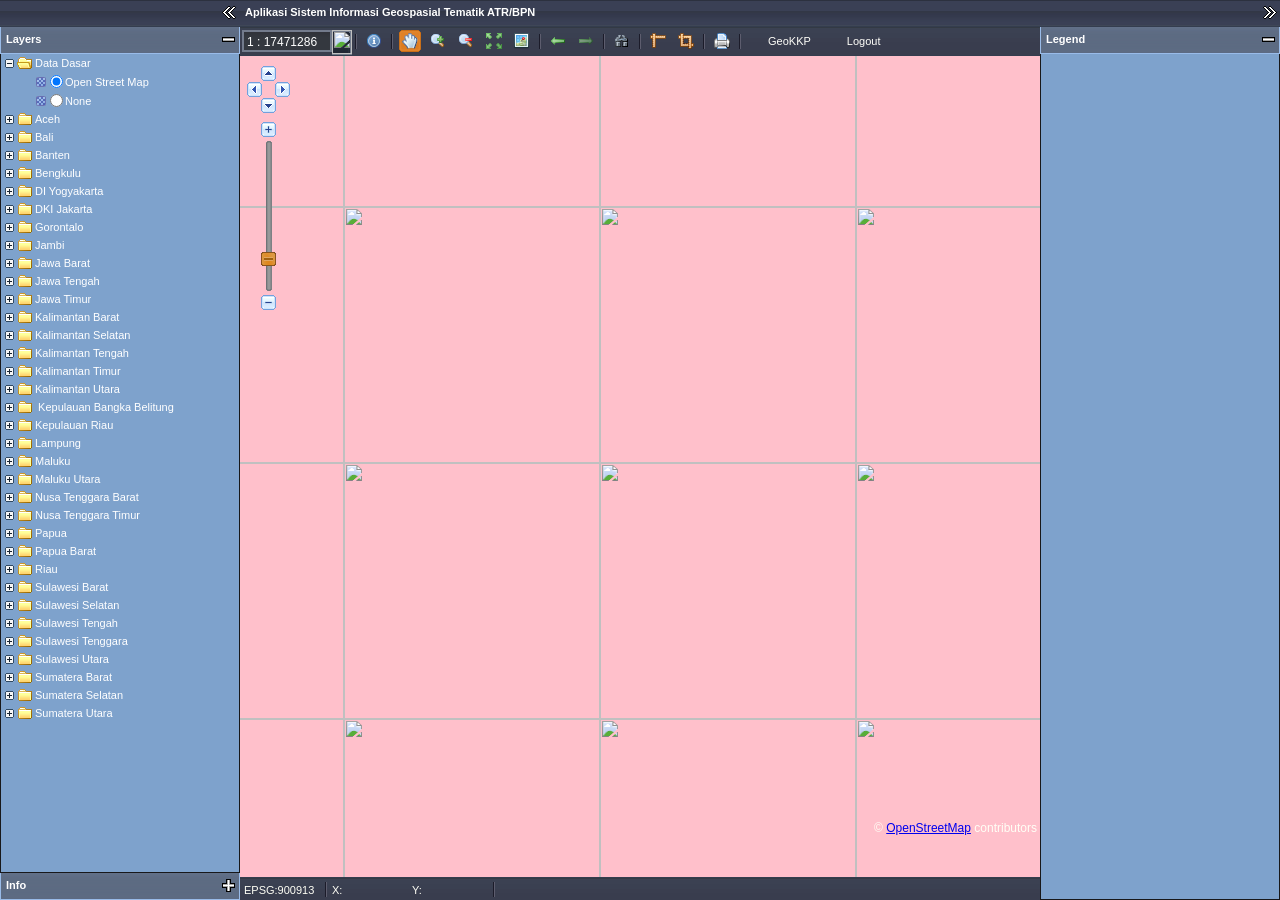
==== commit 34700e7b: "layers" ====
--- a/index.html
+++ b/index.html
@@ -17,7 +17,7 @@
 <html xmlns="http://www.w3.org/1999/xhtml">
 <head>
 	<meta http-equiv="Content-Type" content="text/html;charset=utf-8"/>
-    <title>BPN 2015</title>
+    <title>WP3WT</title>
      <!-- Application specific to load before ExtJS -->
     <script type="text/javascript" src="heron/ux/timeslider/js/prototype.js"></script>
     <script type="text/javascript" src="heron/ux/timeslider/js/scriptaculous.js?load=effects,dragdrop"></script>
@@ -56,7 +56,7 @@
 
 	<link rel="stylesheet" type="text/css" href="heron/resources/css/default.css"/>
   <link rel="stylesheet" href="heron/ux/timeslider/css/dateslider.css" type = "text/css" />
-  
+
 	<!-- application -->
 	<script type="text/javascript" src="heron/script/Heron.js"></script>
   <script type="text/javascript" src="heron/lib/App.js"></script>
